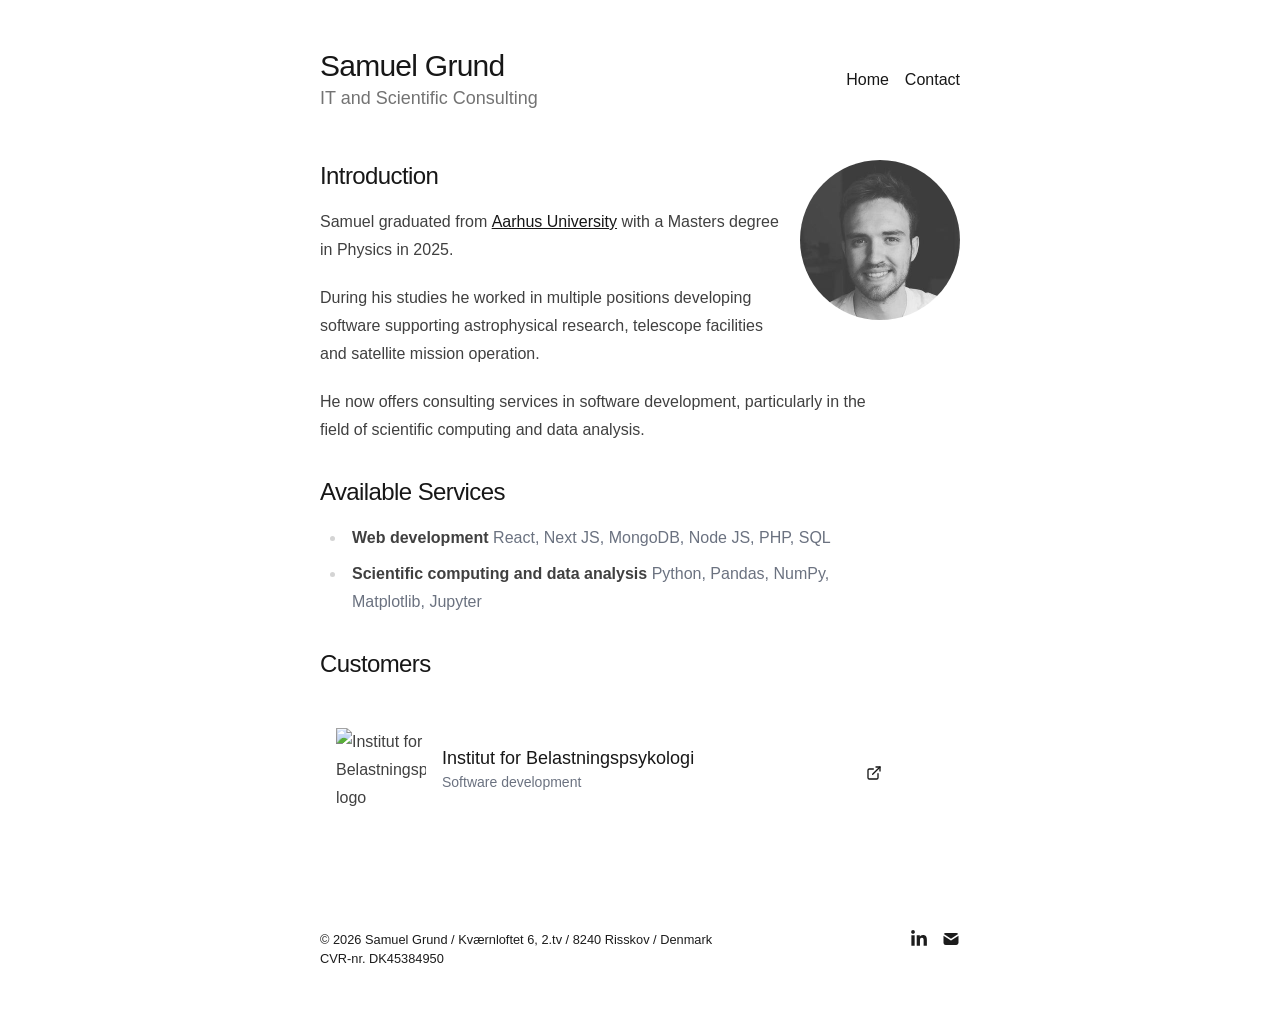
==== index.html @ c56aca06 "First version" ====
<!DOCTYPE html><html lang="en"><head><meta charSet="utf-8"/><meta name="viewport" content="width=device-width, initial-scale=1"/><link rel="preload" href="/_next/static/media/569ce4b8f30dc480-s.p.woff2" as="font" crossorigin="" type="font/woff2"/><link rel="preload" href="/_next/static/media/93f479601ee12b01-s.p.woff2" as="font" crossorigin="" type="font/woff2"/><link rel="preload" as="image" href="/samuelgrund.jpeg"/><link rel="stylesheet" href="/_next/static/css/01d819b910aa99be.css" data-precedence="next"/><link rel="preload" as="script" fetchPriority="low" href="/_next/static/chunks/webpack-6ae88a5c75739f60.js"/><script src="/_next/static/chunks/4bd1b696-20882bf820444624.js" async=""></script><script src="/_next/static/chunks/517-04ff8b3774e454d1.js" async=""></script><script src="/_next/static/chunks/main-app-e9f01d16561dd169.js" async=""></script><script src="/_next/static/chunks/f8025e75-df96240be00c8a7a.js" async=""></script><script src="/_next/static/chunks/53c13509-afe4e9a647f09e7a.js" async=""></script><script src="/_next/static/chunks/655-e9d7785f0b443e2e.js" async=""></script><script src="/_next/static/chunks/app/layout-70d7f255f18f708f.js" async=""></script><script src="/_next/static/chunks/970-c6367657efa6e4dd.js" async=""></script><script src="/_next/static/chunks/app/page-2c5957b5b14bfa6d.js" async=""></script><meta name="next-size-adjust" content=""/><title>Create Next App</title><meta name="description" content="Generated by create next app"/><link rel="icon" href="/favicon.ico" type="image/x-icon" sizes="16x16"/><script src="/_next/static/chunks/polyfills-42372ed130431b0a.js" noModule=""></script></head><body class="__variable_4d318d __variable_ea5f4b antialiased"><div class="max-w-2xl mx-auto px-4"><header><div class="container mx-auto py-12  flex justify-between items-center"><div class="flex flex-col"><h1 class="text-3xl font-medium tracking-tight">Samuel Grund</h1><p class="text-lg text-neutral-500 dark:text-neutral-400">IT and Scientific Consulting</p></div><div class="flex flex-row gap-4 mt-6 md:mt-0 md:ml-auto items-center"><a class="transition-all hover:text-neutral-800 dark:hover:text-neutral-200 flex align-middle relative hover:underline" href="/">Home</a><a class="transition-all hover:text-neutral-800 dark:hover:text-neutral-200 flex align-middle relative hover:underline" href="/contact">Contact</a></div></div></header><section><a target="_blank"><img alt="Profile photo" width="160" height="160" decoding="async" data-nimg="1" class="rounded-full bg-gray-100 block mt-0  mb-10 mx-auto sm:float-right sm:ml-5 sm:mb-5 hover:shadow-lg hover:border-gray-300 dark:hover:border-gray-600 transition-transform hover:scale-105" style="color:transparent" src="/samuelgrund.jpeg"/></a><h1 class="mb-4 text-2xl font-medium tracking-tight">Introduction</h1><div class="prose prose-neutral dark:prose-invert"><p>Samuel graduated from<!-- --> <a href="https://www.au.dk/" target="_blank" rel="noopener noreferrer">Aarhus University</a> <!-- -->with a Masters degree in Physics in 2025.</p><p>During his studies he worked in multiple positions developing software supporting astrophysical research, telescope facilities and satellite mission operation.</p><p>He now offers consulting services in software development, particularly in the field of scientific computing and data analysis.</p></div><h1 class="mt-8 mb-4 text-2xl font-medium tracking-tight">Available Services</h1><div class="prose prose-neutral dark:prose-invert"><ul><li><span class="font-semibold">Web development</span><span> </span><span class="text-gray-500 hover:text-black dark:hover:text-white transition-colors">React<!-- -->, </span><span class="text-gray-500 hover:text-black dark:hover:text-white transition-colors">Next JS<!-- -->, </span><span class="text-gray-500 hover:text-black dark:hover:text-white transition-colors">MongoDB<!-- -->, </span><span class="text-gray-500 hover:text-black dark:hover:text-white transition-colors">Node JS<!-- -->, </span><span class="text-gray-500 hover:text-black dark:hover:text-white transition-colors">PHP<!-- -->, </span><span class="text-gray-500 hover:text-black dark:hover:text-white transition-colors">SQL</span></li><li><span class="font-semibold">Scientific computing and data analysis</span><span> </span><span class="text-gray-500 hover:text-black dark:hover:text-white transition-colors">Python<!-- -->, </span><span class="text-gray-500 hover:text-black dark:hover:text-white transition-colors">Pandas<!-- -->, </span><span class="text-gray-500 hover:text-black dark:hover:text-white transition-colors">NumPy<!-- -->, </span><span class="text-gray-500 hover:text-black dark:hover:text-white transition-colors">Matplotlib<!-- -->, </span><span class="text-gray-500 hover:text-black dark:hover:text-white transition-colors">Jupyter</span></li></ul></div><h1 class="mt-8 text-2xl font-medium tracking-tight">Customers</h1><div class="prose prose-neutral dark:prose-invert w-full"><div class="space-y-4 w-full"><div class="flex flex-row rounded-lg hover:border-gray-300 hover:scale-105 transition-transform  p-4 w-full"><img alt="Institut for Belastningspsykologi logo" loading="lazy" width="90" height="90" decoding="async" data-nimg="1" style="color:transparent" srcSet="/_next/image?url=%2Fifbps.jpg&amp;w=96&amp;q=75 1x, /_next/image?url=%2Fifbps.jpg&amp;w=256&amp;q=75 2x" src="/_next/image?url=%2Fifbps.jpg&amp;w=256&amp;q=75"/><div class="ml-4"><h2 class="text-lg font-medium mb-0 mt-12">Institut for Belastningspsykologi</h2><p class="text-sm text-gray-500">Software development</p></div><a href="https://belastningspsykologi.dk/" target="_blank" rel="noopener noreferrer" class="flex items-center ml-auto"><svg stroke="currentColor" fill="none" stroke-width="2" viewBox="0 0 24 24" stroke-linecap="round" stroke-linejoin="round" height="1em" width="1em" xmlns="http://www.w3.org/2000/svg"><path d="M18 13v6a2 2 0 0 1-2 2H5a2 2 0 0 1-2-2V8a2 2 0 0 1 2-2h6"></path><polyline points="15 3 21 3 21 9"></polyline><line x1="10" y1="14" x2="21" y2="3"></line></svg></a></div></div></div></section><small class="jsx-fbbec1edabbd286e block mt-16 text-[#1C1C1C] dark:text-[#D4D4D4] mb-12"><time class="jsx-fbbec1edabbd286e">© <!-- -->2025</time> <a target="_blank" rel="noopener noreferrer" class="jsx-fbbec1edabbd286e no-underline">Samuel Grund</a><a class="jsx-fbbec1edabbd286e"> / Kværnloftet 6, 2.tv / 8240 Risskov / Denmark</a><div class="flex text-lg gap-3.5 float-right transition-opacity duration-300 hover:opacity-90"><a href="https://www.linkedin.com/in/samuel-grund-s%C3%B8rensen-55712a236/" target="_blank" rel="noopener noreferrer"><svg stroke="currentColor" fill="currentColor" stroke-width="0" viewBox="0 0 448 512" class="hover:text-[#0077B5]" height="1em" width="1em" xmlns="http://www.w3.org/2000/svg"><path d="M100.28 448H7.4V148.9h92.88zM53.79 108.1C24.09 108.1 0 83.5 0 53.8a53.79 53.79 0 0 1 107.58 0c0 29.7-24.1 54.3-53.79 54.3zM447.9 448h-92.68V302.4c0-34.7-.7-79.2-48.29-79.2-48.29 0-55.69 37.7-55.69 76.7V448h-92.78V148.9h89.08v40.8h1.3c12.4-23.5 42.69-48.3 87.88-48.3 94 0 111.28 61.9 111.28 142.3V448z"></path></svg></a><a href="mailto:samuel_grund@hotmail.com" target="_blank" rel="noopener noreferrer"><svg stroke="currentColor" fill="currentColor" stroke-width="0" viewBox="0 0 24 24" class="hover:text-[#0077B5]" height="1em" width="1em" xmlns="http://www.w3.org/2000/svg"><path d="M22 7.535v9.465a3 3 0 0 1 -2.824 2.995l-.176 .005h-14a3 3 0 0 1 -2.995 -2.824l-.005 -.176v-9.465l9.445 6.297l.116 .066a1 1 0 0 0 .878 0l.116 -.066l9.445 -6.297z"></path><path d="M19 4c1.08 0 2.027 .57 2.555 1.427l-9.555 6.37l-9.555 -6.37a2.999 2.999 0 0 1 2.354 -1.42l.201 -.007h14z"></path></svg></a></div><p class="jsx-fbbec1edabbd286e">CVR-nr. DK45384950</p></small></div><script src="/_next/static/chunks/webpack-6ae88a5c75739f60.js" async=""></script><script>(self.__next_f=self.__next_f||[]).push([0])</script><script>self.__next_f.push([1,"1:\"$Sreact.fragment\"\n2:I[8173,[\"897\",\"static/chunks/f8025e75-df96240be00c8a7a.js\",\"446\",\"static/chunks/53c13509-afe4e9a647f09e7a.js\",\"655\",\"static/chunks/655-e9d7785f0b443e2e.js\",\"177\",\"static/chunks/app/layout-70d7f255f18f708f.js\"],\"\"]\n3:I[5244,[],\"\"]\n4:I[3866,[],\"\"]\n5:I[2968,[\"897\",\"static/chunks/f8025e75-df96240be00c8a7a.js\",\"446\",\"static/chunks/53c13509-afe4e9a647f09e7a.js\",\"655\",\"static/chunks/655-e9d7785f0b443e2e.js\",\"177\",\"static/chunks/app/layout-70d7f255f18f708f.js\"],\"default\"]\n6:I[7970,[\"970\",\"static/chunks/970-c6367657efa6e4dd.js\",\"974\",\"static/chunks/app/page-2c5957b5b14bfa6d.js\"],\"Image\"]\n7:I[6213,[],\"OutletBoundary\"]\n9:I[6213,[],\"MetadataBoundary\"]\nb:I[6213,[],\"ViewportBoundary\"]\nd:I[4835,[],\"\"]\n:HL[\"/_next/static/media/569ce4b8f30dc480-s.p.woff2\",\"font\",{\"crossOrigin\":\"\",\"type\":\"font/woff2\"}]\n:HL[\"/_next/static/media/93f479601ee12b01-s.p.woff2\",\"font\",{\"crossOrigin\":\"\",\"type\":\"font/woff2\"}]\n:HL[\"/_next/static/css/01d819b910aa99be.css\",\"style\"]\n"])</script><script>self.__next_f.push([1,"0:{\"P\":null,\"b\":\"tl6Md1iC89PsPCuo1Nm1T\",\"p\":\"\",\"c\":[\"\",\"\"],\"i\":false,\"f\":[[[\"\",{\"children\":[\"__PAGE__\",{}]},\"$undefined\",\"$undefined\",true],[\"\",[\"$\",\"$1\",\"c\",{\"children\":[[[\"$\",\"link\",\"0\",{\"rel\":\"stylesheet\",\"href\":\"/_next/static/css/01d819b910aa99be.css\",\"precedence\":\"next\",\"crossOrigin\":\"$undefined\",\"nonce\":\"$undefined\"}]],[\"$\",\"html\",null,{\"lang\":\"en\",\"children\":[\"$\",\"body\",null,{\"className\":\"__variable_4d318d __variable_ea5f4b antialiased\",\"children\":[\"$\",\"div\",null,{\"className\":\"max-w-2xl mx-auto px-4\",\"children\":[[\"$\",\"header\",null,{\"children\":[\"$\",\"div\",null,{\"className\":\"container mx-auto py-12  flex justify-between items-center\",\"children\":[[\"$\",\"div\",null,{\"className\":\"flex flex-col\",\"children\":[[\"$\",\"h1\",null,{\"className\":\"text-3xl font-medium tracking-tight\",\"children\":\"Samuel Grund\"}],[\"$\",\"p\",null,{\"className\":\"text-lg text-neutral-500 dark:text-neutral-400\",\"children\":\"IT and Scientific Consulting\"}]]}],[\"$\",\"div\",null,{\"className\":\"flex flex-row gap-4 mt-6 md:mt-0 md:ml-auto items-center\",\"children\":[[\"$\",\"$L2\",\"/\",{\"href\":\"/\",\"className\":\"transition-all hover:text-neutral-800 dark:hover:text-neutral-200 flex align-middle relative hover:underline\",\"children\":\"Home\"}],[\"$\",\"$L2\",\"/contact\",{\"href\":\"/contact\",\"className\":\"transition-all hover:text-neutral-800 dark:hover:text-neutral-200 flex align-middle relative hover:underline\",\"children\":\"Contact\"}]]}]]}]}],[\"$\",\"$L3\",null,{\"parallelRouterKey\":\"children\",\"segmentPath\":[\"children\"],\"error\":\"$undefined\",\"errorStyles\":\"$undefined\",\"errorScripts\":\"$undefined\",\"template\":[\"$\",\"$L4\",null,{}],\"templateStyles\":\"$undefined\",\"templateScripts\":\"$undefined\",\"notFound\":[[],[[\"$\",\"title\",null,{\"children\":\"404: This page could not be found.\"}],[\"$\",\"div\",null,{\"style\":{\"fontFamily\":\"system-ui,\\\"Segoe UI\\\",Roboto,Helvetica,Arial,sans-serif,\\\"Apple Color Emoji\\\",\\\"Segoe UI Emoji\\\"\",\"height\":\"100vh\",\"textAlign\":\"center\",\"display\":\"flex\",\"flexDirection\":\"column\",\"alignItems\":\"center\",\"justifyContent\":\"center\"},\"children\":[\"$\",\"div\",null,{\"children\":[[\"$\",\"style\",null,{\"dangerouslySetInnerHTML\":{\"__html\":\"body{color:#000;background:#fff;margin:0}.next-error-h1{border-right:1px solid rgba(0,0,0,.3)}@media (prefers-color-scheme:dark){body{color:#fff;background:#000}.next-error-h1{border-right:1px solid rgba(255,255,255,.3)}}\"}}],[\"$\",\"h1\",null,{\"className\":\"next-error-h1\",\"style\":{\"display\":\"inline-block\",\"margin\":\"0 20px 0 0\",\"padding\":\"0 23px 0 0\",\"fontSize\":24,\"fontWeight\":500,\"verticalAlign\":\"top\",\"lineHeight\":\"49px\"},\"children\":404}],[\"$\",\"div\",null,{\"style\":{\"display\":\"inline-block\"},\"children\":[\"$\",\"h2\",null,{\"style\":{\"fontSize\":14,\"fontWeight\":400,\"lineHeight\":\"49px\",\"margin\":0},\"children\":\"This page could not be found.\"}]}]]}]}]]],\"forbidden\":\"$undefined\",\"unauthorized\":\"$undefined\"}],[\"$\",\"$L5\",null,{}]]}]}]}]]}],{\"children\":[\"__PAGE__\",[\"$\",\"$1\",\"c\",{\"children\":[[\"$\",\"section\",null,{\"children\":[[\"$\",\"a\",null,{\"target\":\"_blank\",\"children\":[\"$\",\"$L6\",null,{\"src\":\"/samuelgrund.jpeg\",\"alt\":\"Profile photo\",\"className\":\"rounded-full bg-gray-100 block mt-0  mb-10 mx-auto sm:float-right sm:ml-5 sm:mb-5 hover:shadow-lg hover:border-gray-300 dark:hover:border-gray-600 transition-transform hover:scale-105\",\"unoptimized\":true,\"width\":160,\"height\":160,\"priority\":true}]}],[\"$\",\"h1\",null,{\"className\":\"mb-4 text-2xl font-medium tracking-tight\",\"children\":\"Introduction\"}],[\"$\",\"div\",null,{\"className\":\"prose prose-neutral dark:prose-invert\",\"children\":[[\"$\",\"p\",null,{\"children\":[\"Samuel graduated from\",\" \",[\"$\",\"a\",null,{\"href\":\"https://www.au.dk/\",\"target\":\"_blank\",\"rel\":\"noopener noreferrer\",\"children\":\"Aarhus University\"}],\" \",\"with a Masters degree in Physics in 2025.\"]}],[\"$\",\"p\",null,{\"children\":\"During his studies he worked in multiple positions developing software supporting astrophysical research, telescope facilities and satellite mission operation.\"}],[\"$\",\"p\",null,{\"children\":\"He now offers consulting services in software development, particularly in the field of scientific computing and data analysis.\"}]]}],[\"$\",\"h1\",null,{\"className\":\"mt-8 mb-4 text-2xl font-medium tracking-tight\",\"children\":\"Available Services\"}],[\"$\",\"div\",null,{\"className\":\"prose prose-neutral dark:prose-invert\",\"children\":[\"$\",\"ul\",null,{\"children\":[[\"$\",\"li\",\"0\",{\"children\":[[\"$\",\"span\",null,{\"className\":\"font-semibold\",\"children\":\"Web development\"}],[\"$\",\"span\",null,{\"children\":\" \"}],[[\"$\",\"span\",\"0\",{\"className\":\"text-gray-500 hover:text-black dark:hover:text-white transition-colors\",\"children\":[\"React\",\", \"]}],[\"$\",\"span\",\"1\",{\"className\":\"text-gray-500 hover:text-black dark:hover:text-white transition-colors\",\"children\":[\"Next JS\",\", \"]}],[\"$\",\"span\",\"2\",{\"className\":\"text-gray-500 hover:text-black dark:hover:text-white transition-colors\",\"children\":[\"MongoDB\",\", \"]}],[\"$\",\"span\",\"3\",{\"className\":\"text-gray-500 hover:text-black dark:hover:text-white transition-colors\",\"children\":[\"Node JS\",\", \"]}],[\"$\",\"span\",\"4\",{\"className\":\"text-gray-500 hover:text-black dark:hover:text-white transition-colors\",\"children\":[\"PHP\",\", \"]}],[\"$\",\"span\",\"5\",{\"className\":\"text-gray-500 hover:text-black dark:hover:text-white transition-colors\",\"children\":[\"SQL\",false]}]]]}],[\"$\",\"li\",\"1\",{\"children\":[[\"$\",\"span\",null,{\"className\":\"font-semibold\",\"children\":\"Scientific computing and data analysis\"}],[\"$\",\"span\",null,{\"children\":\" \"}],[[\"$\",\"span\",\"0\",{\"className\":\"text-gray-500 hover:text-black dark:hover:text-white transition-colors\",\"children\":[\"Python\",\", \"]}],[\"$\",\"span\",\"1\",{\"className\":\"text-gray-500 hover:text-black dark:hover:text-white transition-colors\",\"children\":[\"Pandas\",\", \"]}],[\"$\",\"span\",\"2\",{\"className\":\"text-gray-500 hover:text-black dark:hover:text-white transition-colors\",\"children\":[\"NumPy\",\", \"]}],[\"$\",\"span\",\"3\",{\"className\":\"text-gray-500 hover:text-black dark:hover:text-white transition-colors\",\"children\":[\"Matplotlib\",\", \"]}],[\"$\",\"span\",\"4\",{\"className\":\"text-gray-500 hover:text-black dark:hover:text-white transition-colors\",\"children\":[\"Jupyter\",false]}]]]}]]}]}],[\"$\",\"h1\",null,{\"className\":\"mt-8 text-2xl font-medium tracking-tight\",\"children\":\"Customers\"}],[\"$\",\"div\",null,{\"className\":\"prose prose-neutral dark:prose-invert w-full\",\"children\":[\"$\",\"div\",null,{\"className\":\"space-y-4 w-full\",\"children\":[[\"$\",\"div\",\"Institut for Belastningspsykologi\",{\"className\":\"flex flex-row rounded-lg hover:border-gray-300 hover:scale-105 transition-transform  p-4 w-full\",\"children\":[[\"$\",\"$L6\",null,{\"src\":\"/ifbps.jpg\",\"alt\":\"Institut for Belastningspsykologi logo\",\"height\":90,\"width\":90}],[\"$\",\"div\",null,{\"className\":\"ml-4\",\"children\":[[\"$\",\"h2\",null,{\"className\":\"text-lg font-medium mb-0 mt-12\",\"children\":\"Institut for Belastningspsykologi\"}],[\"$\",\"p\",null,{\"className\":\"text-sm text-gray-500\",\"children\":\"Software development\"}]]}],[\"$\",\"a\",null,{\"href\":\"https://belastningspsykologi.dk/\",\"target\":\"_blank\",\"rel\":\"noopener noreferrer\",\"className\":\"flex items-center ml-auto\",\"children\":[\"$\",\"svg\",null,{\"stroke\":\"currentColor\",\"fill\":\"none\",\"strokeWidth\":\"2\",\"viewBox\":\"0 0 24 24\",\"strokeLinecap\":\"round\",\"strokeLinejoin\":\"round\",\"children\":[\"$undefined\",[[\"$\",\"path\",\"0\",{\"d\":\"M18 13v6a2 2 0 0 1-2 2H5a2 2 0 0 1-2-2V8a2 2 0 0 1 2-2h6\",\"children\":[]}],[\"$\",\"polyline\",\"1\",{\"points\":\"15 3 21 3 21 9\",\"children\":[]}],[\"$\",\"line\",\"2\",{\"x1\":\"10\",\"y1\":\"14\",\"x2\":\"21\",\"y2\":\"3\",\"children\":[]}]]],\"className\":\"$undefined\",\"style\":{\"color\":\"$undefined\"},\"height\":\"1em\",\"width\":\"1em\",\"xmlns\":\"http://www.w3.org/2000/svg\"}]}]]}]]}]}]]}],null,[\"$\",\"$L7\",null,{\"children\":\"$L8\"}]]}],{},null,false]},null,false],[\"$\",\"$1\",\"h\",{\"children\":[null,[\"$\",\"$1\",\"_BF0pEIaMgPqM2kbChtzH\",{\"children\":[[\"$\",\"$L9\",null,{\"children\":\"$La\"}],[\"$\",\"$Lb\",null,{\"children\":\"$Lc\"}],[\"$\",\"meta\",null,{\"name\":\"next-size-adjust\",\"content\":\"\"}]]}]]}],false]],\"m\":\"$undefined\",\"G\":[\"$d\",\"$undefined\"],\"s\":false,\"S\":true}\n"])</script><script>self.__next_f.push([1,"c:[[\"$\",\"meta\",\"0\",{\"name\":\"viewport\",\"content\":\"width=device-width, initial-scale=1\"}]]\na:[[\"$\",\"meta\",\"0\",{\"charSet\":\"utf-8\"}],[\"$\",\"title\",\"1\",{\"children\":\"Create Next App\"}],[\"$\",\"meta\",\"2\",{\"name\":\"description\",\"content\":\"Generated by create next app\"}],[\"$\",\"link\",\"3\",{\"rel\":\"icon\",\"href\":\"/favicon.ico\",\"type\":\"image/x-icon\",\"sizes\":\"16x16\"}]]\n"])</script><script>self.__next_f.push([1,"8:null\n"])</script></body></html>
---- _next/static/css/01d819b910aa99be.css ----
@font-face{font-family:Geist;font-style:normal;font-weight:100 900;font-display:swap;src:url(/_next/static/media/ba015fad6dcf6784-s.woff2) format("woff2");unicode-range:u+0100-02ba,u+02bd-02c5,u+02c7-02cc,u+02ce-02d7,u+02dd-02ff,u+0304,u+0308,u+0329,u+1d00-1dbf,u+1e00-1e9f,u+1ef2-1eff,u+2020,u+20a0-20ab,u+20ad-20c0,u+2113,u+2c60-2c7f,u+a720-a7ff}@font-face{font-family:Geist;font-style:normal;font-weight:100 900;font-display:swap;src:url(/_next/static/media/569ce4b8f30dc480-s.p.woff2) format("woff2");unicode-range:u+00??,u+0131,u+0152-0153,u+02bb-02bc,u+02c6,u+02da,u+02dc,u+0304,u+0308,u+0329,u+2000-206f,u+20ac,u+2122,u+2191,u+2193,u+2212,u+2215,u+feff,u+fffd}@font-face{font-family:Geist Fallback;src:local("Arial");ascent-override:95.94%;descent-override:28.16%;line-gap-override:0.00%;size-adjust:104.76%}.__className_4d318d{font-family:Geist,Geist Fallback;font-style:normal}.__variable_4d318d{--font-geist-sans:"Geist","Geist Fallback"}@font-face{font-family:Geist Mono;font-style:normal;font-weight:100 900;font-display:swap;src:url(/_next/static/media/747892c23ea88013-s.woff2) format("woff2");unicode-range:u+0100-02ba,u+02bd-02c5,u+02c7-02cc,u+02ce-02d7,u+02dd-02ff,u+0304,u+0308,u+0329,u+1d00-1dbf,u+1e00-1e9f,u+1ef2-1eff,u+2020,u+20a0-20ab,u+20ad-20c0,u+2113,u+2c60-2c7f,u+a720-a7ff}@font-face{font-family:Geist Mono;font-style:normal;font-weight:100 900;font-display:swap;src:url(/_next/static/media/93f479601ee12b01-s.p.woff2) format("woff2");unicode-range:u+00??,u+0131,u+0152-0153,u+02bb-02bc,u+02c6,u+02da,u+02dc,u+0304,u+0308,u+0329,u+2000-206f,u+20ac,u+2122,u+2191,u+2193,u+2212,u+2215,u+feff,u+fffd}@font-face{font-family:Geist Mono Fallback;src:local("Arial");ascent-override:74.67%;descent-override:21.92%;line-gap-override:0.00%;size-adjust:134.59%}.__className_ea5f4b{font-family:Geist Mono,Geist Mono Fallback;font-style:normal}.__variable_ea5f4b{--font-geist-mono:"Geist Mono","Geist Mono Fallback"}*,:after,:before{--tw-border-spacing-x:0;--tw-border-spacing-y:0;--tw-translate-x:0;--tw-translate-y:0;--tw-rotate:0;--tw-skew-x:0;--tw-skew-y:0;--tw-scale-x:1;--tw-scale-y:1;--tw-pan-x: ;--tw-pan-y: ;--tw-pinch-zoom: ;--tw-scroll-snap-strictness:proximity;--tw-gradient-from-position: ;--tw-gradient-via-position: ;--tw-gradient-to-position: ;--tw-ordinal: ;--tw-slashed-zero: ;--tw-numeric-figure: ;--tw-numeric-spacing: ;--tw-numeric-fraction: ;--tw-ring-inset: ;--tw-ring-offset-width:0px;--tw-ring-offset-color:#fff;--tw-ring-color:rgba(59,130,246,.5);--tw-ring-offset-shadow:0 0 #0000;--tw-ring-shadow:0 0 #0000;--tw-shadow:0 0 #0000;--tw-shadow-colored:0 0 #0000;--tw-blur: ;--tw-brightness: ;--tw-contrast: ;--tw-grayscale: ;--tw-hue-rotate: ;--tw-invert: ;--tw-saturate: ;--tw-sepia: ;--tw-drop-shadow: ;--tw-backdrop-blur: ;--tw-backdrop-brightness: ;--tw-backdrop-contrast: ;--tw-backdrop-grayscale: ;--tw-backdrop-hue-rotate: ;--tw-backdrop-invert: ;--tw-backdrop-opacity: ;--tw-backdrop-saturate: ;--tw-backdrop-sepia: ;--tw-contain-size: ;--tw-contain-layout: ;--tw-contain-paint: ;--tw-contain-style: }::backdrop{--tw-border-spacing-x:0;--tw-border-spacing-y:0;--tw-translate-x:0;--tw-translate-y:0;--tw-rotate:0;--tw-skew-x:0;--tw-skew-y:0;--tw-scale-x:1;--tw-scale-y:1;--tw-pan-x: ;--tw-pan-y: ;--tw-pinch-zoom: ;--tw-scroll-snap-strictness:proximity;--tw-gradient-from-position: ;--tw-gradient-via-position: ;--tw-gradient-to-position: ;--tw-ordinal: ;--tw-slashed-zero: ;--tw-numeric-figure: ;--tw-numeric-spacing: ;--tw-numeric-fraction: ;--tw-ring-inset: ;--tw-ring-offset-width:0px;--tw-ring-offset-color:#fff;--tw-ring-color:rgba(59,130,246,.5);--tw-ring-offset-shadow:0 0 #0000;--tw-ring-shadow:0 0 #0000;--tw-shadow:0 0 #0000;--tw-shadow-colored:0 0 #0000;--tw-blur: ;--tw-brightness: ;--tw-contrast: ;--tw-grayscale: ;--tw-hue-rotate: ;--tw-invert: ;--tw-saturate: ;--tw-sepia: ;--tw-drop-shadow: ;--tw-backdrop-blur: ;--tw-backdrop-brightness: ;--tw-backdrop-contrast: ;--tw-backdrop-grayscale: ;--tw-backdrop-hue-rotate: ;--tw-backdrop-invert: ;--tw-backdrop-opacity: ;--tw-backdrop-saturate: ;--tw-backdrop-sepia: ;--tw-contain-size: ;--tw-contain-layout: ;--tw-contain-paint: ;--tw-contain-style: }/*
! tailwindcss v3.4.17 | MIT License | https://tailwindcss.com
*/*,:after,:before{box-sizing:border-box;border:0 solid #e5e7eb}:after,:before{--tw-content:""}:host,html{line-height:1.5;-webkit-text-size-adjust:100%;-moz-tab-size:4;tab-size:4;font-family:var(--font-geist-sans);font-feature-settings:normal;font-variation-settings:normal;-webkit-tap-highlight-color:transparent}body{margin:0;line-height:inherit}hr{height:0;color:inherit;border-top-width:1px}abbr:where([title]){text-decoration:underline dotted}h1,h2,h3,h4,h5,h6{font-size:inherit;font-weight:inherit}a{color:inherit;text-decoration:inherit}b,strong{font-weight:bolder}code,kbd,pre,samp{font-family:var(--font-geist-mono);font-feature-settings:normal;font-variation-settings:normal;font-size:1em}small{font-size:80%}sub,sup{font-size:75%;line-height:0;position:relative;vertical-align:baseline}sub{bottom:-.25em}sup{top:-.5em}table{text-indent:0;border-color:inherit;border-collapse:collapse}button,input,optgroup,select,textarea{font-family:inherit;font-feature-settings:inherit;font-variation-settings:inherit;font-size:100%;font-weight:inherit;line-height:inherit;letter-spacing:inherit;color:inherit;margin:0;padding:0}button,select{text-transform:none}button,input:where([type=button]),input:where([type=reset]),input:where([type=submit]){-webkit-appearance:button;background-color:transparent;background-image:none}:-moz-focusring{outline:auto}:-moz-ui-invalid{box-shadow:none}progress{vertical-align:baseline}::-webkit-inner-spin-button,::-webkit-outer-spin-button{height:auto}[type=search]{-webkit-appearance:textfield;outline-offset:-2px}::-webkit-search-decoration{-webkit-appearance:none}::-webkit-file-upload-button{-webkit-appearance:button;font:inherit}summary{display:list-item}blockquote,dd,dl,figure,h1,h2,h3,h4,h5,h6,hr,p,pre{margin:0}fieldset{margin:0}fieldset,legend{padding:0}menu,ol,ul{list-style:none;margin:0;padding:0}dialog{padding:0}textarea{resize:vertical}input::placeholder,textarea::placeholder{opacity:1;color:#9ca3af}[role=button],button{cursor:pointer}:disabled{cursor:default}audio,canvas,embed,iframe,img,object,svg,video{display:block;vertical-align:middle}img,video{max-width:100%;height:auto}[hidden]:where(:not([hidden=until-found])){display:none}.container{width:100%}@media (min-width:640px){.container{max-width:640px}}@media (min-width:768px){.container{max-width:768px}}@media (min-width:1024px){.container{max-width:1024px}}@media (min-width:1280px){.container{max-width:1280px}}@media (min-width:1536px){.container{max-width:1536px}}.prose{color:var(--tw-prose-body);max-width:65ch}.prose :where(p):not(:where([class~=not-prose],[class~=not-prose] *)){margin-top:1.25em;margin-bottom:1.25em}.prose :where([class~=lead]):not(:where([class~=not-prose],[class~=not-prose] *)){color:var(--tw-prose-lead);font-size:1.25em;line-height:1.6;margin-top:1.2em;margin-bottom:1.2em}.prose :where(a):not(:where([class~=not-prose],[class~=not-prose] *)){color:var(--tw-prose-links);text-decoration:underline;font-weight:500}.prose :where(strong):not(:where([class~=not-prose],[class~=not-prose] *)){color:var(--tw-prose-bold);font-weight:600}.prose :where(a strong):not(:where([class~=not-prose],[class~=not-prose] *)){color:inherit}.prose :where(blockquote strong):not(:where([class~=not-prose],[class~=not-prose] *)){color:inherit}.prose :where(thead th strong):not(:where([class~=not-prose],[class~=not-prose] *)){color:inherit}.prose :where(ol):not(:where([class~=not-prose],[class~=not-prose] *)){list-style-type:decimal;margin-top:1.25em;margin-bottom:1.25em;padding-inline-start:1.625em}.prose :where(ol[type=A]):not(:where([class~=not-prose],[class~=not-prose] *)){list-style-type:upper-alpha}.prose :where(ol[type=a]):not(:where([class~=not-prose],[class~=not-prose] *)){list-style-type:lower-alpha}.prose :where(ol[type=A s]):not(:where([class~=not-prose],[class~=not-prose] *)){list-style-type:upper-alpha}.prose :where(ol[type=a s]):not(:where([class~=not-prose],[class~=not-prose] *)){list-style-type:lower-alpha}.prose :where(ol[type=I]):not(:where([class~=not-prose],[class~=not-prose] *)){list-style-type:upper-roman}.prose :where(ol[type=i]):not(:where([class~=not-prose],[class~=not-prose] *)){list-style-type:lower-roman}.prose :where(ol[type=I s]):not(:where([class~=not-prose],[class~=not-prose] *)){list-style-type:upper-roman}.prose :where(ol[type=i s]):not(:where([class~=not-prose],[class~=not-prose] *)){list-style-type:lower-roman}.prose :where(ol[type="1"]):not(:where([class~=not-prose],[class~=not-prose] *)){list-style-type:decimal}.prose :where(ul):not(:where([class~=not-prose],[class~=not-prose] *)){list-style-type:disc;margin-top:1.25em;margin-bottom:1.25em;padding-inline-start:1.625em}.prose :where(ol>li):not(:where([class~=not-prose],[class~=not-prose] *))::marker{font-weight:400;color:var(--tw-prose-counters)}.prose :where(ul>li):not(:where([class~=not-prose],[class~=not-prose] *))::marker{color:var(--tw-prose-bullets)}.prose :where(dt):not(:where([class~=not-prose],[class~=not-prose] *)){color:var(--tw-prose-headings);font-weight:600;margin-top:1.25em}.prose :where(hr):not(:where([class~=not-prose],[class~=not-prose] *)){border-color:var(--tw-prose-hr);border-top-width:1px;margin-top:3em;margin-bottom:3em}.prose :where(blockquote):not(:where([class~=not-prose],[class~=not-prose] *)){font-weight:500;font-style:italic;color:var(--tw-prose-quotes);border-inline-start-width:.25rem;border-inline-start-color:var(--tw-prose-quote-borders);quotes:"\201C""\201D""\2018""\2019";margin-top:1.6em;margin-bottom:1.6em;padding-inline-start:1em}.prose :where(blockquote p:first-of-type):not(:where([class~=not-prose],[class~=not-prose] *)):before{content:open-quote}.prose :where(blockquote p:last-of-type):not(:where([class~=not-prose],[class~=not-prose] *)):after{content:close-quote}.prose :where(h1):not(:where([class~=not-prose],[class~=not-prose] *)){color:var(--tw-prose-headings);font-weight:800;font-size:2.25em;margin-top:0;margin-bottom:.8888889em;line-height:1.1111111}.prose :where(h1 strong):not(:where([class~=not-prose],[class~=not-prose] *)){font-weight:900;color:inherit}.prose :where(h2):not(:where([class~=not-prose],[class~=not-prose] *)){color:var(--tw-prose-headings);font-weight:700;font-size:1.5em;margin-top:2em;margin-bottom:1em;line-height:1.3333333}.prose :where(h2 strong):not(:where([class~=not-prose],[class~=not-prose] *)){font-weight:800;color:inherit}.prose :where(h3):not(:where([class~=not-prose],[class~=not-prose] *)){color:var(--tw-prose-headings);font-weight:600;font-size:1.25em;margin-top:1.6em;margin-bottom:.6em;line-height:1.6}.prose :where(h3 strong):not(:where([class~=not-prose],[class~=not-prose] *)){font-weight:700;color:inherit}.prose :where(h4):not(:where([class~=not-prose],[class~=not-prose] *)){color:var(--tw-prose-headings);font-weight:600;margin-top:1.5em;margin-bottom:.5em;line-height:1.5}.prose :where(h4 strong):not(:where([class~=not-prose],[class~=not-prose] *)){font-weight:700;color:inherit}.prose :where(img):not(:where([class~=not-prose],[class~=not-prose] *)){margin-top:2em;margin-bottom:2em}.prose :where(picture):not(:where([class~=not-prose],[class~=not-prose] *)){display:block;margin-top:2em;margin-bottom:2em}.prose :where(video):not(:where([class~=not-prose],[class~=not-prose] *)){margin-top:2em;margin-bottom:2em}.prose :where(kbd):not(:where([class~=not-prose],[class~=not-prose] *)){font-weight:500;font-family:inherit;color:var(--tw-prose-kbd);box-shadow:0 0 0 1px rgb(var(--tw-prose-kbd-shadows)/10%),0 3px 0 rgb(var(--tw-prose-kbd-shadows)/10%);font-size:.875em;border-radius:.3125rem;padding-top:.1875em;padding-inline-end:.375em;padding-bottom:.1875em;padding-inline-start:.375em}.prose :where(code):not(:where([class~=not-prose],[class~=not-prose] *)){color:var(--tw-prose-code);font-weight:600;font-size:.875em}.prose :where(code):not(:where([class~=not-prose],[class~=not-prose] *)):before{content:"`"}.prose :where(code):not(:where([class~=not-prose],[class~=not-prose] *)):after{content:"`"}.prose :where(a code):not(:where([class~=not-prose],[class~=not-prose] *)){color:inherit}.prose :where(h1 code):not(:where([class~=not-prose],[class~=not-prose] *)){color:inherit}.prose :where(h2 code):not(:where([class~=not-prose],[class~=not-prose] *)){color:inherit;font-size:.875em}.prose :where(h3 code):not(:where([class~=not-prose],[class~=not-prose] *)){color:inherit;font-size:.9em}.prose :where(h4 code):not(:where([class~=not-prose],[class~=not-prose] *)){color:inherit}.prose :where(blockquote code):not(:where([class~=not-prose],[class~=not-prose] *)){color:inherit}.prose :where(thead th code):not(:where([class~=not-prose],[class~=not-prose] *)){color:inherit}.prose :where(pre):not(:where([class~=not-prose],[class~=not-prose] *)){color:var(--tw-prose-pre-code);background-color:var(--tw-prose-pre-bg);overflow-x:auto;font-weight:400;font-size:.875em;line-height:1.7142857;margin-top:1.7142857em;margin-bottom:1.7142857em;border-radius:.375rem;padding-top:.8571429em;padding-inline-end:1.1428571em;padding-bottom:.8571429em;padding-inline-start:1.1428571em}.prose :where(pre code):not(:where([class~=not-prose],[class~=not-prose] *)){background-color:transparent;border-width:0;border-radius:0;padding:0;font-weight:inherit;color:inherit;font-size:inherit;font-family:inherit;line-height:inherit}.prose :where(pre code):not(:where([class~=not-prose],[class~=not-prose] *)):before{content:none}.prose :where(pre code):not(:where([class~=not-prose],[class~=not-prose] *)):after{content:none}.prose :where(table):not(:where([class~=not-prose],[class~=not-prose] *)){width:100%;table-layout:auto;margin-top:2em;margin-bottom:2em;font-size:.875em;line-height:1.7142857}.prose :where(thead):not(:where([class~=not-prose],[class~=not-prose] *)){border-bottom-width:1px;border-bottom-color:var(--tw-prose-th-borders)}.prose :where(thead th):not(:where([class~=not-prose],[class~=not-prose] *)){color:var(--tw-prose-headings);font-weight:600;vertical-align:bottom;padding-inline-end:.5714286em;padding-bottom:.5714286em;padding-inline-start:.5714286em}.prose :where(tbody tr):not(:where([class~=not-prose],[class~=not-prose] *)){border-bottom-width:1px;border-bottom-color:var(--tw-prose-td-borders)}.prose :where(tbody tr:last-child):not(:where([class~=not-prose],[class~=not-prose] *)){border-bottom-width:0}.prose :where(tbody td):not(:where([class~=not-prose],[class~=not-prose] *)){vertical-align:baseline}.prose :where(tfoot):not(:where([class~=not-prose],[class~=not-prose] *)){border-top-width:1px;border-top-color:var(--tw-prose-th-borders)}.prose :where(tfoot td):not(:where([class~=not-prose],[class~=not-prose] *)){vertical-align:top}.prose :where(th,td):not(:where([class~=not-prose],[class~=not-prose] *)){text-align:start}.prose :where(figure>*):not(:where([class~=not-prose],[class~=not-prose] *)){margin-top:0;margin-bottom:0}.prose :where(figcaption):not(:where([class~=not-prose],[class~=not-prose] *)){color:var(--tw-prose-captions);font-size:.875em;line-height:1.4285714;margin-top:.8571429em}.prose{--tw-prose-body:#374151;--tw-prose-headings:#111827;--tw-prose-lead:#4b5563;--tw-prose-links:#111827;--tw-prose-bold:#111827;--tw-prose-counters:#6b7280;--tw-prose-bullets:#d1d5db;--tw-prose-hr:#e5e7eb;--tw-prose-quotes:#111827;--tw-prose-quote-borders:#e5e7eb;--tw-prose-captions:#6b7280;--tw-prose-kbd:#111827;--tw-prose-kbd-shadows:17 24 39;--tw-prose-code:#111827;--tw-prose-pre-code:#e5e7eb;--tw-prose-pre-bg:#1f2937;--tw-prose-th-borders:#d1d5db;--tw-prose-td-borders:#e5e7eb;--tw-prose-invert-body:#d1d5db;--tw-prose-invert-headings:#fff;--tw-prose-invert-lead:#9ca3af;--tw-prose-invert-links:#fff;--tw-prose-invert-bold:#fff;--tw-prose-invert-counters:#9ca3af;--tw-prose-invert-bullets:#4b5563;--tw-prose-invert-hr:#374151;--tw-prose-invert-quotes:#f3f4f6;--tw-prose-invert-quote-borders:#374151;--tw-prose-invert-captions:#9ca3af;--tw-prose-invert-kbd:#fff;--tw-prose-invert-kbd-shadows:255 255 255;--tw-prose-invert-code:#fff;--tw-prose-invert-pre-code:#d1d5db;--tw-prose-invert-pre-bg:rgba(0,0,0,.5);--tw-prose-invert-th-borders:#4b5563;--tw-prose-invert-td-borders:#374151;font-size:1rem;line-height:1.75}.prose :where(picture>img):not(:where([class~=not-prose],[class~=not-prose] *)){margin-top:0;margin-bottom:0}.prose :where(li):not(:where([class~=not-prose],[class~=not-prose] *)){margin-top:.5em;margin-bottom:.5em}.prose :where(ol>li):not(:where([class~=not-prose],[class~=not-prose] *)){padding-inline-start:.375em}.prose :where(ul>li):not(:where([class~=not-prose],[class~=not-prose] *)){padding-inline-start:.375em}.prose :where(.prose>ul>li p):not(:where([class~=not-prose],[class~=not-prose] *)){margin-top:.75em;margin-bottom:.75em}.prose :where(.prose>ul>li>p:first-child):not(:where([class~=not-prose],[class~=not-prose] *)){margin-top:1.25em}.prose :where(.prose>ul>li>p:last-child):not(:where([class~=not-prose],[class~=not-prose] *)){margin-bottom:1.25em}.prose :where(.prose>ol>li>p:first-child):not(:where([class~=not-prose],[class~=not-prose] *)){margin-top:1.25em}.prose :where(.prose>ol>li>p:last-child):not(:where([class~=not-prose],[class~=not-prose] *)){margin-bottom:1.25em}.prose :where(ul ul,ul ol,ol ul,ol ol):not(:where([class~=not-prose],[class~=not-prose] *)){margin-top:.75em;margin-bottom:.75em}.prose :where(dl):not(:where([class~=not-prose],[class~=not-prose] *)){margin-top:1.25em;margin-bottom:1.25em}.prose :where(dd):not(:where([class~=not-prose],[class~=not-prose] *)){margin-top:.5em;padding-inline-start:1.625em}.prose :where(hr+*):not(:where([class~=not-prose],[class~=not-prose] *)){margin-top:0}.prose :where(h2+*):not(:where([class~=not-prose],[class~=not-prose] *)){margin-top:0}.prose :where(h3+*):not(:where([class~=not-prose],[class~=not-prose] *)){margin-top:0}.prose :where(h4+*):not(:where([class~=not-prose],[class~=not-prose] *)){margin-top:0}.prose :where(thead th:first-child):not(:where([class~=not-prose],[class~=not-prose] *)){padding-inline-start:0}.prose :where(thead th:last-child):not(:where([class~=not-prose],[class~=not-prose] *)){padding-inline-end:0}.prose :where(tbody td,tfoot td):not(:where([class~=not-prose],[class~=not-prose] *)){padding-top:.5714286em;padding-inline-end:.5714286em;padding-bottom:.5714286em;padding-inline-start:.5714286em}.prose :where(tbody td:first-child,tfoot td:first-child):not(:where([class~=not-prose],[class~=not-prose] *)){padding-inline-start:0}.prose :where(tbody td:last-child,tfoot td:last-child):not(:where([class~=not-prose],[class~=not-prose] *)){padding-inline-end:0}.prose :where(figure):not(:where([class~=not-prose],[class~=not-prose] *)){margin-top:2em;margin-bottom:2em}.prose :where(.prose>:first-child):not(:where([class~=not-prose],[class~=not-prose] *)){margin-top:0}.prose :where(.prose>:last-child):not(:where([class~=not-prose],[class~=not-prose] *)){margin-bottom:0}.prose-neutral{--tw-prose-body:#404040;--tw-prose-headings:#171717;--tw-prose-lead:#525252;--tw-prose-links:#171717;--tw-prose-bold:#171717;--tw-prose-counters:#737373;--tw-prose-bullets:#d4d4d4;--tw-prose-hr:#e5e5e5;--tw-prose-quotes:#171717;--tw-prose-quote-borders:#e5e5e5;--tw-prose-captions:#737373;--tw-prose-kbd:#171717;--tw-prose-kbd-shadows:23 23 23;--tw-prose-code:#171717;--tw-prose-pre-code:#e5e5e5;--tw-prose-pre-bg:#262626;--tw-prose-th-borders:#d4d4d4;--tw-prose-td-borders:#e5e5e5;--tw-prose-invert-body:#d4d4d4;--tw-prose-invert-headings:#fff;--tw-prose-invert-lead:#a3a3a3;--tw-prose-invert-links:#fff;--tw-prose-invert-bold:#fff;--tw-prose-invert-counters:#a3a3a3;--tw-prose-invert-bullets:#525252;--tw-prose-invert-hr:#404040;--tw-prose-invert-quotes:#f5f5f5;--tw-prose-invert-quote-borders:#404040;--tw-prose-invert-captions:#a3a3a3;--tw-prose-invert-kbd:#fff;--tw-prose-invert-kbd-shadows:255 255 255;--tw-prose-invert-code:#fff;--tw-prose-invert-pre-code:#d4d4d4;--tw-prose-invert-pre-bg:rgba(0,0,0,.5);--tw-prose-invert-th-borders:#525252;--tw-prose-invert-td-borders:#404040}.relative{position:relative}.float-right{float:right}.mx-auto{margin-left:auto;margin-right:auto}.mb-0{margin-bottom:0}.mb-10{margin-bottom:2.5rem}.mb-12{margin-bottom:3rem}.mb-4{margin-bottom:1rem}.mb-8{margin-bottom:2rem}.ml-4{margin-left:1rem}.ml-auto{margin-left:auto}.mt-0{margin-top:0}.mt-12{margin-top:3rem}.mt-16{margin-top:4rem}.mt-6{margin-top:1.5rem}.mt-8{margin-top:2rem}.block{display:block}.flex{display:flex}.w-full{width:100%}.max-w-2xl{max-width:42rem}.flex-row{flex-direction:row}.flex-col{flex-direction:column}.items-center{align-items:center}.justify-between{justify-content:space-between}.gap-3\.5{gap:.875rem}.gap-4{gap:1rem}.space-y-4>:not([hidden])~:not([hidden]){--tw-space-y-reverse:0;margin-top:calc(1rem * calc(1 - var(--tw-space-y-reverse)));margin-bottom:calc(1rem * var(--tw-space-y-reverse))}.rounded-full{border-radius:9999px}.rounded-lg{border-radius:.5rem}.bg-gray-100{--tw-bg-opacity:1;background-color:rgb(243 244 246/var(--tw-bg-opacity,1))}.p-4{padding:1rem}.px-4{padding-left:1rem;padding-right:1rem}.py-12{padding-top:3rem;padding-bottom:3rem}.align-middle{vertical-align:middle}.text-2xl{font-size:1.5rem;line-height:2rem}.text-3xl{font-size:1.875rem;line-height:2.25rem}.text-lg{font-size:1.125rem;line-height:1.75rem}.text-sm{font-size:.875rem;line-height:1.25rem}.font-medium{font-weight:500}.font-semibold{font-weight:600}.tracking-tight{letter-spacing:-.025em}.text-\[\#1C1C1C\]{--tw-text-opacity:1;color:rgb(28 28 28/var(--tw-text-opacity,1))}.text-gray-500{--tw-text-opacity:1;color:rgb(107 114 128/var(--tw-text-opacity,1))}.text-neutral-500{--tw-text-opacity:1;color:rgb(115 115 115/var(--tw-text-opacity,1))}.no-underline{text-decoration-line:none}.antialiased{-webkit-font-smoothing:antialiased;-moz-osx-font-smoothing:grayscale}.transition-all{transition-property:all;transition-timing-function:cubic-bezier(.4,0,.2,1);transition-duration:.15s}.transition-colors{transition-property:color,background-color,border-color,text-decoration-color,fill,stroke;transition-timing-function:cubic-bezier(.4,0,.2,1);transition-duration:.15s}.transition-opacity{transition-property:opacity;transition-timing-function:cubic-bezier(.4,0,.2,1);transition-duration:.15s}.transition-transform{transition-property:transform;transition-timing-function:cubic-bezier(.4,0,.2,1);transition-duration:.15s}.duration-300{transition-duration:.3s}:root{--background:#fff;--foreground:#171717}@media (prefers-color-scheme:dark){:root{--background:#0a0a0a;--foreground:#ededed}}body{color:var(--foreground);background:var(--background);font-family:Arial,Helvetica,sans-serif}.dark\:prose-invert:is(.dark *){--tw-prose-body:var(--tw-prose-invert-body);--tw-prose-headings:var(--tw-prose-invert-headings);--tw-prose-lead:var(--tw-prose-invert-lead);--tw-prose-links:var(--tw-prose-invert-links);--tw-prose-bold:var(--tw-prose-invert-bold);--tw-prose-counters:var(--tw-prose-invert-counters);--tw-prose-bullets:var(--tw-prose-invert-bullets);--tw-prose-hr:var(--tw-prose-invert-hr);--tw-prose-quotes:var(--tw-prose-invert-quotes);--tw-prose-quote-borders:var(--tw-prose-invert-quote-borders);--tw-prose-captions:var(--tw-prose-invert-captions);--tw-prose-kbd:var(--tw-prose-invert-kbd);--tw-prose-kbd-shadows:var(--tw-prose-invert-kbd-shadows);--tw-prose-code:var(--tw-prose-invert-code);--tw-prose-pre-code:var(--tw-prose-invert-pre-code);--tw-prose-pre-bg:var(--tw-prose-invert-pre-bg);--tw-prose-th-borders:var(--tw-prose-invert-th-borders);--tw-prose-td-borders:var(--tw-prose-invert-td-borders)}.hover\:scale-105:hover{--tw-scale-x:1.05;--tw-scale-y:1.05;transform:translate(var(--tw-translate-x),var(--tw-translate-y)) rotate(var(--tw-rotate)) skewX(var(--tw-skew-x)) skewY(var(--tw-skew-y)) scaleX(var(--tw-scale-x)) scaleY(var(--tw-scale-y))}.hover\:border-gray-300:hover{--tw-border-opacity:1;border-color:rgb(209 213 219/var(--tw-border-opacity,1))}.hover\:text-\[\#0077B5\]:hover{--tw-text-opacity:1;color:rgb(0 119 181/var(--tw-text-opacity,1))}.hover\:text-black:hover{--tw-text-opacity:1;color:rgb(0 0 0/var(--tw-text-opacity,1))}.hover\:text-neutral-800:hover{--tw-text-opacity:1;color:rgb(38 38 38/var(--tw-text-opacity,1))}.hover\:underline:hover{text-decoration-line:underline}.hover\:opacity-90:hover{opacity:.9}.hover\:shadow-lg:hover{--tw-shadow:0 10px 15px -3px rgba(0,0,0,.1),0 4px 6px -4px rgba(0,0,0,.1);--tw-shadow-colored:0 10px 15px -3px var(--tw-shadow-color),0 4px 6px -4px var(--tw-shadow-color);box-shadow:var(--tw-ring-offset-shadow,0 0 #0000),var(--tw-ring-shadow,0 0 #0000),var(--tw-shadow)}.dark\:text-\[\#D4D4D4\]:is(.dark *){--tw-text-opacity:1;color:rgb(212 212 212/var(--tw-text-opacity,1))}.dark\:text-neutral-400:is(.dark *){--tw-text-opacity:1;color:rgb(163 163 163/var(--tw-text-opacity,1))}.dark\:hover\:border-gray-600:hover:is(.dark *){--tw-border-opacity:1;border-color:rgb(75 85 99/var(--tw-border-opacity,1))}.dark\:hover\:text-neutral-200:hover:is(.dark *){--tw-text-opacity:1;color:rgb(229 229 229/var(--tw-text-opacity,1))}.dark\:hover\:text-white:hover:is(.dark *){--tw-text-opacity:1;color:rgb(255 255 255/var(--tw-text-opacity,1))}@media (min-width:640px){.sm\:float-right{float:right}.sm\:mb-5{margin-bottom:1.25rem}.sm\:ml-5{margin-left:1.25rem}}@media (min-width:768px){.md\:ml-auto{margin-left:auto}.md\:mt-0{margin-top:0}}
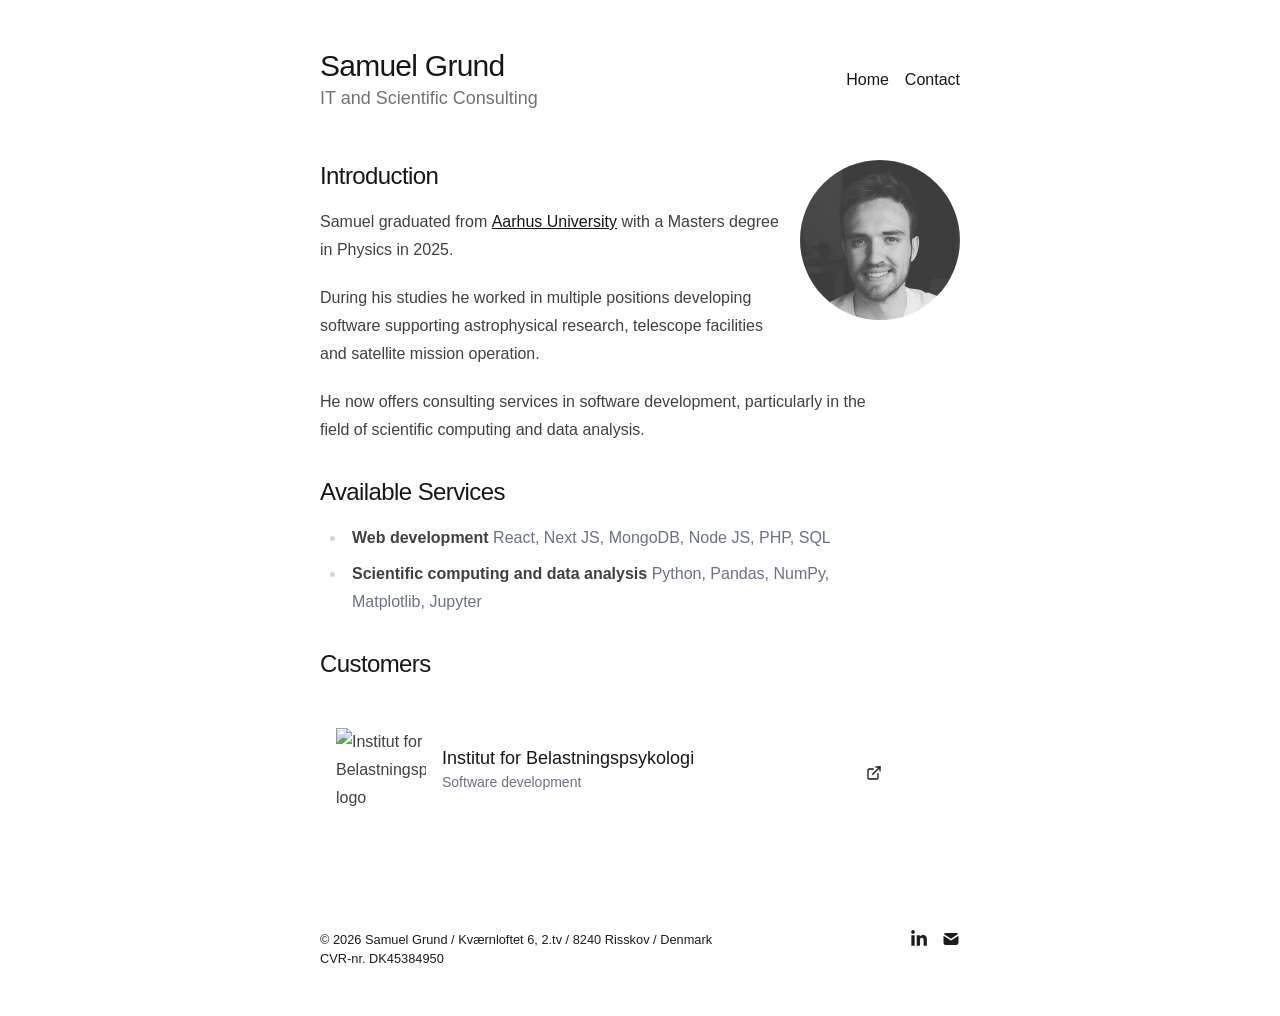
==== commit 6c026ec5: "Tweaks" ====
--- a/index.html
+++ b/index.html
@@ -1 +1 @@
-<!DOCTYPE html><html lang="en"><head><meta charSet="utf-8"/><meta name="viewport" content="width=device-width, initial-scale=1"/><link rel="preload" href="/_next/static/media/569ce4b8f30dc480-s.p.woff2" as="font" crossorigin="" type="font/woff2"/><link rel="preload" href="/_next/static/media/93f479601ee12b01-s.p.woff2" as="font" crossorigin="" type="font/woff2"/><link rel="preload" as="image" href="/samuelgrund.jpeg"/><link rel="stylesheet" href="/_next/static/css/01d819b910aa99be.css" data-precedence="next"/><link rel="preload" as="script" fetchPriority="low" href="/_next/static/chunks/webpack-6ae88a5c75739f60.js"/><script src="/_next/static/chunks/4bd1b696-20882bf820444624.js" async=""></script><script src="/_next/static/chunks/517-04ff8b3774e454d1.js" async=""></script><script src="/_next/static/chunks/main-app-e9f01d16561dd169.js" async=""></script><script src="/_next/static/chunks/f8025e75-df96240be00c8a7a.js" async=""></script><script src="/_next/static/chunks/53c13509-afe4e9a647f09e7a.js" async=""></script><script src="/_next/static/chunks/655-e9d7785f0b443e2e.js" async=""></script><script src="/_next/static/chunks/app/layout-70d7f255f18f708f.js" async=""></script><script src="/_next/static/chunks/970-c6367657efa6e4dd.js" async=""></script><script src="/_next/static/chunks/app/page-2c5957b5b14bfa6d.js" async=""></script><meta name="next-size-adjust" content=""/><title>Create Next App</title><meta name="description" content="Generated by create next app"/><link rel="icon" href="/favicon.ico" type="image/x-icon" sizes="16x16"/><script src="/_next/static/chunks/polyfills-42372ed130431b0a.js" noModule=""></script></head><body class="__variable_4d318d __variable_ea5f4b antialiased"><div class="max-w-2xl mx-auto px-4"><header><div class="container mx-auto py-12  flex justify-between items-center"><div class="flex flex-col"><h1 class="text-3xl font-medium tracking-tight">Samuel Grund</h1><p class="text-lg text-neutral-500 dark:text-neutral-400">IT and Scientific Consulting</p></div><div class="flex flex-row gap-4 mt-6 md:mt-0 md:ml-auto items-center"><a class="transition-all hover:text-neutral-800 dark:hover:text-neutral-200 flex align-middle relative hover:underline" href="/">Home</a><a class="transition-all hover:text-neutral-800 dark:hover:text-neutral-200 flex align-middle relative hover:underline" href="/contact">Contact</a></div></div></header><section><a target="_blank"><img alt="Profile photo" width="160" height="160" decoding="async" data-nimg="1" class="rounded-full bg-gray-100 block mt-0  mb-10 mx-auto sm:float-right sm:ml-5 sm:mb-5 hover:shadow-lg hover:border-gray-300 dark:hover:border-gray-600 transition-transform hover:scale-105" style="color:transparent" src="/samuelgrund.jpeg"/></a><h1 class="mb-4 text-2xl font-medium tracking-tight">Introduction</h1><div class="prose prose-neutral dark:prose-invert"><p>Samuel graduated from<!-- --> <a href="https://www.au.dk/" target="_blank" rel="noopener noreferrer">Aarhus University</a> <!-- -->with a Masters degree in Physics in 2025.</p><p>During his studies he worked in multiple positions developing software supporting astrophysical research, telescope facilities and satellite mission operation.</p><p>He now offers consulting services in software development, particularly in the field of scientific computing and data analysis.</p></div><h1 class="mt-8 mb-4 text-2xl font-medium tracking-tight">Available Services</h1><div class="prose prose-neutral dark:prose-invert"><ul><li><span class="font-semibold">Web development</span><span> </span><span class="text-gray-500 hover:text-black dark:hover:text-white transition-colors">React<!-- -->, </span><span class="text-gray-500 hover:text-black dark:hover:text-white transition-colors">Next JS<!-- -->, </span><span class="text-gray-500 hover:text-black dark:hover:text-white transition-colors">MongoDB<!-- -->, </span><span class="text-gray-500 hover:text-black dark:hover:text-white transition-colors">Node JS<!-- -->, </span><span class="text-gray-500 hover:text-black dark:hover:text-white transition-colors">PHP<!-- -->, </span><span class="text-gray-500 hover:text-black dark:hover:text-white transition-colors">SQL</span></li><li><span class="font-semibold">Scientific computing and data analysis</span><span> </span><span class="text-gray-500 hover:text-black dark:hover:text-white transition-colors">Python<!-- -->, </span><span class="text-gray-500 hover:text-black dark:hover:text-white transition-colors">Pandas<!-- -->, </span><span class="text-gray-500 hover:text-black dark:hover:text-white transition-colors">NumPy<!-- -->, </span><span class="text-gray-500 hover:text-black dark:hover:text-white transition-colors">Matplotlib<!-- -->, </span><span class="text-gray-500 hover:text-black dark:hover:text-white transition-colors">Jupyter</span></li></ul></div><h1 class="mt-8 text-2xl font-medium tracking-tight">Customers</h1><div class="prose prose-neutral dark:prose-invert w-full"><div class="space-y-4 w-full"><div class="flex flex-row rounded-lg hover:border-gray-300 hover:scale-105 transition-transform  p-4 w-full"><img alt="Institut for Belastningspsykologi logo" loading="lazy" width="90" height="90" decoding="async" data-nimg="1" style="color:transparent" srcSet="/_next/image?url=%2Fifbps.jpg&amp;w=96&amp;q=75 1x, /_next/image?url=%2Fifbps.jpg&amp;w=256&amp;q=75 2x" src="/_next/image?url=%2Fifbps.jpg&amp;w=256&amp;q=75"/><div class="ml-4"><h2 class="text-lg font-medium mb-0 mt-12">Institut for Belastningspsykologi</h2><p class="text-sm text-gray-500">Software development</p></div><a href="https://belastningspsykologi.dk/" target="_blank" rel="noopener noreferrer" class="flex items-center ml-auto"><svg stroke="currentColor" fill="none" stroke-width="2" viewBox="0 0 24 24" stroke-linecap="round" stroke-linejoin="round" height="1em" width="1em" xmlns="http://www.w3.org/2000/svg"><path d="M18 13v6a2 2 0 0 1-2 2H5a2 2 0 0 1-2-2V8a2 2 0 0 1 2-2h6"></path><polyline points="15 3 21 3 21 9"></polyline><line x1="10" y1="14" x2="21" y2="3"></line></svg></a></div></div></div></section><small class="jsx-fbbec1edabbd286e block mt-16 text-[#1C1C1C] dark:text-[#D4D4D4] mb-12"><time class="jsx-fbbec1edabbd286e">© <!-- -->2025</time> <a target="_blank" rel="noopener noreferrer" class="jsx-fbbec1edabbd286e no-underline">Samuel Grund</a><a class="jsx-fbbec1edabbd286e"> / Kværnloftet 6, 2.tv / 8240 Risskov / Denmark</a><div class="flex text-lg gap-3.5 float-right transition-opacity duration-300 hover:opacity-90"><a href="https://www.linkedin.com/in/samuel-grund-s%C3%B8rensen-55712a236/" target="_blank" rel="noopener noreferrer"><svg stroke="currentColor" fill="currentColor" stroke-width="0" viewBox="0 0 448 512" class="hover:text-[#0077B5]" height="1em" width="1em" xmlns="http://www.w3.org/2000/svg"><path d="M100.28 448H7.4V148.9h92.88zM53.79 108.1C24.09 108.1 0 83.5 0 53.8a53.79 53.79 0 0 1 107.58 0c0 29.7-24.1 54.3-53.79 54.3zM447.9 448h-92.68V302.4c0-34.7-.7-79.2-48.29-79.2-48.29 0-55.69 37.7-55.69 76.7V448h-92.78V148.9h89.08v40.8h1.3c12.4-23.5 42.69-48.3 87.88-48.3 94 0 111.28 61.9 111.28 142.3V448z"></path></svg></a><a href="mailto:samuel_grund@hotmail.com" target="_blank" rel="noopener noreferrer"><svg stroke="currentColor" fill="currentColor" stroke-width="0" viewBox="0 0 24 24" class="hover:text-[#0077B5]" height="1em" width="1em" xmlns="http://www.w3.org/2000/svg"><path d="M22 7.535v9.465a3 3 0 0 1 -2.824 2.995l-.176 .005h-14a3 3 0 0 1 -2.995 -2.824l-.005 -.176v-9.465l9.445 6.297l.116 .066a1 1 0 0 0 .878 0l.116 -.066l9.445 -6.297z"></path><path d="M19 4c1.08 0 2.027 .57 2.555 1.427l-9.555 6.37l-9.555 -6.37a2.999 2.999 0 0 1 2.354 -1.42l.201 -.007h14z"></path></svg></a></div><p class="jsx-fbbec1edabbd286e">CVR-nr. DK45384950</p></small></div><script src="/_next/static/chunks/webpack-6ae88a5c75739f60.js" async=""></script><script>(self.__next_f=self.__next_f||[]).push([0])</script><script>self.__next_f.push([1,"1:\"$Sreact.fragment\"\n2:I[8173,[\"897\",\"static/chunks/f8025e75-df96240be00c8a7a.js\",\"446\",\"static/chunks/53c13509-afe4e9a647f09e7a.js\",\"655\",\"static/chunks/655-e9d7785f0b443e2e.js\",\"177\",\"static/chunks/app/layout-70d7f255f18f708f.js\"],\"\"]\n3:I[5244,[],\"\"]\n4:I[3866,[],\"\"]\n5:I[2968,[\"897\",\"static/chunks/f8025e75-df96240be00c8a7a.js\",\"446\",\"static/chunks/53c13509-afe4e9a647f09e7a.js\",\"655\",\"static/chunks/655-e9d7785f0b443e2e.js\",\"177\",\"static/chunks/app/layout-70d7f255f18f708f.js\"],\"default\"]\n6:I[7970,[\"970\",\"static/chunks/970-c6367657efa6e4dd.js\",\"974\",\"static/chunks/app/page-2c5957b5b14bfa6d.js\"],\"Image\"]\n7:I[6213,[],\"OutletBoundary\"]\n9:I[6213,[],\"MetadataBoundary\"]\nb:I[6213,[],\"ViewportBoundary\"]\nd:I[4835,[],\"\"]\n:HL[\"/_next/static/media/569ce4b8f30dc480-s.p.woff2\",\"font\",{\"crossOrigin\":\"\",\"type\":\"font/woff2\"}]\n:HL[\"/_next/static/media/93f479601ee12b01-s.p.woff2\",\"font\",{\"crossOrigin\":\"\",\"type\":\"font/woff2\"}]\n:HL[\"/_next/static/css/01d819b910aa99be.css\",\"style\"]\n"])</script><script>self.__next_f.push([1,"0:{\"P\":null,\"b\":\"tl6Md1iC89PsPCuo1Nm1T\",\"p\":\"\",\"c\":[\"\",\"\"],\"i\":false,\"f\":[[[\"\",{\"children\":[\"__PAGE__\",{}]},\"$undefined\",\"$undefined\",true],[\"\",[\"$\",\"$1\",\"c\",{\"children\":[[[\"$\",\"link\",\"0\",{\"rel\":\"stylesheet\",\"href\":\"/_next/static/css/01d819b910aa99be.css\",\"precedence\":\"next\",\"crossOrigin\":\"$undefined\",\"nonce\":\"$undefined\"}]],[\"$\",\"html\",null,{\"lang\":\"en\",\"children\":[\"$\",\"body\",null,{\"className\":\"__variable_4d318d __variable_ea5f4b antialiased\",\"children\":[\"$\",\"div\",null,{\"className\":\"max-w-2xl mx-auto px-4\",\"children\":[[\"$\",\"header\",null,{\"children\":[\"$\",\"div\",null,{\"className\":\"container mx-auto py-12  flex justify-between items-center\",\"children\":[[\"$\",\"div\",null,{\"className\":\"flex flex-col\",\"children\":[[\"$\",\"h1\",null,{\"className\":\"text-3xl font-medium tracking-tight\",\"children\":\"Samuel Grund\"}],[\"$\",\"p\",null,{\"className\":\"text-lg text-neutral-500 dark:text-neutral-400\",\"children\":\"IT and Scientific Consulting\"}]]}],[\"$\",\"div\",null,{\"className\":\"flex flex-row gap-4 mt-6 md:mt-0 md:ml-auto items-center\",\"children\":[[\"$\",\"$L2\",\"/\",{\"href\":\"/\",\"className\":\"transition-all hover:text-neutral-800 dark:hover:text-neutral-200 flex align-middle relative hover:underline\",\"children\":\"Home\"}],[\"$\",\"$L2\",\"/contact\",{\"href\":\"/contact\",\"className\":\"transition-all hover:text-neutral-800 dark:hover:text-neutral-200 flex align-middle relative hover:underline\",\"children\":\"Contact\"}]]}]]}]}],[\"$\",\"$L3\",null,{\"parallelRouterKey\":\"children\",\"segmentPath\":[\"children\"],\"error\":\"$undefined\",\"errorStyles\":\"$undefined\",\"errorScripts\":\"$undefined\",\"template\":[\"$\",\"$L4\",null,{}],\"templateStyles\":\"$undefined\",\"templateScripts\":\"$undefined\",\"notFound\":[[],[[\"$\",\"title\",null,{\"children\":\"404: This page could not be found.\"}],[\"$\",\"div\",null,{\"style\":{\"fontFamily\":\"system-ui,\\\"Segoe UI\\\",Roboto,Helvetica,Arial,sans-serif,\\\"Apple Color Emoji\\\",\\\"Segoe UI Emoji\\\"\",\"height\":\"100vh\",\"textAlign\":\"center\",\"display\":\"flex\",\"flexDirection\":\"column\",\"alignItems\":\"center\",\"justifyContent\":\"center\"},\"children\":[\"$\",\"div\",null,{\"children\":[[\"$\",\"style\",null,{\"dangerouslySetInnerHTML\":{\"__html\":\"body{color:#000;background:#fff;margin:0}.next-error-h1{border-right:1px solid rgba(0,0,0,.3)}@media (prefers-color-scheme:dark){body{color:#fff;background:#000}.next-error-h1{border-right:1px solid rgba(255,255,255,.3)}}\"}}],[\"$\",\"h1\",null,{\"className\":\"next-error-h1\",\"style\":{\"display\":\"inline-block\",\"margin\":\"0 20px 0 0\",\"padding\":\"0 23px 0 0\",\"fontSize\":24,\"fontWeight\":500,\"verticalAlign\":\"top\",\"lineHeight\":\"49px\"},\"children\":404}],[\"$\",\"div\",null,{\"style\":{\"display\":\"inline-block\"},\"children\":[\"$\",\"h2\",null,{\"style\":{\"fontSize\":14,\"fontWeight\":400,\"lineHeight\":\"49px\",\"margin\":0},\"children\":\"This page could not be found.\"}]}]]}]}]]],\"forbidden\":\"$undefined\",\"unauthorized\":\"$undefined\"}],[\"$\",\"$L5\",null,{}]]}]}]}]]}],{\"children\":[\"__PAGE__\",[\"$\",\"$1\",\"c\",{\"children\":[[\"$\",\"section\",null,{\"children\":[[\"$\",\"a\",null,{\"target\":\"_blank\",\"children\":[\"$\",\"$L6\",null,{\"src\":\"/samuelgrund.jpeg\",\"alt\":\"Profile photo\",\"className\":\"rounded-full bg-gray-100 block mt-0  mb-10 mx-auto sm:float-right sm:ml-5 sm:mb-5 hover:shadow-lg hover:border-gray-300 dark:hover:border-gray-600 transition-transform hover:scale-105\",\"unoptimized\":true,\"width\":160,\"height\":160,\"priority\":true}]}],[\"$\",\"h1\",null,{\"className\":\"mb-4 text-2xl font-medium tracking-tight\",\"children\":\"Introduction\"}],[\"$\",\"div\",null,{\"className\":\"prose prose-neutral dark:prose-invert\",\"children\":[[\"$\",\"p\",null,{\"children\":[\"Samuel graduated from\",\" \",[\"$\",\"a\",null,{\"href\":\"https://www.au.dk/\",\"target\":\"_blank\",\"rel\":\"noopener noreferrer\",\"children\":\"Aarhus University\"}],\" \",\"with a Masters degree in Physics in 2025.\"]}],[\"$\",\"p\",null,{\"children\":\"During his studies he worked in multiple positions developing software supporting astrophysical research, telescope facilities and satellite mission operation.\"}],[\"$\",\"p\",null,{\"children\":\"He now offers consulting services in software development, particularly in the field of scientific computing and data analysis.\"}]]}],[\"$\",\"h1\",null,{\"className\":\"mt-8 mb-4 text-2xl font-medium tracking-tight\",\"children\":\"Available Services\"}],[\"$\",\"div\",null,{\"className\":\"prose prose-neutral dark:prose-invert\",\"children\":[\"$\",\"ul\",null,{\"children\":[[\"$\",\"li\",\"0\",{\"children\":[[\"$\",\"span\",null,{\"className\":\"font-semibold\",\"children\":\"Web development\"}],[\"$\",\"span\",null,{\"children\":\" \"}],[[\"$\",\"span\",\"0\",{\"className\":\"text-gray-500 hover:text-black dark:hover:text-white transition-colors\",\"children\":[\"React\",\", \"]}],[\"$\",\"span\",\"1\",{\"className\":\"text-gray-500 hover:text-black dark:hover:text-white transition-colors\",\"children\":[\"Next JS\",\", \"]}],[\"$\",\"span\",\"2\",{\"className\":\"text-gray-500 hover:text-black dark:hover:text-white transition-colors\",\"children\":[\"MongoDB\",\", \"]}],[\"$\",\"span\",\"3\",{\"className\":\"text-gray-500 hover:text-black dark:hover:text-white transition-colors\",\"children\":[\"Node JS\",\", \"]}],[\"$\",\"span\",\"4\",{\"className\":\"text-gray-500 hover:text-black dark:hover:text-white transition-colors\",\"children\":[\"PHP\",\", \"]}],[\"$\",\"span\",\"5\",{\"className\":\"text-gray-500 hover:text-black dark:hover:text-white transition-colors\",\"children\":[\"SQL\",false]}]]]}],[\"$\",\"li\",\"1\",{\"children\":[[\"$\",\"span\",null,{\"className\":\"font-semibold\",\"children\":\"Scientific computing and data analysis\"}],[\"$\",\"span\",null,{\"children\":\" \"}],[[\"$\",\"span\",\"0\",{\"className\":\"text-gray-500 hover:text-black dark:hover:text-white transition-colors\",\"children\":[\"Python\",\", \"]}],[\"$\",\"span\",\"1\",{\"className\":\"text-gray-500 hover:text-black dark:hover:text-white transition-colors\",\"children\":[\"Pandas\",\", \"]}],[\"$\",\"span\",\"2\",{\"className\":\"text-gray-500 hover:text-black dark:hover:text-white transition-colors\",\"children\":[\"NumPy\",\", \"]}],[\"$\",\"span\",\"3\",{\"className\":\"text-gray-500 hover:text-black dark:hover:text-white transition-colors\",\"children\":[\"Matplotlib\",\", \"]}],[\"$\",\"span\",\"4\",{\"className\":\"text-gray-500 hover:text-black dark:hover:text-white transition-colors\",\"children\":[\"Jupyter\",false]}]]]}]]}]}],[\"$\",\"h1\",null,{\"className\":\"mt-8 text-2xl font-medium tracking-tight\",\"children\":\"Customers\"}],[\"$\",\"div\",null,{\"className\":\"prose prose-neutral dark:prose-invert w-full\",\"children\":[\"$\",\"div\",null,{\"className\":\"space-y-4 w-full\",\"children\":[[\"$\",\"div\",\"Institut for Belastningspsykologi\",{\"className\":\"flex flex-row rounded-lg hover:border-gray-300 hover:scale-105 transition-transform  p-4 w-full\",\"children\":[[\"$\",\"$L6\",null,{\"src\":\"/ifbps.jpg\",\"alt\":\"Institut for Belastningspsykologi logo\",\"height\":90,\"width\":90}],[\"$\",\"div\",null,{\"className\":\"ml-4\",\"children\":[[\"$\",\"h2\",null,{\"className\":\"text-lg font-medium mb-0 mt-12\",\"children\":\"Institut for Belastningspsykologi\"}],[\"$\",\"p\",null,{\"className\":\"text-sm text-gray-500\",\"children\":\"Software development\"}]]}],[\"$\",\"a\",null,{\"href\":\"https://belastningspsykologi.dk/\",\"target\":\"_blank\",\"rel\":\"noopener noreferrer\",\"className\":\"flex items-center ml-auto\",\"children\":[\"$\",\"svg\",null,{\"stroke\":\"currentColor\",\"fill\":\"none\",\"strokeWidth\":\"2\",\"viewBox\":\"0 0 24 24\",\"strokeLinecap\":\"round\",\"strokeLinejoin\":\"round\",\"children\":[\"$undefined\",[[\"$\",\"path\",\"0\",{\"d\":\"M18 13v6a2 2 0 0 1-2 2H5a2 2 0 0 1-2-2V8a2 2 0 0 1 2-2h6\",\"children\":[]}],[\"$\",\"polyline\",\"1\",{\"points\":\"15 3 21 3 21 9\",\"children\":[]}],[\"$\",\"line\",\"2\",{\"x1\":\"10\",\"y1\":\"14\",\"x2\":\"21\",\"y2\":\"3\",\"children\":[]}]]],\"className\":\"$undefined\",\"style\":{\"color\":\"$undefined\"},\"height\":\"1em\",\"width\":\"1em\",\"xmlns\":\"http://www.w3.org/2000/svg\"}]}]]}]]}]}]]}],null,[\"$\",\"$L7\",null,{\"children\":\"$L8\"}]]}],{},null,false]},null,false],[\"$\",\"$1\",\"h\",{\"children\":[null,[\"$\",\"$1\",\"_BF0pEIaMgPqM2kbChtzH\",{\"children\":[[\"$\",\"$L9\",null,{\"children\":\"$La\"}],[\"$\",\"$Lb\",null,{\"children\":\"$Lc\"}],[\"$\",\"meta\",null,{\"name\":\"next-size-adjust\",\"content\":\"\"}]]}]]}],false]],\"m\":\"$undefined\",\"G\":[\"$d\",\"$undefined\"],\"s\":false,\"S\":true}\n"])</script><script>self.__next_f.push([1,"c:[[\"$\",\"meta\",\"0\",{\"name\":\"viewport\",\"content\":\"width=device-width, initial-scale=1\"}]]\na:[[\"$\",\"meta\",\"0\",{\"charSet\":\"utf-8\"}],[\"$\",\"title\",\"1\",{\"children\":\"Create Next App\"}],[\"$\",\"meta\",\"2\",{\"name\":\"description\",\"content\":\"Generated by create next app\"}],[\"$\",\"link\",\"3\",{\"rel\":\"icon\",\"href\":\"/favicon.ico\",\"type\":\"image/x-icon\",\"sizes\":\"16x16\"}]]\n"])</script><script>self.__next_f.push([1,"8:null\n"])</script></body></html>+<!DOCTYPE html><html lang="en"><head><meta charSet="utf-8"/><meta name="viewport" content="width=device-width, initial-scale=1"/><link rel="preload" href="/_next/static/media/569ce4b8f30dc480-s.p.woff2" as="font" crossorigin="" type="font/woff2"/><link rel="preload" href="/_next/static/media/93f479601ee12b01-s.p.woff2" as="font" crossorigin="" type="font/woff2"/><link rel="preload" as="image" href="/samuelgrund.jpeg"/><link rel="stylesheet" href="/_next/static/css/01d819b910aa99be.css" data-precedence="next"/><link rel="preload" as="script" fetchPriority="low" href="/_next/static/chunks/webpack-6ae88a5c75739f60.js"/><script src="/_next/static/chunks/4bd1b696-20882bf820444624.js" async=""></script><script src="/_next/static/chunks/517-04ff8b3774e454d1.js" async=""></script><script src="/_next/static/chunks/main-app-e9f01d16561dd169.js" async=""></script><script src="/_next/static/chunks/f8025e75-df96240be00c8a7a.js" async=""></script><script src="/_next/static/chunks/53c13509-afe4e9a647f09e7a.js" async=""></script><script src="/_next/static/chunks/655-e9d7785f0b443e2e.js" async=""></script><script src="/_next/static/chunks/app/layout-70d7f255f18f708f.js" async=""></script><script src="/_next/static/chunks/970-c6367657efa6e4dd.js" async=""></script><script src="/_next/static/chunks/app/page-2c5957b5b14bfa6d.js" async=""></script><meta name="next-size-adjust" content=""/><title>Samuel Grund PMV</title><meta name="description" content="Portfolio website for Samuel Grund"/><link rel="icon" href="/favicon.ico" type="image/x-icon" sizes="16x16"/><script src="/_next/static/chunks/polyfills-42372ed130431b0a.js" noModule=""></script></head><body class="__variable_4d318d __variable_ea5f4b antialiased"><div class="max-w-2xl mx-auto px-4"><header><div class="container mx-auto py-12  flex justify-between items-center"><div class="flex flex-col"><h1 class="text-3xl font-medium tracking-tight">Samuel Grund</h1><p class="text-lg text-neutral-500 dark:text-neutral-400">IT and Scientific Consulting</p></div><div class="flex flex-row gap-4 mt-6 md:mt-0 md:ml-auto items-center"><a class="transition-all hover:text-neutral-800 dark:hover:text-neutral-200 flex align-middle relative hover:underline" href="/">Home</a><a class="transition-all hover:text-neutral-800 dark:hover:text-neutral-200 flex align-middle relative hover:underline" href="/contact">Contact</a></div></div></header><section><a target="_blank"><img alt="Profile photo" width="160" height="160" decoding="async" data-nimg="1" class="rounded-full bg-gray-100 block mt-0  mb-10 mx-auto sm:float-right sm:ml-5 sm:mb-5 hover:shadow-lg hover:border-gray-300 dark:hover:border-gray-600 transition-transform hover:scale-105" style="color:transparent" src="/samuelgrund.jpeg"/></a><h1 class="mb-4 text-2xl font-medium tracking-tight">Introduction</h1><div class="prose prose-neutral dark:prose-invert"><p>Samuel graduated from<!-- --> <a href="https://www.au.dk/" target="_blank" rel="noopener noreferrer">Aarhus University</a> <!-- -->with a Masters degree in Physics in 2025.</p><p>During his studies he worked in multiple positions developing software supporting astrophysical research, telescope facilities and satellite mission operation.</p><p>He now offers consulting services in software development, particularly in the field of scientific computing and data analysis.</p></div><h1 class="mt-8 mb-4 text-2xl font-medium tracking-tight">Available Services</h1><div class="prose prose-neutral dark:prose-invert"><ul><li><span class="font-semibold">Web development</span><span> </span><span class="text-gray-500 hover:text-black dark:hover:text-white transition-colors">React<!-- -->, </span><span class="text-gray-500 hover:text-black dark:hover:text-white transition-colors">Next JS<!-- -->, </span><span class="text-gray-500 hover:text-black dark:hover:text-white transition-colors">MongoDB<!-- -->, </span><span class="text-gray-500 hover:text-black dark:hover:text-white transition-colors">Node JS<!-- -->, </span><span class="text-gray-500 hover:text-black dark:hover:text-white transition-colors">PHP<!-- -->, </span><span class="text-gray-500 hover:text-black dark:hover:text-white transition-colors">SQL</span></li><li><span class="font-semibold">Scientific computing and data analysis</span><span> </span><span class="text-gray-500 hover:text-black dark:hover:text-white transition-colors">Python<!-- -->, </span><span class="text-gray-500 hover:text-black dark:hover:text-white transition-colors">Pandas<!-- -->, </span><span class="text-gray-500 hover:text-black dark:hover:text-white transition-colors">NumPy<!-- -->, </span><span class="text-gray-500 hover:text-black dark:hover:text-white transition-colors">Matplotlib<!-- -->, </span><span class="text-gray-500 hover:text-black dark:hover:text-white transition-colors">Jupyter</span></li></ul></div><h1 class="mt-8 text-2xl font-medium tracking-tight">Customers</h1><div class="prose prose-neutral dark:prose-invert w-full"><div class="space-y-4 w-full"><div class="flex flex-row rounded-lg hover:border-gray-300 hover:scale-105 transition-transform  p-4 w-full"><img alt="Institut for Belastningspsykologi logo" loading="lazy" width="90" height="90" decoding="async" data-nimg="1" style="color:transparent" srcSet="/_next/image?url=%2Fifbps.jpg&amp;w=96&amp;q=75 1x, /_next/image?url=%2Fifbps.jpg&amp;w=256&amp;q=75 2x" src="/_next/image?url=%2Fifbps.jpg&amp;w=256&amp;q=75"/><div class="ml-4"><h2 class="text-lg font-medium mb-0 mt-12">Institut for Belastningspsykologi</h2><p class="text-sm text-gray-500">Software development</p></div><a href="https://belastningspsykologi.dk/" target="_blank" rel="noopener noreferrer" class="flex items-center ml-auto"><svg stroke="currentColor" fill="none" stroke-width="2" viewBox="0 0 24 24" stroke-linecap="round" stroke-linejoin="round" height="1em" width="1em" xmlns="http://www.w3.org/2000/svg"><path d="M18 13v6a2 2 0 0 1-2 2H5a2 2 0 0 1-2-2V8a2 2 0 0 1 2-2h6"></path><polyline points="15 3 21 3 21 9"></polyline><line x1="10" y1="14" x2="21" y2="3"></line></svg></a></div></div></div></section><small class="jsx-fbbec1edabbd286e block mt-16 text-[#1C1C1C] dark:text-[#D4D4D4] mb-12"><time class="jsx-fbbec1edabbd286e">© <!-- -->2025</time> <a target="_blank" rel="noopener noreferrer" class="jsx-fbbec1edabbd286e no-underline">Samuel Grund</a><a class="jsx-fbbec1edabbd286e"> / Kværnloftet 6, 2.tv / 8240 Risskov / Denmark</a><div class="flex text-lg gap-3.5 float-right transition-opacity duration-300 hover:opacity-90"><a href="https://www.linkedin.com/in/samuel-grund-s%C3%B8rensen-55712a236/" target="_blank" rel="noopener noreferrer"><svg stroke="currentColor" fill="currentColor" stroke-width="0" viewBox="0 0 448 512" class="hover:text-[#0077B5]" height="1em" width="1em" xmlns="http://www.w3.org/2000/svg"><path d="M100.28 448H7.4V148.9h92.88zM53.79 108.1C24.09 108.1 0 83.5 0 53.8a53.79 53.79 0 0 1 107.58 0c0 29.7-24.1 54.3-53.79 54.3zM447.9 448h-92.68V302.4c0-34.7-.7-79.2-48.29-79.2-48.29 0-55.69 37.7-55.69 76.7V448h-92.78V148.9h89.08v40.8h1.3c12.4-23.5 42.69-48.3 87.88-48.3 94 0 111.28 61.9 111.28 142.3V448z"></path></svg></a><a href="mailto:samuel_grund@hotmail.com" target="_blank" rel="noopener noreferrer"><svg stroke="currentColor" fill="currentColor" stroke-width="0" viewBox="0 0 24 24" class="hover:text-[#0077B5]" height="1em" width="1em" xmlns="http://www.w3.org/2000/svg"><path d="M22 7.535v9.465a3 3 0 0 1 -2.824 2.995l-.176 .005h-14a3 3 0 0 1 -2.995 -2.824l-.005 -.176v-9.465l9.445 6.297l.116 .066a1 1 0 0 0 .878 0l.116 -.066l9.445 -6.297z"></path><path d="M19 4c1.08 0 2.027 .57 2.555 1.427l-9.555 6.37l-9.555 -6.37a2.999 2.999 0 0 1 2.354 -1.42l.201 -.007h14z"></path></svg></a></div><p class="jsx-fbbec1edabbd286e">CVR-nr. DK45384950</p></small></div><script src="/_next/static/chunks/webpack-6ae88a5c75739f60.js" async=""></script><script>(self.__next_f=self.__next_f||[]).push([0])</script><script>self.__next_f.push([1,"1:\"$Sreact.fragment\"\n2:I[8173,[\"897\",\"static/chunks/f8025e75-df96240be00c8a7a.js\",\"446\",\"static/chunks/53c13509-afe4e9a647f09e7a.js\",\"655\",\"static/chunks/655-e9d7785f0b443e2e.js\",\"177\",\"static/chunks/app/layout-70d7f255f18f708f.js\"],\"\"]\n3:I[5244,[],\"\"]\n4:I[3866,[],\"\"]\n5:I[2968,[\"897\",\"static/chunks/f8025e75-df96240be00c8a7a.js\",\"446\",\"static/chunks/53c13509-afe4e9a647f09e7a.js\",\"655\",\"static/chunks/655-e9d7785f0b443e2e.js\",\"177\",\"static/chunks/app/layout-70d7f255f18f708f.js\"],\"default\"]\n6:I[7970,[\"970\",\"static/chunks/970-c6367657efa6e4dd.js\",\"974\",\"static/chunks/app/page-2c5957b5b14bfa6d.js\"],\"Image\"]\n7:I[6213,[],\"OutletBoundary\"]\n9:I[6213,[],\"MetadataBoundary\"]\nb:I[6213,[],\"ViewportBoundary\"]\nd:I[4835,[],\"\"]\n:HL[\"/_next/static/media/569ce4b8f30dc480-s.p.woff2\",\"font\",{\"crossOrigin\":\"\",\"type\":\"font/woff2\"}]\n:HL[\"/_next/static/media/93f479601ee12b01-s.p.woff2\",\"font\",{\"crossOrigin\":\"\",\"type\":\"font/woff2\"}]\n:HL[\"/_next/static/css/01d819b910aa99be.css\",\"style\"]\n"])</script><script>self.__next_f.push([1,"0:{\"P\":null,\"b\":\"w1TJOift81nmPVLm4eQYM\",\"p\":\"\",\"c\":[\"\",\"\"],\"i\":false,\"f\":[[[\"\",{\"children\":[\"__PAGE__\",{}]},\"$undefined\",\"$undefined\",true],[\"\",[\"$\",\"$1\",\"c\",{\"children\":[[[\"$\",\"link\",\"0\",{\"rel\":\"stylesheet\",\"href\":\"/_next/static/css/01d819b910aa99be.css\",\"precedence\":\"next\",\"crossOrigin\":\"$undefined\",\"nonce\":\"$undefined\"}]],[\"$\",\"html\",null,{\"lang\":\"en\",\"children\":[\"$\",\"body\",null,{\"className\":\"__variable_4d318d __variable_ea5f4b antialiased\",\"children\":[\"$\",\"div\",null,{\"className\":\"max-w-2xl mx-auto px-4\",\"children\":[[\"$\",\"header\",null,{\"children\":[\"$\",\"div\",null,{\"className\":\"container mx-auto py-12  flex justify-between items-center\",\"children\":[[\"$\",\"div\",null,{\"className\":\"flex flex-col\",\"children\":[[\"$\",\"h1\",null,{\"className\":\"text-3xl font-medium tracking-tight\",\"children\":\"Samuel Grund\"}],[\"$\",\"p\",null,{\"className\":\"text-lg text-neutral-500 dark:text-neutral-400\",\"children\":\"IT and Scientific Consulting\"}]]}],[\"$\",\"div\",null,{\"className\":\"flex flex-row gap-4 mt-6 md:mt-0 md:ml-auto items-center\",\"children\":[[\"$\",\"$L2\",\"/\",{\"href\":\"/\",\"className\":\"transition-all hover:text-neutral-800 dark:hover:text-neutral-200 flex align-middle relative hover:underline\",\"children\":\"Home\"}],[\"$\",\"$L2\",\"/contact\",{\"href\":\"/contact\",\"className\":\"transition-all hover:text-neutral-800 dark:hover:text-neutral-200 flex align-middle relative hover:underline\",\"children\":\"Contact\"}]]}]]}]}],[\"$\",\"$L3\",null,{\"parallelRouterKey\":\"children\",\"segmentPath\":[\"children\"],\"error\":\"$undefined\",\"errorStyles\":\"$undefined\",\"errorScripts\":\"$undefined\",\"template\":[\"$\",\"$L4\",null,{}],\"templateStyles\":\"$undefined\",\"templateScripts\":\"$undefined\",\"notFound\":[[],[[\"$\",\"title\",null,{\"children\":\"404: This page could not be found.\"}],[\"$\",\"div\",null,{\"style\":{\"fontFamily\":\"system-ui,\\\"Segoe UI\\\",Roboto,Helvetica,Arial,sans-serif,\\\"Apple Color Emoji\\\",\\\"Segoe UI Emoji\\\"\",\"height\":\"100vh\",\"textAlign\":\"center\",\"display\":\"flex\",\"flexDirection\":\"column\",\"alignItems\":\"center\",\"justifyContent\":\"center\"},\"children\":[\"$\",\"div\",null,{\"children\":[[\"$\",\"style\",null,{\"dangerouslySetInnerHTML\":{\"__html\":\"body{color:#000;background:#fff;margin:0}.next-error-h1{border-right:1px solid rgba(0,0,0,.3)}@media (prefers-color-scheme:dark){body{color:#fff;background:#000}.next-error-h1{border-right:1px solid rgba(255,255,255,.3)}}\"}}],[\"$\",\"h1\",null,{\"className\":\"next-error-h1\",\"style\":{\"display\":\"inline-block\",\"margin\":\"0 20px 0 0\",\"padding\":\"0 23px 0 0\",\"fontSize\":24,\"fontWeight\":500,\"verticalAlign\":\"top\",\"lineHeight\":\"49px\"},\"children\":404}],[\"$\",\"div\",null,{\"style\":{\"display\":\"inline-block\"},\"children\":[\"$\",\"h2\",null,{\"style\":{\"fontSize\":14,\"fontWeight\":400,\"lineHeight\":\"49px\",\"margin\":0},\"children\":\"This page could not be found.\"}]}]]}]}]]],\"forbidden\":\"$undefined\",\"unauthorized\":\"$undefined\"}],[\"$\",\"$L5\",null,{}]]}]}]}]]}],{\"children\":[\"__PAGE__\",[\"$\",\"$1\",\"c\",{\"children\":[[\"$\",\"section\",null,{\"children\":[[\"$\",\"a\",null,{\"target\":\"_blank\",\"children\":[\"$\",\"$L6\",null,{\"src\":\"/samuelgrund.jpeg\",\"alt\":\"Profile photo\",\"className\":\"rounded-full bg-gray-100 block mt-0  mb-10 mx-auto sm:float-right sm:ml-5 sm:mb-5 hover:shadow-lg hover:border-gray-300 dark:hover:border-gray-600 transition-transform hover:scale-105\",\"unoptimized\":true,\"width\":160,\"height\":160,\"priority\":true}]}],[\"$\",\"h1\",null,{\"className\":\"mb-4 text-2xl font-medium tracking-tight\",\"children\":\"Introduction\"}],[\"$\",\"div\",null,{\"className\":\"prose prose-neutral dark:prose-invert\",\"children\":[[\"$\",\"p\",null,{\"children\":[\"Samuel graduated from\",\" \",[\"$\",\"a\",null,{\"href\":\"https://www.au.dk/\",\"target\":\"_blank\",\"rel\":\"noopener noreferrer\",\"children\":\"Aarhus University\"}],\" \",\"with a Masters degree in Physics in 2025.\"]}],[\"$\",\"p\",null,{\"children\":\"During his studies he worked in multiple positions developing software supporting astrophysical research, telescope facilities and satellite mission operation.\"}],[\"$\",\"p\",null,{\"children\":\"He now offers consulting services in software development, particularly in the field of scientific computing and data analysis.\"}]]}],[\"$\",\"h1\",null,{\"className\":\"mt-8 mb-4 text-2xl font-medium tracking-tight\",\"children\":\"Available Services\"}],[\"$\",\"div\",null,{\"className\":\"prose prose-neutral dark:prose-invert\",\"children\":[\"$\",\"ul\",null,{\"children\":[[\"$\",\"li\",\"0\",{\"children\":[[\"$\",\"span\",null,{\"className\":\"font-semibold\",\"children\":\"Web development\"}],[\"$\",\"span\",null,{\"children\":\" \"}],[[\"$\",\"span\",\"0\",{\"className\":\"text-gray-500 hover:text-black dark:hover:text-white transition-colors\",\"children\":[\"React\",\", \"]}],[\"$\",\"span\",\"1\",{\"className\":\"text-gray-500 hover:text-black dark:hover:text-white transition-colors\",\"children\":[\"Next JS\",\", \"]}],[\"$\",\"span\",\"2\",{\"className\":\"text-gray-500 hover:text-black dark:hover:text-white transition-colors\",\"children\":[\"MongoDB\",\", \"]}],[\"$\",\"span\",\"3\",{\"className\":\"text-gray-500 hover:text-black dark:hover:text-white transition-colors\",\"children\":[\"Node JS\",\", \"]}],[\"$\",\"span\",\"4\",{\"className\":\"text-gray-500 hover:text-black dark:hover:text-white transition-colors\",\"children\":[\"PHP\",\", \"]}],[\"$\",\"span\",\"5\",{\"className\":\"text-gray-500 hover:text-black dark:hover:text-white transition-colors\",\"children\":[\"SQL\",false]}]]]}],[\"$\",\"li\",\"1\",{\"children\":[[\"$\",\"span\",null,{\"className\":\"font-semibold\",\"children\":\"Scientific computing and data analysis\"}],[\"$\",\"span\",null,{\"children\":\" \"}],[[\"$\",\"span\",\"0\",{\"className\":\"text-gray-500 hover:text-black dark:hover:text-white transition-colors\",\"children\":[\"Python\",\", \"]}],[\"$\",\"span\",\"1\",{\"className\":\"text-gray-500 hover:text-black dark:hover:text-white transition-colors\",\"children\":[\"Pandas\",\", \"]}],[\"$\",\"span\",\"2\",{\"className\":\"text-gray-500 hover:text-black dark:hover:text-white transition-colors\",\"children\":[\"NumPy\",\", \"]}],[\"$\",\"span\",\"3\",{\"className\":\"text-gray-500 hover:text-black dark:hover:text-white transition-colors\",\"children\":[\"Matplotlib\",\", \"]}],[\"$\",\"span\",\"4\",{\"className\":\"text-gray-500 hover:text-black dark:hover:text-white transition-colors\",\"children\":[\"Jupyter\",false]}]]]}]]}]}],[\"$\",\"h1\",null,{\"className\":\"mt-8 text-2xl font-medium tracking-tight\",\"children\":\"Customers\"}],[\"$\",\"div\",null,{\"className\":\"prose prose-neutral dark:prose-invert w-full\",\"children\":[\"$\",\"div\",null,{\"className\":\"space-y-4 w-full\",\"children\":[[\"$\",\"div\",\"Institut for Belastningspsykologi\",{\"className\":\"flex flex-row rounded-lg hover:border-gray-300 hover:scale-105 transition-transform  p-4 w-full\",\"children\":[[\"$\",\"$L6\",null,{\"src\":\"/ifbps.jpg\",\"alt\":\"Institut for Belastningspsykologi logo\",\"height\":90,\"width\":90}],[\"$\",\"div\",null,{\"className\":\"ml-4\",\"children\":[[\"$\",\"h2\",null,{\"className\":\"text-lg font-medium mb-0 mt-12\",\"children\":\"Institut for Belastningspsykologi\"}],[\"$\",\"p\",null,{\"className\":\"text-sm text-gray-500\",\"children\":\"Software development\"}]]}],[\"$\",\"a\",null,{\"href\":\"https://belastningspsykologi.dk/\",\"target\":\"_blank\",\"rel\":\"noopener noreferrer\",\"className\":\"flex items-center ml-auto\",\"children\":[\"$\",\"svg\",null,{\"stroke\":\"currentColor\",\"fill\":\"none\",\"strokeWidth\":\"2\",\"viewBox\":\"0 0 24 24\",\"strokeLinecap\":\"round\",\"strokeLinejoin\":\"round\",\"children\":[\"$undefined\",[[\"$\",\"path\",\"0\",{\"d\":\"M18 13v6a2 2 0 0 1-2 2H5a2 2 0 0 1-2-2V8a2 2 0 0 1 2-2h6\",\"children\":[]}],[\"$\",\"polyline\",\"1\",{\"points\":\"15 3 21 3 21 9\",\"children\":[]}],[\"$\",\"line\",\"2\",{\"x1\":\"10\",\"y1\":\"14\",\"x2\":\"21\",\"y2\":\"3\",\"children\":[]}]]],\"className\":\"$undefined\",\"style\":{\"color\":\"$undefined\"},\"height\":\"1em\",\"width\":\"1em\",\"xmlns\":\"http://www.w3.org/2000/svg\"}]}]]}]]}]}]]}],null,[\"$\",\"$L7\",null,{\"children\":\"$L8\"}]]}],{},null,false]},null,false],[\"$\",\"$1\",\"h\",{\"children\":[null,[\"$\",\"$1\",\"YvEpArmGHR6n64v8OKGMl\",{\"children\":[[\"$\",\"$L9\",null,{\"children\":\"$La\"}],[\"$\",\"$Lb\",null,{\"children\":\"$Lc\"}],[\"$\",\"meta\",null,{\"name\":\"next-size-adjust\",\"content\":\"\"}]]}]]}],false]],\"m\":\"$undefined\",\"G\":[\"$d\",\"$undefined\"],\"s\":false,\"S\":true}\n"])</script><script>self.__next_f.push([1,"c:[[\"$\",\"meta\",\"0\",{\"name\":\"viewport\",\"content\":\"width=device-width, initial-scale=1\"}]]\na:[[\"$\",\"meta\",\"0\",{\"charSet\":\"utf-8\"}],[\"$\",\"title\",\"1\",{\"children\":\"Samuel Grund PMV\"}],[\"$\",\"meta\",\"2\",{\"name\":\"description\",\"content\":\"Portfolio website for Samuel Grund\"}],[\"$\",\"link\",\"3\",{\"rel\":\"icon\",\"href\":\"/favicon.ico\",\"type\":\"image/x-icon\",\"sizes\":\"16x16\"}]]\n"])</script><script>self.__next_f.push([1,"8:null\n"])</script></body></html>
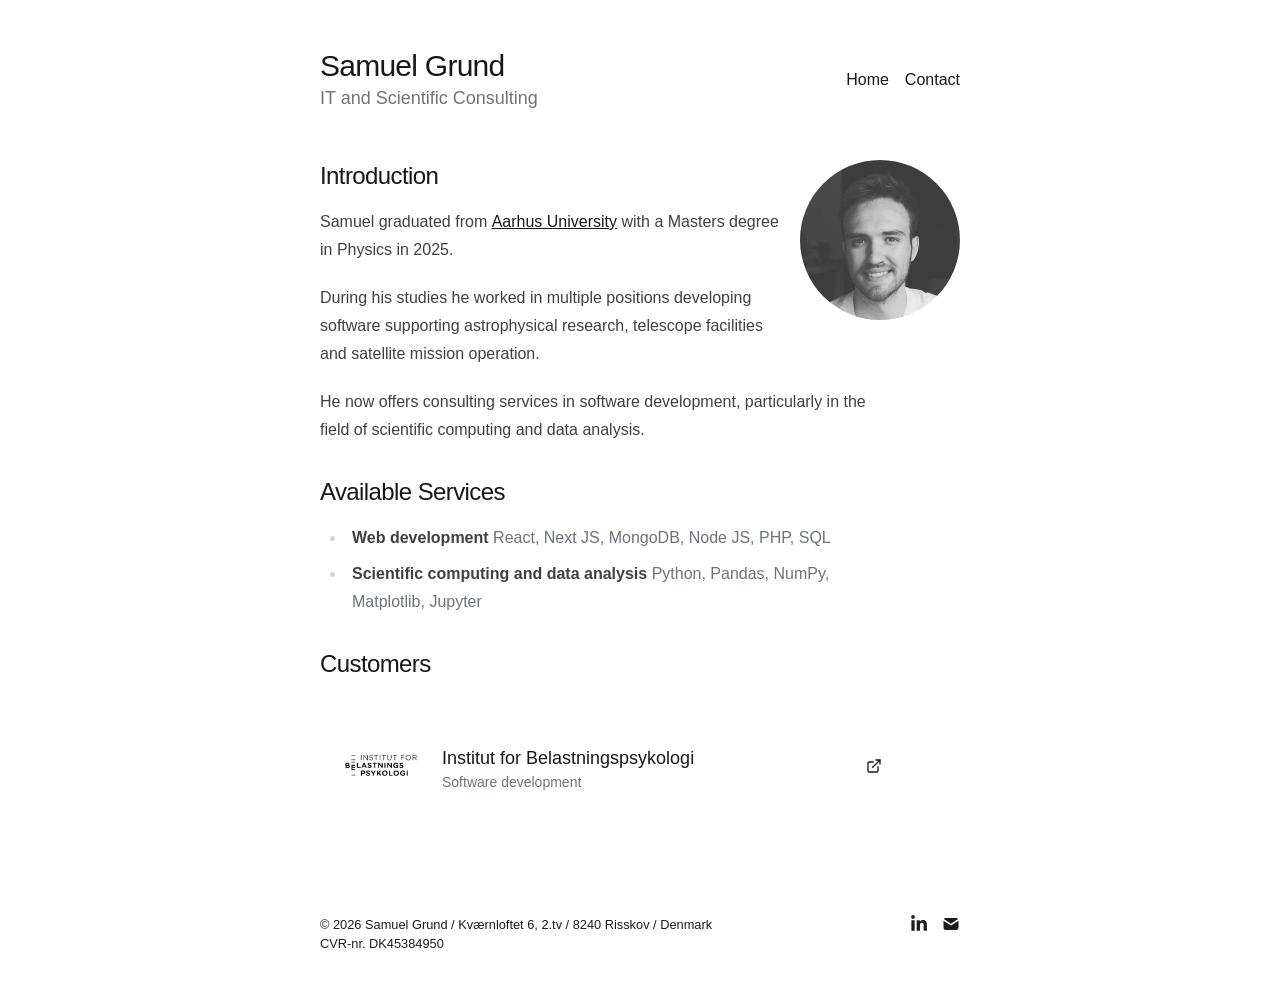
==== commit f4e98dfb: "Tweaks" ====
--- a/index.html
+++ b/index.html
@@ -1 +1 @@
-<!DOCTYPE html><html lang="en"><head><meta charSet="utf-8"/><meta name="viewport" content="width=device-width, initial-scale=1"/><link rel="preload" href="/_next/static/media/569ce4b8f30dc480-s.p.woff2" as="font" crossorigin="" type="font/woff2"/><link rel="preload" href="/_next/static/media/93f479601ee12b01-s.p.woff2" as="font" crossorigin="" type="font/woff2"/><link rel="preload" as="image" href="/samuelgrund.jpeg"/><link rel="stylesheet" href="/_next/static/css/01d819b910aa99be.css" data-precedence="next"/><link rel="preload" as="script" fetchPriority="low" href="/_next/static/chunks/webpack-6ae88a5c75739f60.js"/><script src="/_next/static/chunks/4bd1b696-20882bf820444624.js" async=""></script><script src="/_next/static/chunks/517-04ff8b3774e454d1.js" async=""></script><script src="/_next/static/chunks/main-app-e9f01d16561dd169.js" async=""></script><script src="/_next/static/chunks/f8025e75-df96240be00c8a7a.js" async=""></script><script src="/_next/static/chunks/53c13509-afe4e9a647f09e7a.js" async=""></script><script src="/_next/static/chunks/655-e9d7785f0b443e2e.js" async=""></script><script src="/_next/static/chunks/app/layout-70d7f255f18f708f.js" async=""></script><script src="/_next/static/chunks/970-c6367657efa6e4dd.js" async=""></script><script src="/_next/static/chunks/app/page-2c5957b5b14bfa6d.js" async=""></script><meta name="next-size-adjust" content=""/><title>Samuel Grund PMV</title><meta name="description" content="Portfolio website for Samuel Grund"/><link rel="icon" href="/favicon.ico" type="image/x-icon" sizes="16x16"/><script src="/_next/static/chunks/polyfills-42372ed130431b0a.js" noModule=""></script></head><body class="__variable_4d318d __variable_ea5f4b antialiased"><div class="max-w-2xl mx-auto px-4"><header><div class="container mx-auto py-12  flex justify-between items-center"><div class="flex flex-col"><h1 class="text-3xl font-medium tracking-tight">Samuel Grund</h1><p class="text-lg text-neutral-500 dark:text-neutral-400">IT and Scientific Consulting</p></div><div class="flex flex-row gap-4 mt-6 md:mt-0 md:ml-auto items-center"><a class="transition-all hover:text-neutral-800 dark:hover:text-neutral-200 flex align-middle relative hover:underline" href="/">Home</a><a class="transition-all hover:text-neutral-800 dark:hover:text-neutral-200 flex align-middle relative hover:underline" href="/contact">Contact</a></div></div></header><section><a target="_blank"><img alt="Profile photo" width="160" height="160" decoding="async" data-nimg="1" class="rounded-full bg-gray-100 block mt-0  mb-10 mx-auto sm:float-right sm:ml-5 sm:mb-5 hover:shadow-lg hover:border-gray-300 dark:hover:border-gray-600 transition-transform hover:scale-105" style="color:transparent" src="/samuelgrund.jpeg"/></a><h1 class="mb-4 text-2xl font-medium tracking-tight">Introduction</h1><div class="prose prose-neutral dark:prose-invert"><p>Samuel graduated from<!-- --> <a href="https://www.au.dk/" target="_blank" rel="noopener noreferrer">Aarhus University</a> <!-- -->with a Masters degree in Physics in 2025.</p><p>During his studies he worked in multiple positions developing software supporting astrophysical research, telescope facilities and satellite mission operation.</p><p>He now offers consulting services in software development, particularly in the field of scientific computing and data analysis.</p></div><h1 class="mt-8 mb-4 text-2xl font-medium tracking-tight">Available Services</h1><div class="prose prose-neutral dark:prose-invert"><ul><li><span class="font-semibold">Web development</span><span> </span><span class="text-gray-500 hover:text-black dark:hover:text-white transition-colors">React<!-- -->, </span><span class="text-gray-500 hover:text-black dark:hover:text-white transition-colors">Next JS<!-- -->, </span><span class="text-gray-500 hover:text-black dark:hover:text-white transition-colors">MongoDB<!-- -->, </span><span class="text-gray-500 hover:text-black dark:hover:text-white transition-colors">Node JS<!-- -->, </span><span class="text-gray-500 hover:text-black dark:hover:text-white transition-colors">PHP<!-- -->, </span><span class="text-gray-500 hover:text-black dark:hover:text-white transition-colors">SQL</span></li><li><span class="font-semibold">Scientific computing and data analysis</span><span> </span><span class="text-gray-500 hover:text-black dark:hover:text-white transition-colors">Python<!-- -->, </span><span class="text-gray-500 hover:text-black dark:hover:text-white transition-colors">Pandas<!-- -->, </span><span class="text-gray-500 hover:text-black dark:hover:text-white transition-colors">NumPy<!-- -->, </span><span class="text-gray-500 hover:text-black dark:hover:text-white transition-colors">Matplotlib<!-- -->, </span><span class="text-gray-500 hover:text-black dark:hover:text-white transition-colors">Jupyter</span></li></ul></div><h1 class="mt-8 text-2xl font-medium tracking-tight">Customers</h1><div class="prose prose-neutral dark:prose-invert w-full"><div class="space-y-4 w-full"><div class="flex flex-row rounded-lg hover:border-gray-300 hover:scale-105 transition-transform  p-4 w-full"><img alt="Institut for Belastningspsykologi logo" loading="lazy" width="90" height="90" decoding="async" data-nimg="1" style="color:transparent" srcSet="/_next/image?url=%2Fifbps.jpg&amp;w=96&amp;q=75 1x, /_next/image?url=%2Fifbps.jpg&amp;w=256&amp;q=75 2x" src="/_next/image?url=%2Fifbps.jpg&amp;w=256&amp;q=75"/><div class="ml-4"><h2 class="text-lg font-medium mb-0 mt-12">Institut for Belastningspsykologi</h2><p class="text-sm text-gray-500">Software development</p></div><a href="https://belastningspsykologi.dk/" target="_blank" rel="noopener noreferrer" class="flex items-center ml-auto"><svg stroke="currentColor" fill="none" stroke-width="2" viewBox="0 0 24 24" stroke-linecap="round" stroke-linejoin="round" height="1em" width="1em" xmlns="http://www.w3.org/2000/svg"><path d="M18 13v6a2 2 0 0 1-2 2H5a2 2 0 0 1-2-2V8a2 2 0 0 1 2-2h6"></path><polyline points="15 3 21 3 21 9"></polyline><line x1="10" y1="14" x2="21" y2="3"></line></svg></a></div></div></div></section><small class="jsx-fbbec1edabbd286e block mt-16 text-[#1C1C1C] dark:text-[#D4D4D4] mb-12"><time class="jsx-fbbec1edabbd286e">© <!-- -->2025</time> <a target="_blank" rel="noopener noreferrer" class="jsx-fbbec1edabbd286e no-underline">Samuel Grund</a><a class="jsx-fbbec1edabbd286e"> / Kværnloftet 6, 2.tv / 8240 Risskov / Denmark</a><div class="flex text-lg gap-3.5 float-right transition-opacity duration-300 hover:opacity-90"><a href="https://www.linkedin.com/in/samuel-grund-s%C3%B8rensen-55712a236/" target="_blank" rel="noopener noreferrer"><svg stroke="currentColor" fill="currentColor" stroke-width="0" viewBox="0 0 448 512" class="hover:text-[#0077B5]" height="1em" width="1em" xmlns="http://www.w3.org/2000/svg"><path d="M100.28 448H7.4V148.9h92.88zM53.79 108.1C24.09 108.1 0 83.5 0 53.8a53.79 53.79 0 0 1 107.58 0c0 29.7-24.1 54.3-53.79 54.3zM447.9 448h-92.68V302.4c0-34.7-.7-79.2-48.29-79.2-48.29 0-55.69 37.7-55.69 76.7V448h-92.78V148.9h89.08v40.8h1.3c12.4-23.5 42.69-48.3 87.88-48.3 94 0 111.28 61.9 111.28 142.3V448z"></path></svg></a><a href="mailto:samuel_grund@hotmail.com" target="_blank" rel="noopener noreferrer"><svg stroke="currentColor" fill="currentColor" stroke-width="0" viewBox="0 0 24 24" class="hover:text-[#0077B5]" height="1em" width="1em" xmlns="http://www.w3.org/2000/svg"><path d="M22 7.535v9.465a3 3 0 0 1 -2.824 2.995l-.176 .005h-14a3 3 0 0 1 -2.995 -2.824l-.005 -.176v-9.465l9.445 6.297l.116 .066a1 1 0 0 0 .878 0l.116 -.066l9.445 -6.297z"></path><path d="M19 4c1.08 0 2.027 .57 2.555 1.427l-9.555 6.37l-9.555 -6.37a2.999 2.999 0 0 1 2.354 -1.42l.201 -.007h14z"></path></svg></a></div><p class="jsx-fbbec1edabbd286e">CVR-nr. DK45384950</p></small></div><script src="/_next/static/chunks/webpack-6ae88a5c75739f60.js" async=""></script><script>(self.__next_f=self.__next_f||[]).push([0])</script><script>self.__next_f.push([1,"1:\"$Sreact.fragment\"\n2:I[8173,[\"897\",\"static/chunks/f8025e75-df96240be00c8a7a.js\",\"446\",\"static/chunks/53c13509-afe4e9a647f09e7a.js\",\"655\",\"static/chunks/655-e9d7785f0b443e2e.js\",\"177\",\"static/chunks/app/layout-70d7f255f18f708f.js\"],\"\"]\n3:I[5244,[],\"\"]\n4:I[3866,[],\"\"]\n5:I[2968,[\"897\",\"static/chunks/f8025e75-df96240be00c8a7a.js\",\"446\",\"static/chunks/53c13509-afe4e9a647f09e7a.js\",\"655\",\"static/chunks/655-e9d7785f0b443e2e.js\",\"177\",\"static/chunks/app/layout-70d7f255f18f708f.js\"],\"default\"]\n6:I[7970,[\"970\",\"static/chunks/970-c6367657efa6e4dd.js\",\"974\",\"static/chunks/app/page-2c5957b5b14bfa6d.js\"],\"Image\"]\n7:I[6213,[],\"OutletBoundary\"]\n9:I[6213,[],\"MetadataBoundary\"]\nb:I[6213,[],\"ViewportBoundary\"]\nd:I[4835,[],\"\"]\n:HL[\"/_next/static/media/569ce4b8f30dc480-s.p.woff2\",\"font\",{\"crossOrigin\":\"\",\"type\":\"font/woff2\"}]\n:HL[\"/_next/static/media/93f479601ee12b01-s.p.woff2\",\"font\",{\"crossOrigin\":\"\",\"type\":\"font/woff2\"}]\n:HL[\"/_next/static/css/01d819b910aa99be.css\",\"style\"]\n"])</script><script>self.__next_f.push([1,"0:{\"P\":null,\"b\":\"w1TJOift81nmPVLm4eQYM\",\"p\":\"\",\"c\":[\"\",\"\"],\"i\":false,\"f\":[[[\"\",{\"children\":[\"__PAGE__\",{}]},\"$undefined\",\"$undefined\",true],[\"\",[\"$\",\"$1\",\"c\",{\"children\":[[[\"$\",\"link\",\"0\",{\"rel\":\"stylesheet\",\"href\":\"/_next/static/css/01d819b910aa99be.css\",\"precedence\":\"next\",\"crossOrigin\":\"$undefined\",\"nonce\":\"$undefined\"}]],[\"$\",\"html\",null,{\"lang\":\"en\",\"children\":[\"$\",\"body\",null,{\"className\":\"__variable_4d318d __variable_ea5f4b antialiased\",\"children\":[\"$\",\"div\",null,{\"className\":\"max-w-2xl mx-auto px-4\",\"children\":[[\"$\",\"header\",null,{\"children\":[\"$\",\"div\",null,{\"className\":\"container mx-auto py-12  flex justify-between items-center\",\"children\":[[\"$\",\"div\",null,{\"className\":\"flex flex-col\",\"children\":[[\"$\",\"h1\",null,{\"className\":\"text-3xl font-medium tracking-tight\",\"children\":\"Samuel Grund\"}],[\"$\",\"p\",null,{\"className\":\"text-lg text-neutral-500 dark:text-neutral-400\",\"children\":\"IT and Scientific Consulting\"}]]}],[\"$\",\"div\",null,{\"className\":\"flex flex-row gap-4 mt-6 md:mt-0 md:ml-auto items-center\",\"children\":[[\"$\",\"$L2\",\"/\",{\"href\":\"/\",\"className\":\"transition-all hover:text-neutral-800 dark:hover:text-neutral-200 flex align-middle relative hover:underline\",\"children\":\"Home\"}],[\"$\",\"$L2\",\"/contact\",{\"href\":\"/contact\",\"className\":\"transition-all hover:text-neutral-800 dark:hover:text-neutral-200 flex align-middle relative hover:underline\",\"children\":\"Contact\"}]]}]]}]}],[\"$\",\"$L3\",null,{\"parallelRouterKey\":\"children\",\"segmentPath\":[\"children\"],\"error\":\"$undefined\",\"errorStyles\":\"$undefined\",\"errorScripts\":\"$undefined\",\"template\":[\"$\",\"$L4\",null,{}],\"templateStyles\":\"$undefined\",\"templateScripts\":\"$undefined\",\"notFound\":[[],[[\"$\",\"title\",null,{\"children\":\"404: This page could not be found.\"}],[\"$\",\"div\",null,{\"style\":{\"fontFamily\":\"system-ui,\\\"Segoe UI\\\",Roboto,Helvetica,Arial,sans-serif,\\\"Apple Color Emoji\\\",\\\"Segoe UI Emoji\\\"\",\"height\":\"100vh\",\"textAlign\":\"center\",\"display\":\"flex\",\"flexDirection\":\"column\",\"alignItems\":\"center\",\"justifyContent\":\"center\"},\"children\":[\"$\",\"div\",null,{\"children\":[[\"$\",\"style\",null,{\"dangerouslySetInnerHTML\":{\"__html\":\"body{color:#000;background:#fff;margin:0}.next-error-h1{border-right:1px solid rgba(0,0,0,.3)}@media (prefers-color-scheme:dark){body{color:#fff;background:#000}.next-error-h1{border-right:1px solid rgba(255,255,255,.3)}}\"}}],[\"$\",\"h1\",null,{\"className\":\"next-error-h1\",\"style\":{\"display\":\"inline-block\",\"margin\":\"0 20px 0 0\",\"padding\":\"0 23px 0 0\",\"fontSize\":24,\"fontWeight\":500,\"verticalAlign\":\"top\",\"lineHeight\":\"49px\"},\"children\":404}],[\"$\",\"div\",null,{\"style\":{\"display\":\"inline-block\"},\"children\":[\"$\",\"h2\",null,{\"style\":{\"fontSize\":14,\"fontWeight\":400,\"lineHeight\":\"49px\",\"margin\":0},\"children\":\"This page could not be found.\"}]}]]}]}]]],\"forbidden\":\"$undefined\",\"unauthorized\":\"$undefined\"}],[\"$\",\"$L5\",null,{}]]}]}]}]]}],{\"children\":[\"__PAGE__\",[\"$\",\"$1\",\"c\",{\"children\":[[\"$\",\"section\",null,{\"children\":[[\"$\",\"a\",null,{\"target\":\"_blank\",\"children\":[\"$\",\"$L6\",null,{\"src\":\"/samuelgrund.jpeg\",\"alt\":\"Profile photo\",\"className\":\"rounded-full bg-gray-100 block mt-0  mb-10 mx-auto sm:float-right sm:ml-5 sm:mb-5 hover:shadow-lg hover:border-gray-300 dark:hover:border-gray-600 transition-transform hover:scale-105\",\"unoptimized\":true,\"width\":160,\"height\":160,\"priority\":true}]}],[\"$\",\"h1\",null,{\"className\":\"mb-4 text-2xl font-medium tracking-tight\",\"children\":\"Introduction\"}],[\"$\",\"div\",null,{\"className\":\"prose prose-neutral dark:prose-invert\",\"children\":[[\"$\",\"p\",null,{\"children\":[\"Samuel graduated from\",\" \",[\"$\",\"a\",null,{\"href\":\"https://www.au.dk/\",\"target\":\"_blank\",\"rel\":\"noopener noreferrer\",\"children\":\"Aarhus University\"}],\" \",\"with a Masters degree in Physics in 2025.\"]}],[\"$\",\"p\",null,{\"children\":\"During his studies he worked in multiple positions developing software supporting astrophysical research, telescope facilities and satellite mission operation.\"}],[\"$\",\"p\",null,{\"children\":\"He now offers consulting services in software development, particularly in the field of scientific computing and data analysis.\"}]]}],[\"$\",\"h1\",null,{\"className\":\"mt-8 mb-4 text-2xl font-medium tracking-tight\",\"children\":\"Available Services\"}],[\"$\",\"div\",null,{\"className\":\"prose prose-neutral dark:prose-invert\",\"children\":[\"$\",\"ul\",null,{\"children\":[[\"$\",\"li\",\"0\",{\"children\":[[\"$\",\"span\",null,{\"className\":\"font-semibold\",\"children\":\"Web development\"}],[\"$\",\"span\",null,{\"children\":\" \"}],[[\"$\",\"span\",\"0\",{\"className\":\"text-gray-500 hover:text-black dark:hover:text-white transition-colors\",\"children\":[\"React\",\", \"]}],[\"$\",\"span\",\"1\",{\"className\":\"text-gray-500 hover:text-black dark:hover:text-white transition-colors\",\"children\":[\"Next JS\",\", \"]}],[\"$\",\"span\",\"2\",{\"className\":\"text-gray-500 hover:text-black dark:hover:text-white transition-colors\",\"children\":[\"MongoDB\",\", \"]}],[\"$\",\"span\",\"3\",{\"className\":\"text-gray-500 hover:text-black dark:hover:text-white transition-colors\",\"children\":[\"Node JS\",\", \"]}],[\"$\",\"span\",\"4\",{\"className\":\"text-gray-500 hover:text-black dark:hover:text-white transition-colors\",\"children\":[\"PHP\",\", \"]}],[\"$\",\"span\",\"5\",{\"className\":\"text-gray-500 hover:text-black dark:hover:text-white transition-colors\",\"children\":[\"SQL\",false]}]]]}],[\"$\",\"li\",\"1\",{\"children\":[[\"$\",\"span\",null,{\"className\":\"font-semibold\",\"children\":\"Scientific computing and data analysis\"}],[\"$\",\"span\",null,{\"children\":\" \"}],[[\"$\",\"span\",\"0\",{\"className\":\"text-gray-500 hover:text-black dark:hover:text-white transition-colors\",\"children\":[\"Python\",\", \"]}],[\"$\",\"span\",\"1\",{\"className\":\"text-gray-500 hover:text-black dark:hover:text-white transition-colors\",\"children\":[\"Pandas\",\", \"]}],[\"$\",\"span\",\"2\",{\"className\":\"text-gray-500 hover:text-black dark:hover:text-white transition-colors\",\"children\":[\"NumPy\",\", \"]}],[\"$\",\"span\",\"3\",{\"className\":\"text-gray-500 hover:text-black dark:hover:text-white transition-colors\",\"children\":[\"Matplotlib\",\", \"]}],[\"$\",\"span\",\"4\",{\"className\":\"text-gray-500 hover:text-black dark:hover:text-white transition-colors\",\"children\":[\"Jupyter\",false]}]]]}]]}]}],[\"$\",\"h1\",null,{\"className\":\"mt-8 text-2xl font-medium tracking-tight\",\"children\":\"Customers\"}],[\"$\",\"div\",null,{\"className\":\"prose prose-neutral dark:prose-invert w-full\",\"children\":[\"$\",\"div\",null,{\"className\":\"space-y-4 w-full\",\"children\":[[\"$\",\"div\",\"Institut for Belastningspsykologi\",{\"className\":\"flex flex-row rounded-lg hover:border-gray-300 hover:scale-105 transition-transform  p-4 w-full\",\"children\":[[\"$\",\"$L6\",null,{\"src\":\"/ifbps.jpg\",\"alt\":\"Institut for Belastningspsykologi logo\",\"height\":90,\"width\":90}],[\"$\",\"div\",null,{\"className\":\"ml-4\",\"children\":[[\"$\",\"h2\",null,{\"className\":\"text-lg font-medium mb-0 mt-12\",\"children\":\"Institut for Belastningspsykologi\"}],[\"$\",\"p\",null,{\"className\":\"text-sm text-gray-500\",\"children\":\"Software development\"}]]}],[\"$\",\"a\",null,{\"href\":\"https://belastningspsykologi.dk/\",\"target\":\"_blank\",\"rel\":\"noopener noreferrer\",\"className\":\"flex items-center ml-auto\",\"children\":[\"$\",\"svg\",null,{\"stroke\":\"currentColor\",\"fill\":\"none\",\"strokeWidth\":\"2\",\"viewBox\":\"0 0 24 24\",\"strokeLinecap\":\"round\",\"strokeLinejoin\":\"round\",\"children\":[\"$undefined\",[[\"$\",\"path\",\"0\",{\"d\":\"M18 13v6a2 2 0 0 1-2 2H5a2 2 0 0 1-2-2V8a2 2 0 0 1 2-2h6\",\"children\":[]}],[\"$\",\"polyline\",\"1\",{\"points\":\"15 3 21 3 21 9\",\"children\":[]}],[\"$\",\"line\",\"2\",{\"x1\":\"10\",\"y1\":\"14\",\"x2\":\"21\",\"y2\":\"3\",\"children\":[]}]]],\"className\":\"$undefined\",\"style\":{\"color\":\"$undefined\"},\"height\":\"1em\",\"width\":\"1em\",\"xmlns\":\"http://www.w3.org/2000/svg\"}]}]]}]]}]}]]}],null,[\"$\",\"$L7\",null,{\"children\":\"$L8\"}]]}],{},null,false]},null,false],[\"$\",\"$1\",\"h\",{\"children\":[null,[\"$\",\"$1\",\"YvEpArmGHR6n64v8OKGMl\",{\"children\":[[\"$\",\"$L9\",null,{\"children\":\"$La\"}],[\"$\",\"$Lb\",null,{\"children\":\"$Lc\"}],[\"$\",\"meta\",null,{\"name\":\"next-size-adjust\",\"content\":\"\"}]]}]]}],false]],\"m\":\"$undefined\",\"G\":[\"$d\",\"$undefined\"],\"s\":false,\"S\":true}\n"])</script><script>self.__next_f.push([1,"c:[[\"$\",\"meta\",\"0\",{\"name\":\"viewport\",\"content\":\"width=device-width, initial-scale=1\"}]]\na:[[\"$\",\"meta\",\"0\",{\"charSet\":\"utf-8\"}],[\"$\",\"title\",\"1\",{\"children\":\"Samuel Grund PMV\"}],[\"$\",\"meta\",\"2\",{\"name\":\"description\",\"content\":\"Portfolio website for Samuel Grund\"}],[\"$\",\"link\",\"3\",{\"rel\":\"icon\",\"href\":\"/favicon.ico\",\"type\":\"image/x-icon\",\"sizes\":\"16x16\"}]]\n"])</script><script>self.__next_f.push([1,"8:null\n"])</script></body></html>+<!DOCTYPE html><html lang="en"><head><meta charSet="utf-8"/><meta name="viewport" content="width=device-width, initial-scale=1"/><link rel="preload" href="/_next/static/media/569ce4b8f30dc480-s.p.woff2" as="font" crossorigin="" type="font/woff2"/><link rel="preload" href="/_next/static/media/93f479601ee12b01-s.p.woff2" as="font" crossorigin="" type="font/woff2"/><link rel="preload" as="image" href="/samuelgrund.jpeg"/><link rel="stylesheet" href="/_next/static/css/01d819b910aa99be.css" data-precedence="next"/><link rel="preload" as="script" fetchPriority="low" href="/_next/static/chunks/webpack-6ae88a5c75739f60.js"/><script src="/_next/static/chunks/4bd1b696-20882bf820444624.js" async=""></script><script src="/_next/static/chunks/517-04ff8b3774e454d1.js" async=""></script><script src="/_next/static/chunks/main-app-e9f01d16561dd169.js" async=""></script><script src="/_next/static/chunks/f8025e75-df96240be00c8a7a.js" async=""></script><script src="/_next/static/chunks/53c13509-afe4e9a647f09e7a.js" async=""></script><script src="/_next/static/chunks/655-e9d7785f0b443e2e.js" async=""></script><script src="/_next/static/chunks/app/layout-70d7f255f18f708f.js" async=""></script><script src="/_next/static/chunks/970-6d0ca86ffde0ea52.js" async=""></script><script src="/_next/static/chunks/app/page-2c5957b5b14bfa6d.js" async=""></script><meta name="next-size-adjust" content=""/><title>Samuel Grund PMV</title><meta name="description" content="Portfolio website for Samuel Grund"/><link rel="icon" href="/favicon.ico" type="image/x-icon" sizes="32x32"/><script src="/_next/static/chunks/polyfills-42372ed130431b0a.js" noModule=""></script></head><body class="__variable_4d318d __variable_ea5f4b antialiased"><div class="max-w-2xl mx-auto px-4"><header><div class="container mx-auto py-12  flex justify-between items-center"><div class="flex flex-col"><h1 class="text-3xl font-medium tracking-tight">Samuel Grund</h1><p class="text-lg text-neutral-500 dark:text-neutral-400">IT and Scientific Consulting</p></div><div class="flex flex-row gap-4 mt-6 md:mt-0 md:ml-auto items-center"><a class="transition-all hover:text-neutral-800 dark:hover:text-neutral-200 flex align-middle relative hover:underline" href="/">Home</a><a class="transition-all hover:text-neutral-800 dark:hover:text-neutral-200 flex align-middle relative hover:underline" href="/contact">Contact</a></div></div></header><section><a target="_blank"><img alt="Profile photo" width="160" height="160" decoding="async" data-nimg="1" class="rounded-full bg-gray-100 block mt-0  mb-10 mx-auto sm:float-right sm:ml-5 sm:mb-5 hover:shadow-lg hover:border-gray-300 dark:hover:border-gray-600 transition-transform hover:scale-105" style="color:transparent" src="/samuelgrund.jpeg"/></a><h1 class="mb-4 text-2xl font-medium tracking-tight">Introduction</h1><div class="prose prose-neutral dark:prose-invert"><p>Samuel graduated from<!-- --> <a href="https://www.au.dk/" target="_blank" rel="noopener noreferrer">Aarhus University</a> <!-- -->with a Masters degree in Physics in 2025.</p><p>During his studies he worked in multiple positions developing software supporting astrophysical research, telescope facilities and satellite mission operation.</p><p>He now offers consulting services in software development, particularly in the field of scientific computing and data analysis.</p></div><h1 class="mt-8 mb-4 text-2xl font-medium tracking-tight">Available Services</h1><div class="prose prose-neutral dark:prose-invert"><ul><li><span class="font-semibold">Web development</span><span> </span><span class="text-gray-500 hover:text-black dark:hover:text-white transition-colors">React<!-- -->, </span><span class="text-gray-500 hover:text-black dark:hover:text-white transition-colors">Next JS<!-- -->, </span><span class="text-gray-500 hover:text-black dark:hover:text-white transition-colors">MongoDB<!-- -->, </span><span class="text-gray-500 hover:text-black dark:hover:text-white transition-colors">Node JS<!-- -->, </span><span class="text-gray-500 hover:text-black dark:hover:text-white transition-colors">PHP<!-- -->, </span><span class="text-gray-500 hover:text-black dark:hover:text-white transition-colors">SQL</span></li><li><span class="font-semibold">Scientific computing and data analysis</span><span> </span><span class="text-gray-500 hover:text-black dark:hover:text-white transition-colors">Python<!-- -->, </span><span class="text-gray-500 hover:text-black dark:hover:text-white transition-colors">Pandas<!-- -->, </span><span class="text-gray-500 hover:text-black dark:hover:text-white transition-colors">NumPy<!-- -->, </span><span class="text-gray-500 hover:text-black dark:hover:text-white transition-colors">Matplotlib<!-- -->, </span><span class="text-gray-500 hover:text-black dark:hover:text-white transition-colors">Jupyter</span></li></ul></div><h1 class="mt-8 text-2xl font-medium tracking-tight">Customers</h1><div class="prose prose-neutral dark:prose-invert w-full"><div class="space-y-4 w-full"><div class="flex flex-row rounded-lg hover:border-gray-300 hover:scale-105 transition-transform  p-4 w-full"><img alt="Institut for Belastningspsykologi logo" loading="lazy" width="90" height="90" decoding="async" data-nimg="1" style="color:transparent" src="/ifbps.jpg"/><div class="ml-4"><h2 class="text-lg font-medium mb-0 mt-12">Institut for Belastningspsykologi</h2><p class="text-sm text-gray-500">Software development</p></div><a href="https://belastningspsykologi.dk/" target="_blank" rel="noopener noreferrer" class="flex items-center ml-auto"><svg stroke="currentColor" fill="none" stroke-width="2" viewBox="0 0 24 24" stroke-linecap="round" stroke-linejoin="round" height="1em" width="1em" xmlns="http://www.w3.org/2000/svg"><path d="M18 13v6a2 2 0 0 1-2 2H5a2 2 0 0 1-2-2V8a2 2 0 0 1 2-2h6"></path><polyline points="15 3 21 3 21 9"></polyline><line x1="10" y1="14" x2="21" y2="3"></line></svg></a></div></div></div></section><small class="jsx-fbbec1edabbd286e block mt-16 text-[#1C1C1C] dark:text-[#D4D4D4] mb-12"><time class="jsx-fbbec1edabbd286e">© <!-- -->2025</time> <a target="_blank" rel="noopener noreferrer" class="jsx-fbbec1edabbd286e no-underline">Samuel Grund</a><a class="jsx-fbbec1edabbd286e"> / Kværnloftet 6, 2.tv / 8240 Risskov / Denmark</a><div class="flex text-lg gap-3.5 float-right transition-opacity duration-300 hover:opacity-90"><a href="https://www.linkedin.com/in/samuel-grund-s%C3%B8rensen-55712a236/" target="_blank" rel="noopener noreferrer"><svg stroke="currentColor" fill="currentColor" stroke-width="0" viewBox="0 0 448 512" class="hover:text-[#0077B5]" height="1em" width="1em" xmlns="http://www.w3.org/2000/svg"><path d="M100.28 448H7.4V148.9h92.88zM53.79 108.1C24.09 108.1 0 83.5 0 53.8a53.79 53.79 0 0 1 107.58 0c0 29.7-24.1 54.3-53.79 54.3zM447.9 448h-92.68V302.4c0-34.7-.7-79.2-48.29-79.2-48.29 0-55.69 37.7-55.69 76.7V448h-92.78V148.9h89.08v40.8h1.3c12.4-23.5 42.69-48.3 87.88-48.3 94 0 111.28 61.9 111.28 142.3V448z"></path></svg></a><a href="mailto:samuel_grund@hotmail.com" target="_blank" rel="noopener noreferrer"><svg stroke="currentColor" fill="currentColor" stroke-width="0" viewBox="0 0 24 24" class="hover:text-[#0077B5]" height="1em" width="1em" xmlns="http://www.w3.org/2000/svg"><path d="M22 7.535v9.465a3 3 0 0 1 -2.824 2.995l-.176 .005h-14a3 3 0 0 1 -2.995 -2.824l-.005 -.176v-9.465l9.445 6.297l.116 .066a1 1 0 0 0 .878 0l.116 -.066l9.445 -6.297z"></path><path d="M19 4c1.08 0 2.027 .57 2.555 1.427l-9.555 6.37l-9.555 -6.37a2.999 2.999 0 0 1 2.354 -1.42l.201 -.007h14z"></path></svg></a></div><p class="jsx-fbbec1edabbd286e">CVR-nr. DK45384950</p></small></div><script src="/_next/static/chunks/webpack-6ae88a5c75739f60.js" async=""></script><script>(self.__next_f=self.__next_f||[]).push([0])</script><script>self.__next_f.push([1,"1:\"$Sreact.fragment\"\n2:I[8173,[\"897\",\"static/chunks/f8025e75-df96240be00c8a7a.js\",\"446\",\"static/chunks/53c13509-afe4e9a647f09e7a.js\",\"655\",\"static/chunks/655-e9d7785f0b443e2e.js\",\"177\",\"static/chunks/app/layout-70d7f255f18f708f.js\"],\"\"]\n3:I[5244,[],\"\"]\n4:I[3866,[],\"\"]\n5:I[2968,[\"897\",\"static/chunks/f8025e75-df96240be00c8a7a.js\",\"446\",\"static/chunks/53c13509-afe4e9a647f09e7a.js\",\"655\",\"static/chunks/655-e9d7785f0b443e2e.js\",\"177\",\"static/chunks/app/layout-70d7f255f18f708f.js\"],\"default\"]\n6:I[7970,[\"970\",\"static/chunks/970-6d0ca86ffde0ea52.js\",\"974\",\"static/chunks/app/page-2c5957b5b14bfa6d.js\"],\"Image\"]\n7:I[6213,[],\"OutletBoundary\"]\n9:I[6213,[],\"MetadataBoundary\"]\nb:I[6213,[],\"ViewportBoundary\"]\nd:I[4835,[],\"\"]\n:HL[\"/_next/static/media/569ce4b8f30dc480-s.p.woff2\",\"font\",{\"crossOrigin\":\"\",\"type\":\"font/woff2\"}]\n:HL[\"/_next/static/media/93f479601ee12b01-s.p.woff2\",\"font\",{\"crossOrigin\":\"\",\"type\":\"font/woff2\"}]\n:HL[\"/_next/static/css/01d819b910aa99be.css\",\"style\"]\n"])</script><script>self.__next_f.push([1,"0:{\"P\":null,\"b\":\"-MRA1li_Galf06oaC0Un2\",\"p\":\"\",\"c\":[\"\",\"\"],\"i\":false,\"f\":[[[\"\",{\"children\":[\"__PAGE__\",{}]},\"$undefined\",\"$undefined\",true],[\"\",[\"$\",\"$1\",\"c\",{\"children\":[[[\"$\",\"link\",\"0\",{\"rel\":\"stylesheet\",\"href\":\"/_next/static/css/01d819b910aa99be.css\",\"precedence\":\"next\",\"crossOrigin\":\"$undefined\",\"nonce\":\"$undefined\"}]],[\"$\",\"html\",null,{\"lang\":\"en\",\"children\":[\"$\",\"body\",null,{\"className\":\"__variable_4d318d __variable_ea5f4b antialiased\",\"children\":[\"$\",\"div\",null,{\"className\":\"max-w-2xl mx-auto px-4\",\"children\":[[\"$\",\"header\",null,{\"children\":[\"$\",\"div\",null,{\"className\":\"container mx-auto py-12  flex justify-between items-center\",\"children\":[[\"$\",\"div\",null,{\"className\":\"flex flex-col\",\"children\":[[\"$\",\"h1\",null,{\"className\":\"text-3xl font-medium tracking-tight\",\"children\":\"Samuel Grund\"}],[\"$\",\"p\",null,{\"className\":\"text-lg text-neutral-500 dark:text-neutral-400\",\"children\":\"IT and Scientific Consulting\"}]]}],[\"$\",\"div\",null,{\"className\":\"flex flex-row gap-4 mt-6 md:mt-0 md:ml-auto items-center\",\"children\":[[\"$\",\"$L2\",\"/\",{\"href\":\"/\",\"className\":\"transition-all hover:text-neutral-800 dark:hover:text-neutral-200 flex align-middle relative hover:underline\",\"children\":\"Home\"}],[\"$\",\"$L2\",\"/contact\",{\"href\":\"/contact\",\"className\":\"transition-all hover:text-neutral-800 dark:hover:text-neutral-200 flex align-middle relative hover:underline\",\"children\":\"Contact\"}]]}]]}]}],[\"$\",\"$L3\",null,{\"parallelRouterKey\":\"children\",\"segmentPath\":[\"children\"],\"error\":\"$undefined\",\"errorStyles\":\"$undefined\",\"errorScripts\":\"$undefined\",\"template\":[\"$\",\"$L4\",null,{}],\"templateStyles\":\"$undefined\",\"templateScripts\":\"$undefined\",\"notFound\":[[],[[\"$\",\"title\",null,{\"children\":\"404: This page could not be found.\"}],[\"$\",\"div\",null,{\"style\":{\"fontFamily\":\"system-ui,\\\"Segoe UI\\\",Roboto,Helvetica,Arial,sans-serif,\\\"Apple Color Emoji\\\",\\\"Segoe UI Emoji\\\"\",\"height\":\"100vh\",\"textAlign\":\"center\",\"display\":\"flex\",\"flexDirection\":\"column\",\"alignItems\":\"center\",\"justifyContent\":\"center\"},\"children\":[\"$\",\"div\",null,{\"children\":[[\"$\",\"style\",null,{\"dangerouslySetInnerHTML\":{\"__html\":\"body{color:#000;background:#fff;margin:0}.next-error-h1{border-right:1px solid rgba(0,0,0,.3)}@media (prefers-color-scheme:dark){body{color:#fff;background:#000}.next-error-h1{border-right:1px solid rgba(255,255,255,.3)}}\"}}],[\"$\",\"h1\",null,{\"className\":\"next-error-h1\",\"style\":{\"display\":\"inline-block\",\"margin\":\"0 20px 0 0\",\"padding\":\"0 23px 0 0\",\"fontSize\":24,\"fontWeight\":500,\"verticalAlign\":\"top\",\"lineHeight\":\"49px\"},\"children\":404}],[\"$\",\"div\",null,{\"style\":{\"display\":\"inline-block\"},\"children\":[\"$\",\"h2\",null,{\"style\":{\"fontSize\":14,\"fontWeight\":400,\"lineHeight\":\"49px\",\"margin\":0},\"children\":\"This page could not be found.\"}]}]]}]}]]],\"forbidden\":\"$undefined\",\"unauthorized\":\"$undefined\"}],[\"$\",\"$L5\",null,{}]]}]}]}]]}],{\"children\":[\"__PAGE__\",[\"$\",\"$1\",\"c\",{\"children\":[[\"$\",\"section\",null,{\"children\":[[\"$\",\"a\",null,{\"target\":\"_blank\",\"children\":[\"$\",\"$L6\",null,{\"src\":\"/samuelgrund.jpeg\",\"alt\":\"Profile photo\",\"className\":\"rounded-full bg-gray-100 block mt-0  mb-10 mx-auto sm:float-right sm:ml-5 sm:mb-5 hover:shadow-lg hover:border-gray-300 dark:hover:border-gray-600 transition-transform hover:scale-105\",\"unoptimized\":true,\"width\":160,\"height\":160,\"priority\":true}]}],[\"$\",\"h1\",null,{\"className\":\"mb-4 text-2xl font-medium tracking-tight\",\"children\":\"Introduction\"}],[\"$\",\"div\",null,{\"className\":\"prose prose-neutral dark:prose-invert\",\"children\":[[\"$\",\"p\",null,{\"children\":[\"Samuel graduated from\",\" \",[\"$\",\"a\",null,{\"href\":\"https://www.au.dk/\",\"target\":\"_blank\",\"rel\":\"noopener noreferrer\",\"children\":\"Aarhus University\"}],\" \",\"with a Masters degree in Physics in 2025.\"]}],[\"$\",\"p\",null,{\"children\":\"During his studies he worked in multiple positions developing software supporting astrophysical research, telescope facilities and satellite mission operation.\"}],[\"$\",\"p\",null,{\"children\":\"He now offers consulting services in software development, particularly in the field of scientific computing and data analysis.\"}]]}],[\"$\",\"h1\",null,{\"className\":\"mt-8 mb-4 text-2xl font-medium tracking-tight\",\"children\":\"Available Services\"}],[\"$\",\"div\",null,{\"className\":\"prose prose-neutral dark:prose-invert\",\"children\":[\"$\",\"ul\",null,{\"children\":[[\"$\",\"li\",\"0\",{\"children\":[[\"$\",\"span\",null,{\"className\":\"font-semibold\",\"children\":\"Web development\"}],[\"$\",\"span\",null,{\"children\":\" \"}],[[\"$\",\"span\",\"0\",{\"className\":\"text-gray-500 hover:text-black dark:hover:text-white transition-colors\",\"children\":[\"React\",\", \"]}],[\"$\",\"span\",\"1\",{\"className\":\"text-gray-500 hover:text-black dark:hover:text-white transition-colors\",\"children\":[\"Next JS\",\", \"]}],[\"$\",\"span\",\"2\",{\"className\":\"text-gray-500 hover:text-black dark:hover:text-white transition-colors\",\"children\":[\"MongoDB\",\", \"]}],[\"$\",\"span\",\"3\",{\"className\":\"text-gray-500 hover:text-black dark:hover:text-white transition-colors\",\"children\":[\"Node JS\",\", \"]}],[\"$\",\"span\",\"4\",{\"className\":\"text-gray-500 hover:text-black dark:hover:text-white transition-colors\",\"children\":[\"PHP\",\", \"]}],[\"$\",\"span\",\"5\",{\"className\":\"text-gray-500 hover:text-black dark:hover:text-white transition-colors\",\"children\":[\"SQL\",false]}]]]}],[\"$\",\"li\",\"1\",{\"children\":[[\"$\",\"span\",null,{\"className\":\"font-semibold\",\"children\":\"Scientific computing and data analysis\"}],[\"$\",\"span\",null,{\"children\":\" \"}],[[\"$\",\"span\",\"0\",{\"className\":\"text-gray-500 hover:text-black dark:hover:text-white transition-colors\",\"children\":[\"Python\",\", \"]}],[\"$\",\"span\",\"1\",{\"className\":\"text-gray-500 hover:text-black dark:hover:text-white transition-colors\",\"children\":[\"Pandas\",\", \"]}],[\"$\",\"span\",\"2\",{\"className\":\"text-gray-500 hover:text-black dark:hover:text-white transition-colors\",\"children\":[\"NumPy\",\", \"]}],[\"$\",\"span\",\"3\",{\"className\":\"text-gray-500 hover:text-black dark:hover:text-white transition-colors\",\"children\":[\"Matplotlib\",\", \"]}],[\"$\",\"span\",\"4\",{\"className\":\"text-gray-500 hover:text-black dark:hover:text-white transition-colors\",\"children\":[\"Jupyter\",false]}]]]}]]}]}],[\"$\",\"h1\",null,{\"className\":\"mt-8 text-2xl font-medium tracking-tight\",\"children\":\"Customers\"}],[\"$\",\"div\",null,{\"className\":\"prose prose-neutral dark:prose-invert w-full\",\"children\":[\"$\",\"div\",null,{\"className\":\"space-y-4 w-full\",\"children\":[[\"$\",\"div\",\"Institut for Belastningspsykologi\",{\"className\":\"flex flex-row rounded-lg hover:border-gray-300 hover:scale-105 transition-transform  p-4 w-full\",\"children\":[[\"$\",\"$L6\",null,{\"src\":\"/ifbps.jpg\",\"alt\":\"Institut for Belastningspsykologi logo\",\"height\":90,\"width\":90}],[\"$\",\"div\",null,{\"className\":\"ml-4\",\"children\":[[\"$\",\"h2\",null,{\"className\":\"text-lg font-medium mb-0 mt-12\",\"children\":\"Institut for Belastningspsykologi\"}],[\"$\",\"p\",null,{\"className\":\"text-sm text-gray-500\",\"children\":\"Software development\"}]]}],[\"$\",\"a\",null,{\"href\":\"https://belastningspsykologi.dk/\",\"target\":\"_blank\",\"rel\":\"noopener noreferrer\",\"className\":\"flex items-center ml-auto\",\"children\":[\"$\",\"svg\",null,{\"stroke\":\"currentColor\",\"fill\":\"none\",\"strokeWidth\":\"2\",\"viewBox\":\"0 0 24 24\",\"strokeLinecap\":\"round\",\"strokeLinejoin\":\"round\",\"children\":[\"$undefined\",[[\"$\",\"path\",\"0\",{\"d\":\"M18 13v6a2 2 0 0 1-2 2H5a2 2 0 0 1-2-2V8a2 2 0 0 1 2-2h6\",\"children\":[]}],[\"$\",\"polyline\",\"1\",{\"points\":\"15 3 21 3 21 9\",\"children\":[]}],[\"$\",\"line\",\"2\",{\"x1\":\"10\",\"y1\":\"14\",\"x2\":\"21\",\"y2\":\"3\",\"children\":[]}]]],\"className\":\"$undefined\",\"style\":{\"color\":\"$undefined\"},\"height\":\"1em\",\"width\":\"1em\",\"xmlns\":\"http://www.w3.org/2000/svg\"}]}]]}]]}]}]]}],null,[\"$\",\"$L7\",null,{\"children\":\"$L8\"}]]}],{},null,false]},null,false],[\"$\",\"$1\",\"h\",{\"children\":[null,[\"$\",\"$1\",\"hR7165hJDL9t6KVFKe9gD\",{\"children\":[[\"$\",\"$L9\",null,{\"children\":\"$La\"}],[\"$\",\"$Lb\",null,{\"children\":\"$Lc\"}],[\"$\",\"meta\",null,{\"name\":\"next-size-adjust\",\"content\":\"\"}]]}]]}],false]],\"m\":\"$undefined\",\"G\":[\"$d\",\"$undefined\"],\"s\":false,\"S\":true}\n"])</script><script>self.__next_f.push([1,"c:[[\"$\",\"meta\",\"0\",{\"name\":\"viewport\",\"content\":\"width=device-width, initial-scale=1\"}]]\na:[[\"$\",\"meta\",\"0\",{\"charSet\":\"utf-8\"}],[\"$\",\"title\",\"1\",{\"children\":\"Samuel Grund PMV\"}],[\"$\",\"meta\",\"2\",{\"name\":\"description\",\"content\":\"Portfolio website for Samuel Grund\"}],[\"$\",\"link\",\"3\",{\"rel\":\"icon\",\"href\":\"/favicon.ico\",\"type\":\"image/x-icon\",\"sizes\":\"32x32\"}]]\n"])</script><script>self.__next_f.push([1,"8:null\n"])</script></body></html>
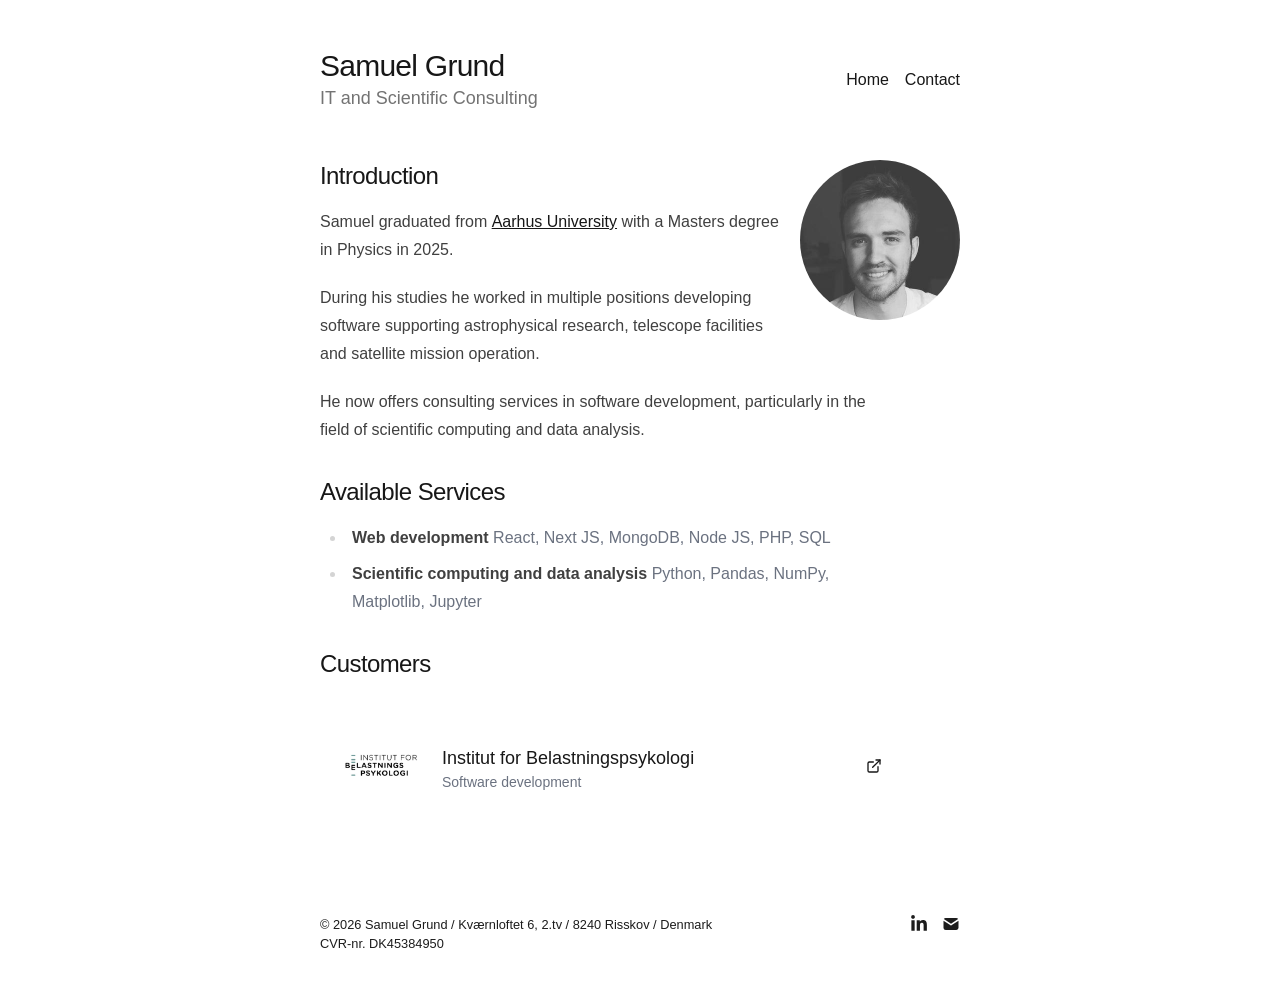
==== commit 52ae4d47: "Tweaks" ====
--- a/index.html
+++ b/index.html
@@ -1 +1 @@
-<!DOCTYPE html><html lang="en"><head><meta charSet="utf-8"/><meta name="viewport" content="width=device-width, initial-scale=1"/><link rel="preload" href="/_next/static/media/569ce4b8f30dc480-s.p.woff2" as="font" crossorigin="" type="font/woff2"/><link rel="preload" href="/_next/static/media/93f479601ee12b01-s.p.woff2" as="font" crossorigin="" type="font/woff2"/><link rel="preload" as="image" href="/samuelgrund.jpeg"/><link rel="stylesheet" href="/_next/static/css/01d819b910aa99be.css" data-precedence="next"/><link rel="preload" as="script" fetchPriority="low" href="/_next/static/chunks/webpack-6ae88a5c75739f60.js"/><script src="/_next/static/chunks/4bd1b696-20882bf820444624.js" async=""></script><script src="/_next/static/chunks/517-04ff8b3774e454d1.js" async=""></script><script src="/_next/static/chunks/main-app-e9f01d16561dd169.js" async=""></script><script src="/_next/static/chunks/f8025e75-df96240be00c8a7a.js" async=""></script><script src="/_next/static/chunks/53c13509-afe4e9a647f09e7a.js" async=""></script><script src="/_next/static/chunks/655-e9d7785f0b443e2e.js" async=""></script><script src="/_next/static/chunks/app/layout-70d7f255f18f708f.js" async=""></script><script src="/_next/static/chunks/970-6d0ca86ffde0ea52.js" async=""></script><script src="/_next/static/chunks/app/page-2c5957b5b14bfa6d.js" async=""></script><meta name="next-size-adjust" content=""/><title>Samuel Grund PMV</title><meta name="description" content="Portfolio website for Samuel Grund"/><link rel="icon" href="/favicon.ico" type="image/x-icon" sizes="32x32"/><script src="/_next/static/chunks/polyfills-42372ed130431b0a.js" noModule=""></script></head><body class="__variable_4d318d __variable_ea5f4b antialiased"><div class="max-w-2xl mx-auto px-4"><header><div class="container mx-auto py-12  flex justify-between items-center"><div class="flex flex-col"><h1 class="text-3xl font-medium tracking-tight">Samuel Grund</h1><p class="text-lg text-neutral-500 dark:text-neutral-400">IT and Scientific Consulting</p></div><div class="flex flex-row gap-4 mt-6 md:mt-0 md:ml-auto items-center"><a class="transition-all hover:text-neutral-800 dark:hover:text-neutral-200 flex align-middle relative hover:underline" href="/">Home</a><a class="transition-all hover:text-neutral-800 dark:hover:text-neutral-200 flex align-middle relative hover:underline" href="/contact">Contact</a></div></div></header><section><a target="_blank"><img alt="Profile photo" width="160" height="160" decoding="async" data-nimg="1" class="rounded-full bg-gray-100 block mt-0  mb-10 mx-auto sm:float-right sm:ml-5 sm:mb-5 hover:shadow-lg hover:border-gray-300 dark:hover:border-gray-600 transition-transform hover:scale-105" style="color:transparent" src="/samuelgrund.jpeg"/></a><h1 class="mb-4 text-2xl font-medium tracking-tight">Introduction</h1><div class="prose prose-neutral dark:prose-invert"><p>Samuel graduated from<!-- --> <a href="https://www.au.dk/" target="_blank" rel="noopener noreferrer">Aarhus University</a> <!-- -->with a Masters degree in Physics in 2025.</p><p>During his studies he worked in multiple positions developing software supporting astrophysical research, telescope facilities and satellite mission operation.</p><p>He now offers consulting services in software development, particularly in the field of scientific computing and data analysis.</p></div><h1 class="mt-8 mb-4 text-2xl font-medium tracking-tight">Available Services</h1><div class="prose prose-neutral dark:prose-invert"><ul><li><span class="font-semibold">Web development</span><span> </span><span class="text-gray-500 hover:text-black dark:hover:text-white transition-colors">React<!-- -->, </span><span class="text-gray-500 hover:text-black dark:hover:text-white transition-colors">Next JS<!-- -->, </span><span class="text-gray-500 hover:text-black dark:hover:text-white transition-colors">MongoDB<!-- -->, </span><span class="text-gray-500 hover:text-black dark:hover:text-white transition-colors">Node JS<!-- -->, </span><span class="text-gray-500 hover:text-black dark:hover:text-white transition-colors">PHP<!-- -->, </span><span class="text-gray-500 hover:text-black dark:hover:text-white transition-colors">SQL</span></li><li><span class="font-semibold">Scientific computing and data analysis</span><span> </span><span class="text-gray-500 hover:text-black dark:hover:text-white transition-colors">Python<!-- -->, </span><span class="text-gray-500 hover:text-black dark:hover:text-white transition-colors">Pandas<!-- -->, </span><span class="text-gray-500 hover:text-black dark:hover:text-white transition-colors">NumPy<!-- -->, </span><span class="text-gray-500 hover:text-black dark:hover:text-white transition-colors">Matplotlib<!-- -->, </span><span class="text-gray-500 hover:text-black dark:hover:text-white transition-colors">Jupyter</span></li></ul></div><h1 class="mt-8 text-2xl font-medium tracking-tight">Customers</h1><div class="prose prose-neutral dark:prose-invert w-full"><div class="space-y-4 w-full"><div class="flex flex-row rounded-lg hover:border-gray-300 hover:scale-105 transition-transform  p-4 w-full"><img alt="Institut for Belastningspsykologi logo" loading="lazy" width="90" height="90" decoding="async" data-nimg="1" style="color:transparent" src="/ifbps.jpg"/><div class="ml-4"><h2 class="text-lg font-medium mb-0 mt-12">Institut for Belastningspsykologi</h2><p class="text-sm text-gray-500">Software development</p></div><a href="https://belastningspsykologi.dk/" target="_blank" rel="noopener noreferrer" class="flex items-center ml-auto"><svg stroke="currentColor" fill="none" stroke-width="2" viewBox="0 0 24 24" stroke-linecap="round" stroke-linejoin="round" height="1em" width="1em" xmlns="http://www.w3.org/2000/svg"><path d="M18 13v6a2 2 0 0 1-2 2H5a2 2 0 0 1-2-2V8a2 2 0 0 1 2-2h6"></path><polyline points="15 3 21 3 21 9"></polyline><line x1="10" y1="14" x2="21" y2="3"></line></svg></a></div></div></div></section><small class="jsx-fbbec1edabbd286e block mt-16 text-[#1C1C1C] dark:text-[#D4D4D4] mb-12"><time class="jsx-fbbec1edabbd286e">© <!-- -->2025</time> <a target="_blank" rel="noopener noreferrer" class="jsx-fbbec1edabbd286e no-underline">Samuel Grund</a><a class="jsx-fbbec1edabbd286e"> / Kværnloftet 6, 2.tv / 8240 Risskov / Denmark</a><div class="flex text-lg gap-3.5 float-right transition-opacity duration-300 hover:opacity-90"><a href="https://www.linkedin.com/in/samuel-grund-s%C3%B8rensen-55712a236/" target="_blank" rel="noopener noreferrer"><svg stroke="currentColor" fill="currentColor" stroke-width="0" viewBox="0 0 448 512" class="hover:text-[#0077B5]" height="1em" width="1em" xmlns="http://www.w3.org/2000/svg"><path d="M100.28 448H7.4V148.9h92.88zM53.79 108.1C24.09 108.1 0 83.5 0 53.8a53.79 53.79 0 0 1 107.58 0c0 29.7-24.1 54.3-53.79 54.3zM447.9 448h-92.68V302.4c0-34.7-.7-79.2-48.29-79.2-48.29 0-55.69 37.7-55.69 76.7V448h-92.78V148.9h89.08v40.8h1.3c12.4-23.5 42.69-48.3 87.88-48.3 94 0 111.28 61.9 111.28 142.3V448z"></path></svg></a><a href="mailto:samuel_grund@hotmail.com" target="_blank" rel="noopener noreferrer"><svg stroke="currentColor" fill="currentColor" stroke-width="0" viewBox="0 0 24 24" class="hover:text-[#0077B5]" height="1em" width="1em" xmlns="http://www.w3.org/2000/svg"><path d="M22 7.535v9.465a3 3 0 0 1 -2.824 2.995l-.176 .005h-14a3 3 0 0 1 -2.995 -2.824l-.005 -.176v-9.465l9.445 6.297l.116 .066a1 1 0 0 0 .878 0l.116 -.066l9.445 -6.297z"></path><path d="M19 4c1.08 0 2.027 .57 2.555 1.427l-9.555 6.37l-9.555 -6.37a2.999 2.999 0 0 1 2.354 -1.42l.201 -.007h14z"></path></svg></a></div><p class="jsx-fbbec1edabbd286e">CVR-nr. DK45384950</p></small></div><script src="/_next/static/chunks/webpack-6ae88a5c75739f60.js" async=""></script><script>(self.__next_f=self.__next_f||[]).push([0])</script><script>self.__next_f.push([1,"1:\"$Sreact.fragment\"\n2:I[8173,[\"897\",\"static/chunks/f8025e75-df96240be00c8a7a.js\",\"446\",\"static/chunks/53c13509-afe4e9a647f09e7a.js\",\"655\",\"static/chunks/655-e9d7785f0b443e2e.js\",\"177\",\"static/chunks/app/layout-70d7f255f18f708f.js\"],\"\"]\n3:I[5244,[],\"\"]\n4:I[3866,[],\"\"]\n5:I[2968,[\"897\",\"static/chunks/f8025e75-df96240be00c8a7a.js\",\"446\",\"static/chunks/53c13509-afe4e9a647f09e7a.js\",\"655\",\"static/chunks/655-e9d7785f0b443e2e.js\",\"177\",\"static/chunks/app/layout-70d7f255f18f708f.js\"],\"default\"]\n6:I[7970,[\"970\",\"static/chunks/970-6d0ca86ffde0ea52.js\",\"974\",\"static/chunks/app/page-2c5957b5b14bfa6d.js\"],\"Image\"]\n7:I[6213,[],\"OutletBoundary\"]\n9:I[6213,[],\"MetadataBoundary\"]\nb:I[6213,[],\"ViewportBoundary\"]\nd:I[4835,[],\"\"]\n:HL[\"/_next/static/media/569ce4b8f30dc480-s.p.woff2\",\"font\",{\"crossOrigin\":\"\",\"type\":\"font/woff2\"}]\n:HL[\"/_next/static/media/93f479601ee12b01-s.p.woff2\",\"font\",{\"crossOrigin\":\"\",\"type\":\"font/woff2\"}]\n:HL[\"/_next/static/css/01d819b910aa99be.css\",\"style\"]\n"])</script><script>self.__next_f.push([1,"0:{\"P\":null,\"b\":\"-MRA1li_Galf06oaC0Un2\",\"p\":\"\",\"c\":[\"\",\"\"],\"i\":false,\"f\":[[[\"\",{\"children\":[\"__PAGE__\",{}]},\"$undefined\",\"$undefined\",true],[\"\",[\"$\",\"$1\",\"c\",{\"children\":[[[\"$\",\"link\",\"0\",{\"rel\":\"stylesheet\",\"href\":\"/_next/static/css/01d819b910aa99be.css\",\"precedence\":\"next\",\"crossOrigin\":\"$undefined\",\"nonce\":\"$undefined\"}]],[\"$\",\"html\",null,{\"lang\":\"en\",\"children\":[\"$\",\"body\",null,{\"className\":\"__variable_4d318d __variable_ea5f4b antialiased\",\"children\":[\"$\",\"div\",null,{\"className\":\"max-w-2xl mx-auto px-4\",\"children\":[[\"$\",\"header\",null,{\"children\":[\"$\",\"div\",null,{\"className\":\"container mx-auto py-12  flex justify-between items-center\",\"children\":[[\"$\",\"div\",null,{\"className\":\"flex flex-col\",\"children\":[[\"$\",\"h1\",null,{\"className\":\"text-3xl font-medium tracking-tight\",\"children\":\"Samuel Grund\"}],[\"$\",\"p\",null,{\"className\":\"text-lg text-neutral-500 dark:text-neutral-400\",\"children\":\"IT and Scientific Consulting\"}]]}],[\"$\",\"div\",null,{\"className\":\"flex flex-row gap-4 mt-6 md:mt-0 md:ml-auto items-center\",\"children\":[[\"$\",\"$L2\",\"/\",{\"href\":\"/\",\"className\":\"transition-all hover:text-neutral-800 dark:hover:text-neutral-200 flex align-middle relative hover:underline\",\"children\":\"Home\"}],[\"$\",\"$L2\",\"/contact\",{\"href\":\"/contact\",\"className\":\"transition-all hover:text-neutral-800 dark:hover:text-neutral-200 flex align-middle relative hover:underline\",\"children\":\"Contact\"}]]}]]}]}],[\"$\",\"$L3\",null,{\"parallelRouterKey\":\"children\",\"segmentPath\":[\"children\"],\"error\":\"$undefined\",\"errorStyles\":\"$undefined\",\"errorScripts\":\"$undefined\",\"template\":[\"$\",\"$L4\",null,{}],\"templateStyles\":\"$undefined\",\"templateScripts\":\"$undefined\",\"notFound\":[[],[[\"$\",\"title\",null,{\"children\":\"404: This page could not be found.\"}],[\"$\",\"div\",null,{\"style\":{\"fontFamily\":\"system-ui,\\\"Segoe UI\\\",Roboto,Helvetica,Arial,sans-serif,\\\"Apple Color Emoji\\\",\\\"Segoe UI Emoji\\\"\",\"height\":\"100vh\",\"textAlign\":\"center\",\"display\":\"flex\",\"flexDirection\":\"column\",\"alignItems\":\"center\",\"justifyContent\":\"center\"},\"children\":[\"$\",\"div\",null,{\"children\":[[\"$\",\"style\",null,{\"dangerouslySetInnerHTML\":{\"__html\":\"body{color:#000;background:#fff;margin:0}.next-error-h1{border-right:1px solid rgba(0,0,0,.3)}@media (prefers-color-scheme:dark){body{color:#fff;background:#000}.next-error-h1{border-right:1px solid rgba(255,255,255,.3)}}\"}}],[\"$\",\"h1\",null,{\"className\":\"next-error-h1\",\"style\":{\"display\":\"inline-block\",\"margin\":\"0 20px 0 0\",\"padding\":\"0 23px 0 0\",\"fontSize\":24,\"fontWeight\":500,\"verticalAlign\":\"top\",\"lineHeight\":\"49px\"},\"children\":404}],[\"$\",\"div\",null,{\"style\":{\"display\":\"inline-block\"},\"children\":[\"$\",\"h2\",null,{\"style\":{\"fontSize\":14,\"fontWeight\":400,\"lineHeight\":\"49px\",\"margin\":0},\"children\":\"This page could not be found.\"}]}]]}]}]]],\"forbidden\":\"$undefined\",\"unauthorized\":\"$undefined\"}],[\"$\",\"$L5\",null,{}]]}]}]}]]}],{\"children\":[\"__PAGE__\",[\"$\",\"$1\",\"c\",{\"children\":[[\"$\",\"section\",null,{\"children\":[[\"$\",\"a\",null,{\"target\":\"_blank\",\"children\":[\"$\",\"$L6\",null,{\"src\":\"/samuelgrund.jpeg\",\"alt\":\"Profile photo\",\"className\":\"rounded-full bg-gray-100 block mt-0  mb-10 mx-auto sm:float-right sm:ml-5 sm:mb-5 hover:shadow-lg hover:border-gray-300 dark:hover:border-gray-600 transition-transform hover:scale-105\",\"unoptimized\":true,\"width\":160,\"height\":160,\"priority\":true}]}],[\"$\",\"h1\",null,{\"className\":\"mb-4 text-2xl font-medium tracking-tight\",\"children\":\"Introduction\"}],[\"$\",\"div\",null,{\"className\":\"prose prose-neutral dark:prose-invert\",\"children\":[[\"$\",\"p\",null,{\"children\":[\"Samuel graduated from\",\" \",[\"$\",\"a\",null,{\"href\":\"https://www.au.dk/\",\"target\":\"_blank\",\"rel\":\"noopener noreferrer\",\"children\":\"Aarhus University\"}],\" \",\"with a Masters degree in Physics in 2025.\"]}],[\"$\",\"p\",null,{\"children\":\"During his studies he worked in multiple positions developing software supporting astrophysical research, telescope facilities and satellite mission operation.\"}],[\"$\",\"p\",null,{\"children\":\"He now offers consulting services in software development, particularly in the field of scientific computing and data analysis.\"}]]}],[\"$\",\"h1\",null,{\"className\":\"mt-8 mb-4 text-2xl font-medium tracking-tight\",\"children\":\"Available Services\"}],[\"$\",\"div\",null,{\"className\":\"prose prose-neutral dark:prose-invert\",\"children\":[\"$\",\"ul\",null,{\"children\":[[\"$\",\"li\",\"0\",{\"children\":[[\"$\",\"span\",null,{\"className\":\"font-semibold\",\"children\":\"Web development\"}],[\"$\",\"span\",null,{\"children\":\" \"}],[[\"$\",\"span\",\"0\",{\"className\":\"text-gray-500 hover:text-black dark:hover:text-white transition-colors\",\"children\":[\"React\",\", \"]}],[\"$\",\"span\",\"1\",{\"className\":\"text-gray-500 hover:text-black dark:hover:text-white transition-colors\",\"children\":[\"Next JS\",\", \"]}],[\"$\",\"span\",\"2\",{\"className\":\"text-gray-500 hover:text-black dark:hover:text-white transition-colors\",\"children\":[\"MongoDB\",\", \"]}],[\"$\",\"span\",\"3\",{\"className\":\"text-gray-500 hover:text-black dark:hover:text-white transition-colors\",\"children\":[\"Node JS\",\", \"]}],[\"$\",\"span\",\"4\",{\"className\":\"text-gray-500 hover:text-black dark:hover:text-white transition-colors\",\"children\":[\"PHP\",\", \"]}],[\"$\",\"span\",\"5\",{\"className\":\"text-gray-500 hover:text-black dark:hover:text-white transition-colors\",\"children\":[\"SQL\",false]}]]]}],[\"$\",\"li\",\"1\",{\"children\":[[\"$\",\"span\",null,{\"className\":\"font-semibold\",\"children\":\"Scientific computing and data analysis\"}],[\"$\",\"span\",null,{\"children\":\" \"}],[[\"$\",\"span\",\"0\",{\"className\":\"text-gray-500 hover:text-black dark:hover:text-white transition-colors\",\"children\":[\"Python\",\", \"]}],[\"$\",\"span\",\"1\",{\"className\":\"text-gray-500 hover:text-black dark:hover:text-white transition-colors\",\"children\":[\"Pandas\",\", \"]}],[\"$\",\"span\",\"2\",{\"className\":\"text-gray-500 hover:text-black dark:hover:text-white transition-colors\",\"children\":[\"NumPy\",\", \"]}],[\"$\",\"span\",\"3\",{\"className\":\"text-gray-500 hover:text-black dark:hover:text-white transition-colors\",\"children\":[\"Matplotlib\",\", \"]}],[\"$\",\"span\",\"4\",{\"className\":\"text-gray-500 hover:text-black dark:hover:text-white transition-colors\",\"children\":[\"Jupyter\",false]}]]]}]]}]}],[\"$\",\"h1\",null,{\"className\":\"mt-8 text-2xl font-medium tracking-tight\",\"children\":\"Customers\"}],[\"$\",\"div\",null,{\"className\":\"prose prose-neutral dark:prose-invert w-full\",\"children\":[\"$\",\"div\",null,{\"className\":\"space-y-4 w-full\",\"children\":[[\"$\",\"div\",\"Institut for Belastningspsykologi\",{\"className\":\"flex flex-row rounded-lg hover:border-gray-300 hover:scale-105 transition-transform  p-4 w-full\",\"children\":[[\"$\",\"$L6\",null,{\"src\":\"/ifbps.jpg\",\"alt\":\"Institut for Belastningspsykologi logo\",\"height\":90,\"width\":90}],[\"$\",\"div\",null,{\"className\":\"ml-4\",\"children\":[[\"$\",\"h2\",null,{\"className\":\"text-lg font-medium mb-0 mt-12\",\"children\":\"Institut for Belastningspsykologi\"}],[\"$\",\"p\",null,{\"className\":\"text-sm text-gray-500\",\"children\":\"Software development\"}]]}],[\"$\",\"a\",null,{\"href\":\"https://belastningspsykologi.dk/\",\"target\":\"_blank\",\"rel\":\"noopener noreferrer\",\"className\":\"flex items-center ml-auto\",\"children\":[\"$\",\"svg\",null,{\"stroke\":\"currentColor\",\"fill\":\"none\",\"strokeWidth\":\"2\",\"viewBox\":\"0 0 24 24\",\"strokeLinecap\":\"round\",\"strokeLinejoin\":\"round\",\"children\":[\"$undefined\",[[\"$\",\"path\",\"0\",{\"d\":\"M18 13v6a2 2 0 0 1-2 2H5a2 2 0 0 1-2-2V8a2 2 0 0 1 2-2h6\",\"children\":[]}],[\"$\",\"polyline\",\"1\",{\"points\":\"15 3 21 3 21 9\",\"children\":[]}],[\"$\",\"line\",\"2\",{\"x1\":\"10\",\"y1\":\"14\",\"x2\":\"21\",\"y2\":\"3\",\"children\":[]}]]],\"className\":\"$undefined\",\"style\":{\"color\":\"$undefined\"},\"height\":\"1em\",\"width\":\"1em\",\"xmlns\":\"http://www.w3.org/2000/svg\"}]}]]}]]}]}]]}],null,[\"$\",\"$L7\",null,{\"children\":\"$L8\"}]]}],{},null,false]},null,false],[\"$\",\"$1\",\"h\",{\"children\":[null,[\"$\",\"$1\",\"hR7165hJDL9t6KVFKe9gD\",{\"children\":[[\"$\",\"$L9\",null,{\"children\":\"$La\"}],[\"$\",\"$Lb\",null,{\"children\":\"$Lc\"}],[\"$\",\"meta\",null,{\"name\":\"next-size-adjust\",\"content\":\"\"}]]}]]}],false]],\"m\":\"$undefined\",\"G\":[\"$d\",\"$undefined\"],\"s\":false,\"S\":true}\n"])</script><script>self.__next_f.push([1,"c:[[\"$\",\"meta\",\"0\",{\"name\":\"viewport\",\"content\":\"width=device-width, initial-scale=1\"}]]\na:[[\"$\",\"meta\",\"0\",{\"charSet\":\"utf-8\"}],[\"$\",\"title\",\"1\",{\"children\":\"Samuel Grund PMV\"}],[\"$\",\"meta\",\"2\",{\"name\":\"description\",\"content\":\"Portfolio website for Samuel Grund\"}],[\"$\",\"link\",\"3\",{\"rel\":\"icon\",\"href\":\"/favicon.ico\",\"type\":\"image/x-icon\",\"sizes\":\"32x32\"}]]\n"])</script><script>self.__next_f.push([1,"8:null\n"])</script></body></html>+<!DOCTYPE html><html lang="en"><head><meta charSet="utf-8"/><meta name="viewport" content="width=device-width, initial-scale=1"/><link rel="preload" href="/_next/static/media/569ce4b8f30dc480-s.p.woff2" as="font" crossorigin="" type="font/woff2"/><link rel="preload" href="/_next/static/media/93f479601ee12b01-s.p.woff2" as="font" crossorigin="" type="font/woff2"/><link rel="preload" as="image" href="/samuelgrund.jpeg"/><link rel="stylesheet" href="/_next/static/css/01d819b910aa99be.css" data-precedence="next"/><link rel="preload" as="script" fetchPriority="low" href="/_next/static/chunks/webpack-6ae88a5c75739f60.js"/><script src="/_next/static/chunks/4bd1b696-20882bf820444624.js" async=""></script><script src="/_next/static/chunks/517-04ff8b3774e454d1.js" async=""></script><script src="/_next/static/chunks/main-app-e9f01d16561dd169.js" async=""></script><script src="/_next/static/chunks/f8025e75-df96240be00c8a7a.js" async=""></script><script src="/_next/static/chunks/53c13509-afe4e9a647f09e7a.js" async=""></script><script src="/_next/static/chunks/655-e9d7785f0b443e2e.js" async=""></script><script src="/_next/static/chunks/app/layout-70d7f255f18f708f.js" async=""></script><script src="/_next/static/chunks/970-6d0ca86ffde0ea52.js" async=""></script><script src="/_next/static/chunks/app/page-2c5957b5b14bfa6d.js" async=""></script><meta name="next-size-adjust" content=""/><title>Samuel Grund PMV</title><meta name="description" content="Portfolio website for Samuel Grund"/><link rel="icon" href="/favicon.ico" type="image/x-icon" sizes="32x32"/><script src="/_next/static/chunks/polyfills-42372ed130431b0a.js" noModule=""></script></head><body class="__variable_4d318d __variable_ea5f4b antialiased"><div class="max-w-2xl mx-auto px-4"><header><div class="container mx-auto py-12  flex justify-between items-center"><div class="flex flex-col"><h1 class="text-3xl font-medium tracking-tight">Samuel Grund</h1><p class="text-lg text-neutral-500 dark:text-neutral-400">IT and Scientific Consulting</p></div><div class="flex flex-row gap-4 mt-6 md:mt-0 md:ml-auto items-center"><a class="transition-all hover:text-neutral-800 dark:hover:text-neutral-200 flex align-middle relative hover:underline" href="/">Home</a><a class="transition-all hover:text-neutral-800 dark:hover:text-neutral-200 flex align-middle relative hover:underline" href="/contact">Contact</a></div></div></header><section><a target="_blank"><img alt="Profile photo" width="160" height="160" decoding="async" data-nimg="1" class="rounded-full bg-gray-100 block mt-0  mb-10 mx-auto sm:float-right sm:ml-5 sm:mb-5 hover:shadow-lg hover:border-gray-300 dark:hover:border-gray-600 transition-transform hover:scale-105" style="color:transparent" src="/samuelgrund.jpeg"/></a><h1 class="mb-4 text-2xl font-medium tracking-tight">Introduction</h1><div class="prose prose-neutral dark:prose-invert"><p>Samuel graduated from<!-- --> <a href="https://www.au.dk/" target="_blank" rel="noopener noreferrer">Aarhus University</a> <!-- -->with a Masters degree in Physics in 2025.</p><p>During his studies he worked in multiple positions developing software supporting astrophysical research, telescope facilities and satellite mission operation.</p><p>He now offers consulting services in software development, particularly in the field of scientific computing and data analysis.</p></div><h1 class="mt-8 mb-4 text-2xl font-medium tracking-tight">Available Services</h1><div class="prose prose-neutral dark:prose-invert"><ul><li><span class="font-semibold">Web development</span><span> </span><span class="text-gray-500 hover:text-black dark:hover:text-white transition-colors">React<!-- -->, </span><span class="text-gray-500 hover:text-black dark:hover:text-white transition-colors">Next JS<!-- -->, </span><span class="text-gray-500 hover:text-black dark:hover:text-white transition-colors">MongoDB<!-- -->, </span><span class="text-gray-500 hover:text-black dark:hover:text-white transition-colors">Node JS<!-- -->, </span><span class="text-gray-500 hover:text-black dark:hover:text-white transition-colors">PHP<!-- -->, </span><span class="text-gray-500 hover:text-black dark:hover:text-white transition-colors">SQL</span></li><li><span class="font-semibold">Scientific computing and data analysis</span><span> </span><span class="text-gray-500 hover:text-black dark:hover:text-white transition-colors">Python<!-- -->, </span><span class="text-gray-500 hover:text-black dark:hover:text-white transition-colors">Pandas<!-- -->, </span><span class="text-gray-500 hover:text-black dark:hover:text-white transition-colors">NumPy<!-- -->, </span><span class="text-gray-500 hover:text-black dark:hover:text-white transition-colors">Matplotlib<!-- -->, </span><span class="text-gray-500 hover:text-black dark:hover:text-white transition-colors">Jupyter</span></li></ul></div><h1 class="mt-8 text-2xl font-medium tracking-tight">Customers</h1><div class="prose prose-neutral dark:prose-invert w-full"><div class="space-y-4 w-full"><div class="flex flex-row rounded-lg hover:border-gray-300 hover:scale-105 transition-transform  p-4 w-full"><img alt="Institut for Belastningspsykologi logo" loading="lazy" width="90" height="90" decoding="async" data-nimg="1" style="color:transparent" src="/ifbps.jpg"/><div class="ml-4"><h2 class="text-lg font-medium mb-0 mt-12">Institut for Belastningspsykologi</h2><p class="text-sm text-gray-500">Software development</p></div><a href="https://belastningspsykologi.dk/" target="_blank" rel="noopener noreferrer" class="flex items-center ml-auto"><svg stroke="currentColor" fill="none" stroke-width="2" viewBox="0 0 24 24" stroke-linecap="round" stroke-linejoin="round" height="1em" width="1em" xmlns="http://www.w3.org/2000/svg"><path d="M18 13v6a2 2 0 0 1-2 2H5a2 2 0 0 1-2-2V8a2 2 0 0 1 2-2h6"></path><polyline points="15 3 21 3 21 9"></polyline><line x1="10" y1="14" x2="21" y2="3"></line></svg></a></div></div></div></section><small class="jsx-fbbec1edabbd286e block mt-16 text-[#1C1C1C] dark:text-[#D4D4D4] mb-12"><time class="jsx-fbbec1edabbd286e">© <!-- -->2025</time> <a target="_blank" rel="noopener noreferrer" class="jsx-fbbec1edabbd286e no-underline">Samuel Grund</a><a class="jsx-fbbec1edabbd286e"> / Kværnloftet 6, 2.tv / 8240 Risskov / Denmark</a><div class="flex text-lg gap-3.5 float-right transition-opacity duration-300 hover:opacity-90"><a href="https://www.linkedin.com/in/samuel-grund-s%C3%B8rensen-55712a236/" target="_blank" rel="noopener noreferrer"><svg stroke="currentColor" fill="currentColor" stroke-width="0" viewBox="0 0 448 512" class="hover:text-[#0077B5]" height="1em" width="1em" xmlns="http://www.w3.org/2000/svg"><path d="M100.28 448H7.4V148.9h92.88zM53.79 108.1C24.09 108.1 0 83.5 0 53.8a53.79 53.79 0 0 1 107.58 0c0 29.7-24.1 54.3-53.79 54.3zM447.9 448h-92.68V302.4c0-34.7-.7-79.2-48.29-79.2-48.29 0-55.69 37.7-55.69 76.7V448h-92.78V148.9h89.08v40.8h1.3c12.4-23.5 42.69-48.3 87.88-48.3 94 0 111.28 61.9 111.28 142.3V448z"></path></svg></a><a href="mailto:samuel_grund@hotmail.com" target="_blank" rel="noopener noreferrer"><svg stroke="currentColor" fill="currentColor" stroke-width="0" viewBox="0 0 24 24" class="hover:text-[#0077B5]" height="1em" width="1em" xmlns="http://www.w3.org/2000/svg"><path d="M22 7.535v9.465a3 3 0 0 1 -2.824 2.995l-.176 .005h-14a3 3 0 0 1 -2.995 -2.824l-.005 -.176v-9.465l9.445 6.297l.116 .066a1 1 0 0 0 .878 0l.116 -.066l9.445 -6.297z"></path><path d="M19 4c1.08 0 2.027 .57 2.555 1.427l-9.555 6.37l-9.555 -6.37a2.999 2.999 0 0 1 2.354 -1.42l.201 -.007h14z"></path></svg></a></div><p class="jsx-fbbec1edabbd286e">CVR-nr. DK45384950</p></small></div><script src="/_next/static/chunks/webpack-6ae88a5c75739f60.js" async=""></script><script>(self.__next_f=self.__next_f||[]).push([0])</script><script>self.__next_f.push([1,"1:\"$Sreact.fragment\"\n2:I[8173,[\"897\",\"static/chunks/f8025e75-df96240be00c8a7a.js\",\"446\",\"static/chunks/53c13509-afe4e9a647f09e7a.js\",\"655\",\"static/chunks/655-e9d7785f0b443e2e.js\",\"177\",\"static/chunks/app/layout-70d7f255f18f708f.js\"],\"\"]\n3:I[5244,[],\"\"]\n4:I[3866,[],\"\"]\n5:I[2968,[\"897\",\"static/chunks/f8025e75-df96240be00c8a7a.js\",\"446\",\"static/chunks/53c13509-afe4e9a647f09e7a.js\",\"655\",\"static/chunks/655-e9d7785f0b443e2e.js\",\"177\",\"static/chunks/app/layout-70d7f255f18f708f.js\"],\"default\"]\n6:I[7970,[\"970\",\"static/chunks/970-6d0ca86ffde0ea52.js\",\"974\",\"static/chunks/app/page-2c5957b5b14bfa6d.js\"],\"Image\"]\n7:I[6213,[],\"OutletBoundary\"]\n9:I[6213,[],\"MetadataBoundary\"]\nb:I[6213,[],\"ViewportBoundary\"]\nd:I[4835,[],\"\"]\n:HL[\"/_next/static/media/569ce4b8f30dc480-s.p.woff2\",\"font\",{\"crossOrigin\":\"\",\"type\":\"font/woff2\"}]\n:HL[\"/_next/static/media/93f479601ee12b01-s.p.woff2\",\"font\",{\"crossOrigin\":\"\",\"type\":\"font/woff2\"}]\n:HL[\"/_next/static/css/01d819b910aa99be.css\",\"style\"]\n"])</script><script>self.__next_f.push([1,"0:{\"P\":null,\"b\":\"NGHsEUXGCsL38cc8MUIFY\",\"p\":\"\",\"c\":[\"\",\"\"],\"i\":false,\"f\":[[[\"\",{\"children\":[\"__PAGE__\",{}]},\"$undefined\",\"$undefined\",true],[\"\",[\"$\",\"$1\",\"c\",{\"children\":[[[\"$\",\"link\",\"0\",{\"rel\":\"stylesheet\",\"href\":\"/_next/static/css/01d819b910aa99be.css\",\"precedence\":\"next\",\"crossOrigin\":\"$undefined\",\"nonce\":\"$undefined\"}]],[\"$\",\"html\",null,{\"lang\":\"en\",\"children\":[\"$\",\"body\",null,{\"className\":\"__variable_4d318d __variable_ea5f4b antialiased\",\"children\":[\"$\",\"div\",null,{\"className\":\"max-w-2xl mx-auto px-4\",\"children\":[[\"$\",\"header\",null,{\"children\":[\"$\",\"div\",null,{\"className\":\"container mx-auto py-12  flex justify-between items-center\",\"children\":[[\"$\",\"div\",null,{\"className\":\"flex flex-col\",\"children\":[[\"$\",\"h1\",null,{\"className\":\"text-3xl font-medium tracking-tight\",\"children\":\"Samuel Grund\"}],[\"$\",\"p\",null,{\"className\":\"text-lg text-neutral-500 dark:text-neutral-400\",\"children\":\"IT and Scientific Consulting\"}]]}],[\"$\",\"div\",null,{\"className\":\"flex flex-row gap-4 mt-6 md:mt-0 md:ml-auto items-center\",\"children\":[[\"$\",\"$L2\",\"/\",{\"href\":\"/\",\"className\":\"transition-all hover:text-neutral-800 dark:hover:text-neutral-200 flex align-middle relative hover:underline\",\"children\":\"Home\"}],[\"$\",\"$L2\",\"/contact\",{\"href\":\"/contact\",\"className\":\"transition-all hover:text-neutral-800 dark:hover:text-neutral-200 flex align-middle relative hover:underline\",\"children\":\"Contact\"}]]}]]}]}],[\"$\",\"$L3\",null,{\"parallelRouterKey\":\"children\",\"segmentPath\":[\"children\"],\"error\":\"$undefined\",\"errorStyles\":\"$undefined\",\"errorScripts\":\"$undefined\",\"template\":[\"$\",\"$L4\",null,{}],\"templateStyles\":\"$undefined\",\"templateScripts\":\"$undefined\",\"notFound\":[[],[[\"$\",\"title\",null,{\"children\":\"404: This page could not be found.\"}],[\"$\",\"div\",null,{\"style\":{\"fontFamily\":\"system-ui,\\\"Segoe UI\\\",Roboto,Helvetica,Arial,sans-serif,\\\"Apple Color Emoji\\\",\\\"Segoe UI Emoji\\\"\",\"height\":\"100vh\",\"textAlign\":\"center\",\"display\":\"flex\",\"flexDirection\":\"column\",\"alignItems\":\"center\",\"justifyContent\":\"center\"},\"children\":[\"$\",\"div\",null,{\"children\":[[\"$\",\"style\",null,{\"dangerouslySetInnerHTML\":{\"__html\":\"body{color:#000;background:#fff;margin:0}.next-error-h1{border-right:1px solid rgba(0,0,0,.3)}@media (prefers-color-scheme:dark){body{color:#fff;background:#000}.next-error-h1{border-right:1px solid rgba(255,255,255,.3)}}\"}}],[\"$\",\"h1\",null,{\"className\":\"next-error-h1\",\"style\":{\"display\":\"inline-block\",\"margin\":\"0 20px 0 0\",\"padding\":\"0 23px 0 0\",\"fontSize\":24,\"fontWeight\":500,\"verticalAlign\":\"top\",\"lineHeight\":\"49px\"},\"children\":404}],[\"$\",\"div\",null,{\"style\":{\"display\":\"inline-block\"},\"children\":[\"$\",\"h2\",null,{\"style\":{\"fontSize\":14,\"fontWeight\":400,\"lineHeight\":\"49px\",\"margin\":0},\"children\":\"This page could not be found.\"}]}]]}]}]]],\"forbidden\":\"$undefined\",\"unauthorized\":\"$undefined\"}],[\"$\",\"$L5\",null,{}]]}]}]}]]}],{\"children\":[\"__PAGE__\",[\"$\",\"$1\",\"c\",{\"children\":[[\"$\",\"section\",null,{\"children\":[[\"$\",\"a\",null,{\"target\":\"_blank\",\"children\":[\"$\",\"$L6\",null,{\"src\":\"/samuelgrund.jpeg\",\"alt\":\"Profile photo\",\"className\":\"rounded-full bg-gray-100 block mt-0  mb-10 mx-auto sm:float-right sm:ml-5 sm:mb-5 hover:shadow-lg hover:border-gray-300 dark:hover:border-gray-600 transition-transform hover:scale-105\",\"unoptimized\":true,\"width\":160,\"height\":160,\"priority\":true}]}],[\"$\",\"h1\",null,{\"className\":\"mb-4 text-2xl font-medium tracking-tight\",\"children\":\"Introduction\"}],[\"$\",\"div\",null,{\"className\":\"prose prose-neutral dark:prose-invert\",\"children\":[[\"$\",\"p\",null,{\"children\":[\"Samuel graduated from\",\" \",[\"$\",\"a\",null,{\"href\":\"https://www.au.dk/\",\"target\":\"_blank\",\"rel\":\"noopener noreferrer\",\"children\":\"Aarhus University\"}],\" \",\"with a Masters degree in Physics in 2025.\"]}],[\"$\",\"p\",null,{\"children\":\"During his studies he worked in multiple positions developing software supporting astrophysical research, telescope facilities and satellite mission operation.\"}],[\"$\",\"p\",null,{\"children\":\"He now offers consulting services in software development, particularly in the field of scientific computing and data analysis.\"}]]}],[\"$\",\"h1\",null,{\"className\":\"mt-8 mb-4 text-2xl font-medium tracking-tight\",\"children\":\"Available Services\"}],[\"$\",\"div\",null,{\"className\":\"prose prose-neutral dark:prose-invert\",\"children\":[\"$\",\"ul\",null,{\"children\":[[\"$\",\"li\",\"0\",{\"children\":[[\"$\",\"span\",null,{\"className\":\"font-semibold\",\"children\":\"Web development\"}],[\"$\",\"span\",null,{\"children\":\" \"}],[[\"$\",\"span\",\"0\",{\"className\":\"text-gray-500 hover:text-black dark:hover:text-white transition-colors\",\"children\":[\"React\",\", \"]}],[\"$\",\"span\",\"1\",{\"className\":\"text-gray-500 hover:text-black dark:hover:text-white transition-colors\",\"children\":[\"Next JS\",\", \"]}],[\"$\",\"span\",\"2\",{\"className\":\"text-gray-500 hover:text-black dark:hover:text-white transition-colors\",\"children\":[\"MongoDB\",\", \"]}],[\"$\",\"span\",\"3\",{\"className\":\"text-gray-500 hover:text-black dark:hover:text-white transition-colors\",\"children\":[\"Node JS\",\", \"]}],[\"$\",\"span\",\"4\",{\"className\":\"text-gray-500 hover:text-black dark:hover:text-white transition-colors\",\"children\":[\"PHP\",\", \"]}],[\"$\",\"span\",\"5\",{\"className\":\"text-gray-500 hover:text-black dark:hover:text-white transition-colors\",\"children\":[\"SQL\",false]}]]]}],[\"$\",\"li\",\"1\",{\"children\":[[\"$\",\"span\",null,{\"className\":\"font-semibold\",\"children\":\"Scientific computing and data analysis\"}],[\"$\",\"span\",null,{\"children\":\" \"}],[[\"$\",\"span\",\"0\",{\"className\":\"text-gray-500 hover:text-black dark:hover:text-white transition-colors\",\"children\":[\"Python\",\", \"]}],[\"$\",\"span\",\"1\",{\"className\":\"text-gray-500 hover:text-black dark:hover:text-white transition-colors\",\"children\":[\"Pandas\",\", \"]}],[\"$\",\"span\",\"2\",{\"className\":\"text-gray-500 hover:text-black dark:hover:text-white transition-colors\",\"children\":[\"NumPy\",\", \"]}],[\"$\",\"span\",\"3\",{\"className\":\"text-gray-500 hover:text-black dark:hover:text-white transition-colors\",\"children\":[\"Matplotlib\",\", \"]}],[\"$\",\"span\",\"4\",{\"className\":\"text-gray-500 hover:text-black dark:hover:text-white transition-colors\",\"children\":[\"Jupyter\",false]}]]]}]]}]}],[\"$\",\"h1\",null,{\"className\":\"mt-8 text-2xl font-medium tracking-tight\",\"children\":\"Customers\"}],[\"$\",\"div\",null,{\"className\":\"prose prose-neutral dark:prose-invert w-full\",\"children\":[\"$\",\"div\",null,{\"className\":\"space-y-4 w-full\",\"children\":[[\"$\",\"div\",\"Institut for Belastningspsykologi\",{\"className\":\"flex flex-row rounded-lg hover:border-gray-300 hover:scale-105 transition-transform  p-4 w-full\",\"children\":[[\"$\",\"$L6\",null,{\"src\":\"/ifbps.jpg\",\"alt\":\"Institut for Belastningspsykologi logo\",\"height\":90,\"width\":90}],[\"$\",\"div\",null,{\"className\":\"ml-4\",\"children\":[[\"$\",\"h2\",null,{\"className\":\"text-lg font-medium mb-0 mt-12\",\"children\":\"Institut for Belastningspsykologi\"}],[\"$\",\"p\",null,{\"className\":\"text-sm text-gray-500\",\"children\":\"Software development\"}]]}],[\"$\",\"a\",null,{\"href\":\"https://belastningspsykologi.dk/\",\"target\":\"_blank\",\"rel\":\"noopener noreferrer\",\"className\":\"flex items-center ml-auto\",\"children\":[\"$\",\"svg\",null,{\"stroke\":\"currentColor\",\"fill\":\"none\",\"strokeWidth\":\"2\",\"viewBox\":\"0 0 24 24\",\"strokeLinecap\":\"round\",\"strokeLinejoin\":\"round\",\"children\":[\"$undefined\",[[\"$\",\"path\",\"0\",{\"d\":\"M18 13v6a2 2 0 0 1-2 2H5a2 2 0 0 1-2-2V8a2 2 0 0 1 2-2h6\",\"children\":[]}],[\"$\",\"polyline\",\"1\",{\"points\":\"15 3 21 3 21 9\",\"children\":[]}],[\"$\",\"line\",\"2\",{\"x1\":\"10\",\"y1\":\"14\",\"x2\":\"21\",\"y2\":\"3\",\"children\":[]}]]],\"className\":\"$undefined\",\"style\":{\"color\":\"$undefined\"},\"height\":\"1em\",\"width\":\"1em\",\"xmlns\":\"http://www.w3.org/2000/svg\"}]}]]}]]}]}]]}],null,[\"$\",\"$L7\",null,{\"children\":\"$L8\"}]]}],{},null,false]},null,false],[\"$\",\"$1\",\"h\",{\"children\":[null,[\"$\",\"$1\",\"w-Nr4RDdYyEEZbO9ve5Bu\",{\"children\":[[\"$\",\"$L9\",null,{\"children\":\"$La\"}],[\"$\",\"$Lb\",null,{\"children\":\"$Lc\"}],[\"$\",\"meta\",null,{\"name\":\"next-size-adjust\",\"content\":\"\"}]]}]]}],false]],\"m\":\"$undefined\",\"G\":[\"$d\",\"$undefined\"],\"s\":false,\"S\":true}\n"])</script><script>self.__next_f.push([1,"c:[[\"$\",\"meta\",\"0\",{\"name\":\"viewport\",\"content\":\"width=device-width, initial-scale=1\"}]]\na:[[\"$\",\"meta\",\"0\",{\"charSet\":\"utf-8\"}],[\"$\",\"title\",\"1\",{\"children\":\"Samuel Grund PMV\"}],[\"$\",\"meta\",\"2\",{\"name\":\"description\",\"content\":\"Portfolio website for Samuel Grund\"}],[\"$\",\"link\",\"3\",{\"rel\":\"icon\",\"href\":\"/favicon.ico\",\"type\":\"image/x-icon\",\"sizes\":\"32x32\"}]]\n"])</script><script>self.__next_f.push([1,"8:null\n"])</script></body></html>
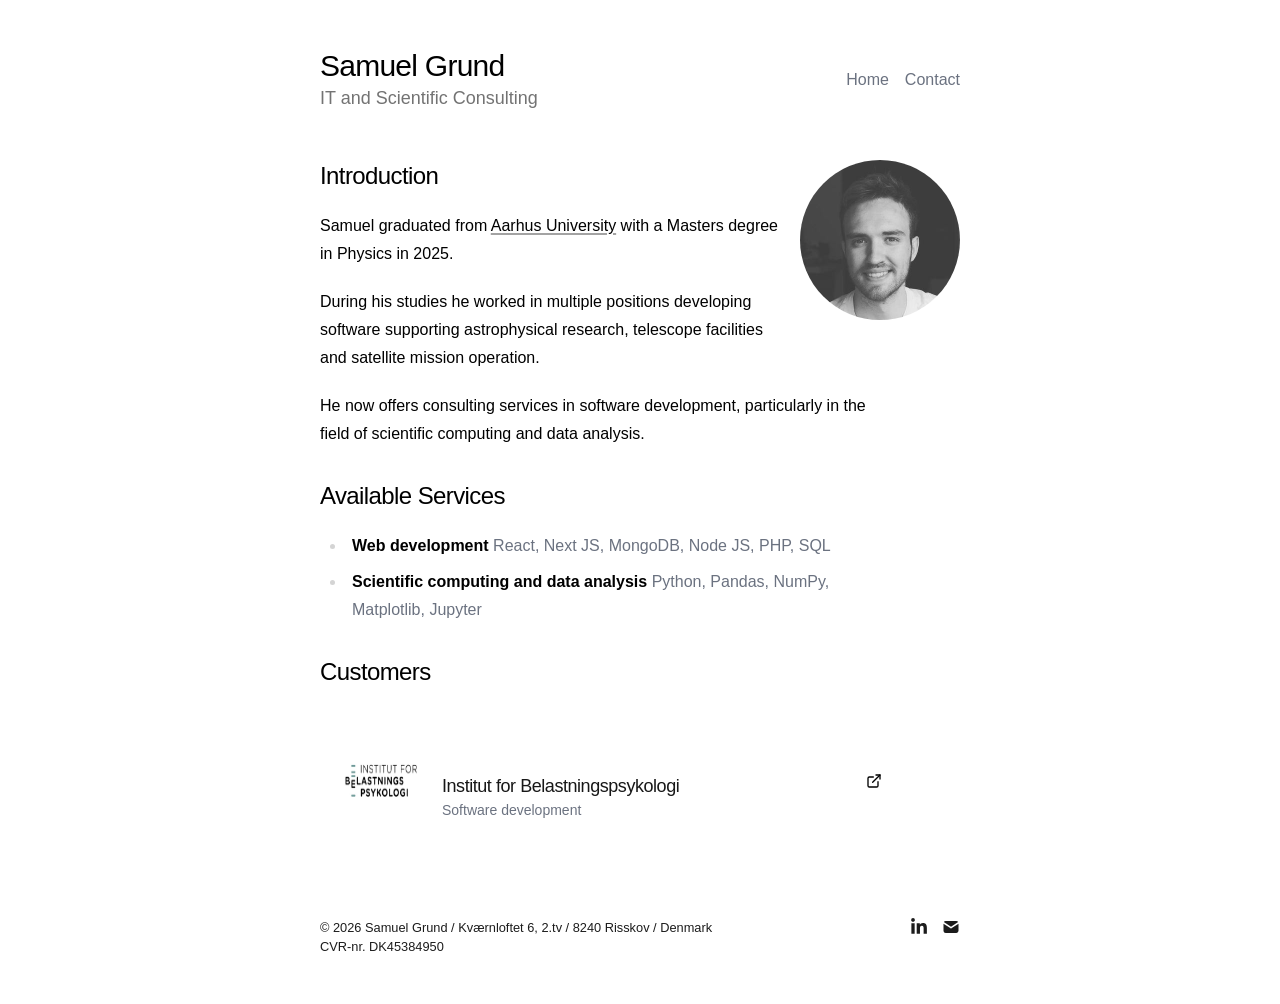
==== commit 189627c5: "Tweaks" ====
--- a/index.html
+++ b/index.html
@@ -1 +1 @@
-<!DOCTYPE html><html lang="en"><head><meta charSet="utf-8"/><meta name="viewport" content="width=device-width, initial-scale=1"/><link rel="preload" href="/_next/static/media/569ce4b8f30dc480-s.p.woff2" as="font" crossorigin="" type="font/woff2"/><link rel="preload" href="/_next/static/media/93f479601ee12b01-s.p.woff2" as="font" crossorigin="" type="font/woff2"/><link rel="preload" as="image" href="/samuelgrund.jpeg"/><link rel="stylesheet" href="/_next/static/css/01d819b910aa99be.css" data-precedence="next"/><link rel="preload" as="script" fetchPriority="low" href="/_next/static/chunks/webpack-6ae88a5c75739f60.js"/><script src="/_next/static/chunks/4bd1b696-20882bf820444624.js" async=""></script><script src="/_next/static/chunks/517-04ff8b3774e454d1.js" async=""></script><script src="/_next/static/chunks/main-app-e9f01d16561dd169.js" async=""></script><script src="/_next/static/chunks/f8025e75-df96240be00c8a7a.js" async=""></script><script src="/_next/static/chunks/53c13509-afe4e9a647f09e7a.js" async=""></script><script src="/_next/static/chunks/655-e9d7785f0b443e2e.js" async=""></script><script src="/_next/static/chunks/app/layout-70d7f255f18f708f.js" async=""></script><script src="/_next/static/chunks/970-6d0ca86ffde0ea52.js" async=""></script><script src="/_next/static/chunks/app/page-2c5957b5b14bfa6d.js" async=""></script><meta name="next-size-adjust" content=""/><title>Samuel Grund PMV</title><meta name="description" content="Portfolio website for Samuel Grund"/><link rel="icon" href="/favicon.ico" type="image/x-icon" sizes="32x32"/><script src="/_next/static/chunks/polyfills-42372ed130431b0a.js" noModule=""></script></head><body class="__variable_4d318d __variable_ea5f4b antialiased"><div class="max-w-2xl mx-auto px-4"><header><div class="container mx-auto py-12  flex justify-between items-center"><div class="flex flex-col"><h1 class="text-3xl font-medium tracking-tight">Samuel Grund</h1><p class="text-lg text-neutral-500 dark:text-neutral-400">IT and Scientific Consulting</p></div><div class="flex flex-row gap-4 mt-6 md:mt-0 md:ml-auto items-center"><a class="transition-all hover:text-neutral-800 dark:hover:text-neutral-200 flex align-middle relative hover:underline" href="/">Home</a><a class="transition-all hover:text-neutral-800 dark:hover:text-neutral-200 flex align-middle relative hover:underline" href="/contact">Contact</a></div></div></header><section><a target="_blank"><img alt="Profile photo" width="160" height="160" decoding="async" data-nimg="1" class="rounded-full bg-gray-100 block mt-0  mb-10 mx-auto sm:float-right sm:ml-5 sm:mb-5 hover:shadow-lg hover:border-gray-300 dark:hover:border-gray-600 transition-transform hover:scale-105" style="color:transparent" src="/samuelgrund.jpeg"/></a><h1 class="mb-4 text-2xl font-medium tracking-tight">Introduction</h1><div class="prose prose-neutral dark:prose-invert"><p>Samuel graduated from<!-- --> <a href="https://www.au.dk/" target="_blank" rel="noopener noreferrer">Aarhus University</a> <!-- -->with a Masters degree in Physics in 2025.</p><p>During his studies he worked in multiple positions developing software supporting astrophysical research, telescope facilities and satellite mission operation.</p><p>He now offers consulting services in software development, particularly in the field of scientific computing and data analysis.</p></div><h1 class="mt-8 mb-4 text-2xl font-medium tracking-tight">Available Services</h1><div class="prose prose-neutral dark:prose-invert"><ul><li><span class="font-semibold">Web development</span><span> </span><span class="text-gray-500 hover:text-black dark:hover:text-white transition-colors">React<!-- -->, </span><span class="text-gray-500 hover:text-black dark:hover:text-white transition-colors">Next JS<!-- -->, </span><span class="text-gray-500 hover:text-black dark:hover:text-white transition-colors">MongoDB<!-- -->, </span><span class="text-gray-500 hover:text-black dark:hover:text-white transition-colors">Node JS<!-- -->, </span><span class="text-gray-500 hover:text-black dark:hover:text-white transition-colors">PHP<!-- -->, </span><span class="text-gray-500 hover:text-black dark:hover:text-white transition-colors">SQL</span></li><li><span class="font-semibold">Scientific computing and data analysis</span><span> </span><span class="text-gray-500 hover:text-black dark:hover:text-white transition-colors">Python<!-- -->, </span><span class="text-gray-500 hover:text-black dark:hover:text-white transition-colors">Pandas<!-- -->, </span><span class="text-gray-500 hover:text-black dark:hover:text-white transition-colors">NumPy<!-- -->, </span><span class="text-gray-500 hover:text-black dark:hover:text-white transition-colors">Matplotlib<!-- -->, </span><span class="text-gray-500 hover:text-black dark:hover:text-white transition-colors">Jupyter</span></li></ul></div><h1 class="mt-8 text-2xl font-medium tracking-tight">Customers</h1><div class="prose prose-neutral dark:prose-invert w-full"><div class="space-y-4 w-full"><div class="flex flex-row rounded-lg hover:border-gray-300 hover:scale-105 transition-transform  p-4 w-full"><img alt="Institut for Belastningspsykologi logo" loading="lazy" width="90" height="90" decoding="async" data-nimg="1" style="color:transparent" src="/ifbps.jpg"/><div class="ml-4"><h2 class="text-lg font-medium mb-0 mt-12">Institut for Belastningspsykologi</h2><p class="text-sm text-gray-500">Software development</p></div><a href="https://belastningspsykologi.dk/" target="_blank" rel="noopener noreferrer" class="flex items-center ml-auto"><svg stroke="currentColor" fill="none" stroke-width="2" viewBox="0 0 24 24" stroke-linecap="round" stroke-linejoin="round" height="1em" width="1em" xmlns="http://www.w3.org/2000/svg"><path d="M18 13v6a2 2 0 0 1-2 2H5a2 2 0 0 1-2-2V8a2 2 0 0 1 2-2h6"></path><polyline points="15 3 21 3 21 9"></polyline><line x1="10" y1="14" x2="21" y2="3"></line></svg></a></div></div></div></section><small class="jsx-fbbec1edabbd286e block mt-16 text-[#1C1C1C] dark:text-[#D4D4D4] mb-12"><time class="jsx-fbbec1edabbd286e">© <!-- -->2025</time> <a target="_blank" rel="noopener noreferrer" class="jsx-fbbec1edabbd286e no-underline">Samuel Grund</a><a class="jsx-fbbec1edabbd286e"> / Kværnloftet 6, 2.tv / 8240 Risskov / Denmark</a><div class="flex text-lg gap-3.5 float-right transition-opacity duration-300 hover:opacity-90"><a href="https://www.linkedin.com/in/samuel-grund-s%C3%B8rensen-55712a236/" target="_blank" rel="noopener noreferrer"><svg stroke="currentColor" fill="currentColor" stroke-width="0" viewBox="0 0 448 512" class="hover:text-[#0077B5]" height="1em" width="1em" xmlns="http://www.w3.org/2000/svg"><path d="M100.28 448H7.4V148.9h92.88zM53.79 108.1C24.09 108.1 0 83.5 0 53.8a53.79 53.79 0 0 1 107.58 0c0 29.7-24.1 54.3-53.79 54.3zM447.9 448h-92.68V302.4c0-34.7-.7-79.2-48.29-79.2-48.29 0-55.69 37.7-55.69 76.7V448h-92.78V148.9h89.08v40.8h1.3c12.4-23.5 42.69-48.3 87.88-48.3 94 0 111.28 61.9 111.28 142.3V448z"></path></svg></a><a href="mailto:samuel_grund@hotmail.com" target="_blank" rel="noopener noreferrer"><svg stroke="currentColor" fill="currentColor" stroke-width="0" viewBox="0 0 24 24" class="hover:text-[#0077B5]" height="1em" width="1em" xmlns="http://www.w3.org/2000/svg"><path d="M22 7.535v9.465a3 3 0 0 1 -2.824 2.995l-.176 .005h-14a3 3 0 0 1 -2.995 -2.824l-.005 -.176v-9.465l9.445 6.297l.116 .066a1 1 0 0 0 .878 0l.116 -.066l9.445 -6.297z"></path><path d="M19 4c1.08 0 2.027 .57 2.555 1.427l-9.555 6.37l-9.555 -6.37a2.999 2.999 0 0 1 2.354 -1.42l.201 -.007h14z"></path></svg></a></div><p class="jsx-fbbec1edabbd286e">CVR-nr. DK45384950</p></small></div><script src="/_next/static/chunks/webpack-6ae88a5c75739f60.js" async=""></script><script>(self.__next_f=self.__next_f||[]).push([0])</script><script>self.__next_f.push([1,"1:\"$Sreact.fragment\"\n2:I[8173,[\"897\",\"static/chunks/f8025e75-df96240be00c8a7a.js\",\"446\",\"static/chunks/53c13509-afe4e9a647f09e7a.js\",\"655\",\"static/chunks/655-e9d7785f0b443e2e.js\",\"177\",\"static/chunks/app/layout-70d7f255f18f708f.js\"],\"\"]\n3:I[5244,[],\"\"]\n4:I[3866,[],\"\"]\n5:I[2968,[\"897\",\"static/chunks/f8025e75-df96240be00c8a7a.js\",\"446\",\"static/chunks/53c13509-afe4e9a647f09e7a.js\",\"655\",\"static/chunks/655-e9d7785f0b443e2e.js\",\"177\",\"static/chunks/app/layout-70d7f255f18f708f.js\"],\"default\"]\n6:I[7970,[\"970\",\"static/chunks/970-6d0ca86ffde0ea52.js\",\"974\",\"static/chunks/app/page-2c5957b5b14bfa6d.js\"],\"Image\"]\n7:I[6213,[],\"OutletBoundary\"]\n9:I[6213,[],\"MetadataBoundary\"]\nb:I[6213,[],\"ViewportBoundary\"]\nd:I[4835,[],\"\"]\n:HL[\"/_next/static/media/569ce4b8f30dc480-s.p.woff2\",\"font\",{\"crossOrigin\":\"\",\"type\":\"font/woff2\"}]\n:HL[\"/_next/static/media/93f479601ee12b01-s.p.woff2\",\"font\",{\"crossOrigin\":\"\",\"type\":\"font/woff2\"}]\n:HL[\"/_next/static/css/01d819b910aa99be.css\",\"style\"]\n"])</script><script>self.__next_f.push([1,"0:{\"P\":null,\"b\":\"NGHsEUXGCsL38cc8MUIFY\",\"p\":\"\",\"c\":[\"\",\"\"],\"i\":false,\"f\":[[[\"\",{\"children\":[\"__PAGE__\",{}]},\"$undefined\",\"$undefined\",true],[\"\",[\"$\",\"$1\",\"c\",{\"children\":[[[\"$\",\"link\",\"0\",{\"rel\":\"stylesheet\",\"href\":\"/_next/static/css/01d819b910aa99be.css\",\"precedence\":\"next\",\"crossOrigin\":\"$undefined\",\"nonce\":\"$undefined\"}]],[\"$\",\"html\",null,{\"lang\":\"en\",\"children\":[\"$\",\"body\",null,{\"className\":\"__variable_4d318d __variable_ea5f4b antialiased\",\"children\":[\"$\",\"div\",null,{\"className\":\"max-w-2xl mx-auto px-4\",\"children\":[[\"$\",\"header\",null,{\"children\":[\"$\",\"div\",null,{\"className\":\"container mx-auto py-12  flex justify-between items-center\",\"children\":[[\"$\",\"div\",null,{\"className\":\"flex flex-col\",\"children\":[[\"$\",\"h1\",null,{\"className\":\"text-3xl font-medium tracking-tight\",\"children\":\"Samuel Grund\"}],[\"$\",\"p\",null,{\"className\":\"text-lg text-neutral-500 dark:text-neutral-400\",\"children\":\"IT and Scientific Consulting\"}]]}],[\"$\",\"div\",null,{\"className\":\"flex flex-row gap-4 mt-6 md:mt-0 md:ml-auto items-center\",\"children\":[[\"$\",\"$L2\",\"/\",{\"href\":\"/\",\"className\":\"transition-all hover:text-neutral-800 dark:hover:text-neutral-200 flex align-middle relative hover:underline\",\"children\":\"Home\"}],[\"$\",\"$L2\",\"/contact\",{\"href\":\"/contact\",\"className\":\"transition-all hover:text-neutral-800 dark:hover:text-neutral-200 flex align-middle relative hover:underline\",\"children\":\"Contact\"}]]}]]}]}],[\"$\",\"$L3\",null,{\"parallelRouterKey\":\"children\",\"segmentPath\":[\"children\"],\"error\":\"$undefined\",\"errorStyles\":\"$undefined\",\"errorScripts\":\"$undefined\",\"template\":[\"$\",\"$L4\",null,{}],\"templateStyles\":\"$undefined\",\"templateScripts\":\"$undefined\",\"notFound\":[[],[[\"$\",\"title\",null,{\"children\":\"404: This page could not be found.\"}],[\"$\",\"div\",null,{\"style\":{\"fontFamily\":\"system-ui,\\\"Segoe UI\\\",Roboto,Helvetica,Arial,sans-serif,\\\"Apple Color Emoji\\\",\\\"Segoe UI Emoji\\\"\",\"height\":\"100vh\",\"textAlign\":\"center\",\"display\":\"flex\",\"flexDirection\":\"column\",\"alignItems\":\"center\",\"justifyContent\":\"center\"},\"children\":[\"$\",\"div\",null,{\"children\":[[\"$\",\"style\",null,{\"dangerouslySetInnerHTML\":{\"__html\":\"body{color:#000;background:#fff;margin:0}.next-error-h1{border-right:1px solid rgba(0,0,0,.3)}@media (prefers-color-scheme:dark){body{color:#fff;background:#000}.next-error-h1{border-right:1px solid rgba(255,255,255,.3)}}\"}}],[\"$\",\"h1\",null,{\"className\":\"next-error-h1\",\"style\":{\"display\":\"inline-block\",\"margin\":\"0 20px 0 0\",\"padding\":\"0 23px 0 0\",\"fontSize\":24,\"fontWeight\":500,\"verticalAlign\":\"top\",\"lineHeight\":\"49px\"},\"children\":404}],[\"$\",\"div\",null,{\"style\":{\"display\":\"inline-block\"},\"children\":[\"$\",\"h2\",null,{\"style\":{\"fontSize\":14,\"fontWeight\":400,\"lineHeight\":\"49px\",\"margin\":0},\"children\":\"This page could not be found.\"}]}]]}]}]]],\"forbidden\":\"$undefined\",\"unauthorized\":\"$undefined\"}],[\"$\",\"$L5\",null,{}]]}]}]}]]}],{\"children\":[\"__PAGE__\",[\"$\",\"$1\",\"c\",{\"children\":[[\"$\",\"section\",null,{\"children\":[[\"$\",\"a\",null,{\"target\":\"_blank\",\"children\":[\"$\",\"$L6\",null,{\"src\":\"/samuelgrund.jpeg\",\"alt\":\"Profile photo\",\"className\":\"rounded-full bg-gray-100 block mt-0  mb-10 mx-auto sm:float-right sm:ml-5 sm:mb-5 hover:shadow-lg hover:border-gray-300 dark:hover:border-gray-600 transition-transform hover:scale-105\",\"unoptimized\":true,\"width\":160,\"height\":160,\"priority\":true}]}],[\"$\",\"h1\",null,{\"className\":\"mb-4 text-2xl font-medium tracking-tight\",\"children\":\"Introduction\"}],[\"$\",\"div\",null,{\"className\":\"prose prose-neutral dark:prose-invert\",\"children\":[[\"$\",\"p\",null,{\"children\":[\"Samuel graduated from\",\" \",[\"$\",\"a\",null,{\"href\":\"https://www.au.dk/\",\"target\":\"_blank\",\"rel\":\"noopener noreferrer\",\"children\":\"Aarhus University\"}],\" \",\"with a Masters degree in Physics in 2025.\"]}],[\"$\",\"p\",null,{\"children\":\"During his studies he worked in multiple positions developing software supporting astrophysical research, telescope facilities and satellite mission operation.\"}],[\"$\",\"p\",null,{\"children\":\"He now offers consulting services in software development, particularly in the field of scientific computing and data analysis.\"}]]}],[\"$\",\"h1\",null,{\"className\":\"mt-8 mb-4 text-2xl font-medium tracking-tight\",\"children\":\"Available Services\"}],[\"$\",\"div\",null,{\"className\":\"prose prose-neutral dark:prose-invert\",\"children\":[\"$\",\"ul\",null,{\"children\":[[\"$\",\"li\",\"0\",{\"children\":[[\"$\",\"span\",null,{\"className\":\"font-semibold\",\"children\":\"Web development\"}],[\"$\",\"span\",null,{\"children\":\" \"}],[[\"$\",\"span\",\"0\",{\"className\":\"text-gray-500 hover:text-black dark:hover:text-white transition-colors\",\"children\":[\"React\",\", \"]}],[\"$\",\"span\",\"1\",{\"className\":\"text-gray-500 hover:text-black dark:hover:text-white transition-colors\",\"children\":[\"Next JS\",\", \"]}],[\"$\",\"span\",\"2\",{\"className\":\"text-gray-500 hover:text-black dark:hover:text-white transition-colors\",\"children\":[\"MongoDB\",\", \"]}],[\"$\",\"span\",\"3\",{\"className\":\"text-gray-500 hover:text-black dark:hover:text-white transition-colors\",\"children\":[\"Node JS\",\", \"]}],[\"$\",\"span\",\"4\",{\"className\":\"text-gray-500 hover:text-black dark:hover:text-white transition-colors\",\"children\":[\"PHP\",\", \"]}],[\"$\",\"span\",\"5\",{\"className\":\"text-gray-500 hover:text-black dark:hover:text-white transition-colors\",\"children\":[\"SQL\",false]}]]]}],[\"$\",\"li\",\"1\",{\"children\":[[\"$\",\"span\",null,{\"className\":\"font-semibold\",\"children\":\"Scientific computing and data analysis\"}],[\"$\",\"span\",null,{\"children\":\" \"}],[[\"$\",\"span\",\"0\",{\"className\":\"text-gray-500 hover:text-black dark:hover:text-white transition-colors\",\"children\":[\"Python\",\", \"]}],[\"$\",\"span\",\"1\",{\"className\":\"text-gray-500 hover:text-black dark:hover:text-white transition-colors\",\"children\":[\"Pandas\",\", \"]}],[\"$\",\"span\",\"2\",{\"className\":\"text-gray-500 hover:text-black dark:hover:text-white transition-colors\",\"children\":[\"NumPy\",\", \"]}],[\"$\",\"span\",\"3\",{\"className\":\"text-gray-500 hover:text-black dark:hover:text-white transition-colors\",\"children\":[\"Matplotlib\",\", \"]}],[\"$\",\"span\",\"4\",{\"className\":\"text-gray-500 hover:text-black dark:hover:text-white transition-colors\",\"children\":[\"Jupyter\",false]}]]]}]]}]}],[\"$\",\"h1\",null,{\"className\":\"mt-8 text-2xl font-medium tracking-tight\",\"children\":\"Customers\"}],[\"$\",\"div\",null,{\"className\":\"prose prose-neutral dark:prose-invert w-full\",\"children\":[\"$\",\"div\",null,{\"className\":\"space-y-4 w-full\",\"children\":[[\"$\",\"div\",\"Institut for Belastningspsykologi\",{\"className\":\"flex flex-row rounded-lg hover:border-gray-300 hover:scale-105 transition-transform  p-4 w-full\",\"children\":[[\"$\",\"$L6\",null,{\"src\":\"/ifbps.jpg\",\"alt\":\"Institut for Belastningspsykologi logo\",\"height\":90,\"width\":90}],[\"$\",\"div\",null,{\"className\":\"ml-4\",\"children\":[[\"$\",\"h2\",null,{\"className\":\"text-lg font-medium mb-0 mt-12\",\"children\":\"Institut for Belastningspsykologi\"}],[\"$\",\"p\",null,{\"className\":\"text-sm text-gray-500\",\"children\":\"Software development\"}]]}],[\"$\",\"a\",null,{\"href\":\"https://belastningspsykologi.dk/\",\"target\":\"_blank\",\"rel\":\"noopener noreferrer\",\"className\":\"flex items-center ml-auto\",\"children\":[\"$\",\"svg\",null,{\"stroke\":\"currentColor\",\"fill\":\"none\",\"strokeWidth\":\"2\",\"viewBox\":\"0 0 24 24\",\"strokeLinecap\":\"round\",\"strokeLinejoin\":\"round\",\"children\":[\"$undefined\",[[\"$\",\"path\",\"0\",{\"d\":\"M18 13v6a2 2 0 0 1-2 2H5a2 2 0 0 1-2-2V8a2 2 0 0 1 2-2h6\",\"children\":[]}],[\"$\",\"polyline\",\"1\",{\"points\":\"15 3 21 3 21 9\",\"children\":[]}],[\"$\",\"line\",\"2\",{\"x1\":\"10\",\"y1\":\"14\",\"x2\":\"21\",\"y2\":\"3\",\"children\":[]}]]],\"className\":\"$undefined\",\"style\":{\"color\":\"$undefined\"},\"height\":\"1em\",\"width\":\"1em\",\"xmlns\":\"http://www.w3.org/2000/svg\"}]}]]}]]}]}]]}],null,[\"$\",\"$L7\",null,{\"children\":\"$L8\"}]]}],{},null,false]},null,false],[\"$\",\"$1\",\"h\",{\"children\":[null,[\"$\",\"$1\",\"w-Nr4RDdYyEEZbO9ve5Bu\",{\"children\":[[\"$\",\"$L9\",null,{\"children\":\"$La\"}],[\"$\",\"$Lb\",null,{\"children\":\"$Lc\"}],[\"$\",\"meta\",null,{\"name\":\"next-size-adjust\",\"content\":\"\"}]]}]]}],false]],\"m\":\"$undefined\",\"G\":[\"$d\",\"$undefined\"],\"s\":false,\"S\":true}\n"])</script><script>self.__next_f.push([1,"c:[[\"$\",\"meta\",\"0\",{\"name\":\"viewport\",\"content\":\"width=device-width, initial-scale=1\"}]]\na:[[\"$\",\"meta\",\"0\",{\"charSet\":\"utf-8\"}],[\"$\",\"title\",\"1\",{\"children\":\"Samuel Grund PMV\"}],[\"$\",\"meta\",\"2\",{\"name\":\"description\",\"content\":\"Portfolio website for Samuel Grund\"}],[\"$\",\"link\",\"3\",{\"rel\":\"icon\",\"href\":\"/favicon.ico\",\"type\":\"image/x-icon\",\"sizes\":\"32x32\"}]]\n"])</script><script>self.__next_f.push([1,"8:null\n"])</script></body></html>+<!DOCTYPE html><html lang="en"><head><meta charSet="utf-8"/><meta name="viewport" content="width=device-width, initial-scale=1"/><link rel="preload" href="/_next/static/media/569ce4b8f30dc480-s.p.woff2" as="font" crossorigin="" type="font/woff2"/><link rel="preload" href="/_next/static/media/93f479601ee12b01-s.p.woff2" as="font" crossorigin="" type="font/woff2"/><link rel="preload" as="image" href="/samuelgrund.jpeg"/><link rel="stylesheet" href="/_next/static/css/c566d5af4ba06039.css" data-precedence="next"/><link rel="preload" as="script" fetchPriority="low" href="/_next/static/chunks/webpack-6ae88a5c75739f60.js"/><script src="/_next/static/chunks/4bd1b696-20882bf820444624.js" async=""></script><script src="/_next/static/chunks/517-04ff8b3774e454d1.js" async=""></script><script src="/_next/static/chunks/main-app-e9f01d16561dd169.js" async=""></script><script src="/_next/static/chunks/f8025e75-df96240be00c8a7a.js" async=""></script><script src="/_next/static/chunks/53c13509-afe4e9a647f09e7a.js" async=""></script><script src="/_next/static/chunks/655-e9d7785f0b443e2e.js" async=""></script><script src="/_next/static/chunks/app/layout-70d7f255f18f708f.js" async=""></script><script src="/_next/static/chunks/970-6d0ca86ffde0ea52.js" async=""></script><script src="/_next/static/chunks/app/page-f69e9556def1f2fb.js" async=""></script><meta name="next-size-adjust" content=""/><title>Samuel Grund PMV</title><meta name="description" content="Portfolio website for Samuel Grund"/><link rel="icon" href="/favicon.ico" type="image/x-icon" sizes="16x16"/><script src="/_next/static/chunks/polyfills-42372ed130431b0a.js" noModule=""></script></head><body class="__variable_4d318d __variable_ea5f4b antialiased"><div class="max-w-2xl mx-auto px-4 dark:bg-blue-500 cursor-default"><header><div class="container mx-auto py-12  flex justify-between items-center"><div class="flex flex-col"><h1 class="text-3xl font-medium tracking-tight">Samuel Grund</h1><p class="text-lg text-neutral-500 dark:text-neutral-400">IT and Scientific Consulting</p></div><div class="flex flex-row gap-4 mt-6 md:mt-0 md:ml-auto items-center"><a class="transition-all hover:text-neutral-800 dark:hover:text-neutral-200 flex align-middle relative hover:underline text-gray-500 hover:text-black dark:hover:text-white" href="/">Home</a><a class="transition-all hover:text-neutral-800 dark:hover:text-neutral-200 flex align-middle relative hover:underline text-gray-500 hover:text-black dark:hover:text-white" href="/contact">Contact</a></div></div></header><section class="dark:bg-gray-900 dark:text-white"><a target="_blank"><img alt="Profile photo" width="160" height="160" decoding="async" data-nimg="1" class="rounded-full bg-gray-100 block mt-0  mb-10 mx-auto sm:float-right sm:ml-5 sm:mb-5 hover:shadow-lg hover:border-gray-300 dark:hover:border-gray-600 transition-transform hover:scale-105" style="color:transparent" src="/samuelgrund.jpeg"/></a><h1 class="mb-4 text-2xl font-medium tracking-tight dark:text-white">Introduction</h1><div class="prose prose-neutral dark:prose-invert"><p>Samuel graduated from<!-- --> <a href="https://www.au.dk/" target="_blank" rel="noopener noreferrer" class="dark:text-blue-400">Aarhus University</a> <!-- -->with a Masters degree in Physics in 2025.</p><p>During his studies he worked in multiple positions developing software supporting astrophysical research, telescope facilities and satellite mission operation.</p><p>He now offers consulting services in software development, particularly in the field of scientific computing and data analysis.</p></div><h1 class="mt-8 mb-4 text-2xl font-medium tracking-tight dark:text-white">Available Services</h1><div class="prose prose-neutral dark:prose-invert"><ul><li><span class="font-semibold">Web development</span><span> </span><span class="text-gray-500 hover:text-black dark:hover:text-white transition-colors hover:cursor-default">React<!-- -->, </span><span class="text-gray-500 hover:text-black dark:hover:text-white transition-colors hover:cursor-default">Next JS<!-- -->, </span><span class="text-gray-500 hover:text-black dark:hover:text-white transition-colors hover:cursor-default">MongoDB<!-- -->, </span><span class="text-gray-500 hover:text-black dark:hover:text-white transition-colors hover:cursor-default">Node JS<!-- -->, </span><span class="text-gray-500 hover:text-black dark:hover:text-white transition-colors hover:cursor-default">PHP<!-- -->, </span><span class="text-gray-500 hover:text-black dark:hover:text-white transition-colors hover:cursor-default">SQL</span></li><li><span class="font-semibold">Scientific computing and data analysis</span><span> </span><span class="text-gray-500 hover:text-black dark:hover:text-white transition-colors hover:cursor-default">Python<!-- -->, </span><span class="text-gray-500 hover:text-black dark:hover:text-white transition-colors hover:cursor-default">Pandas<!-- -->, </span><span class="text-gray-500 hover:text-black dark:hover:text-white transition-colors hover:cursor-default">NumPy<!-- -->, </span><span class="text-gray-500 hover:text-black dark:hover:text-white transition-colors hover:cursor-default">Matplotlib<!-- -->, </span><span class="text-gray-500 hover:text-black dark:hover:text-white transition-colors hover:cursor-default">Jupyter</span></li></ul></div><h1 class="mt-8 text-2xl font-medium tracking-tight dark:text-white">Customers</h1><div class="prose prose-neutral dark:prose-invert w-full"><div class="space-y-4 w-full"><div class="flex flex-row rounded-lg hover:border-gray-300 hover:scale-105 transition-transform p-4 w-full dark:bg-gray-800 dark:text-white"><img alt="Institut for Belastningspsykologi logo" loading="lazy" width="90" height="90" decoding="async" data-nimg="1" style="color:transparent" src="/ifbps.jpg"/><div class="ml-4"><h2 class="text-lg font-medium mb-0 mt-12 dark:text-white">Institut for Belastningspsykologi</h2><p class="text-sm text-gray-500 dark:text-gray-400">Software development</p></div><a href="https://belastningspsykologi.dk/" target="_blank" rel="noopener noreferrer" class="flex items-center ml-auto dark:text-blue-400"><svg stroke="currentColor" fill="none" stroke-width="2" viewBox="0 0 24 24" stroke-linecap="round" stroke-linejoin="round" height="1em" width="1em" xmlns="http://www.w3.org/2000/svg"><path d="M18 13v6a2 2 0 0 1-2 2H5a2 2 0 0 1-2-2V8a2 2 0 0 1 2-2h6"></path><polyline points="15 3 21 3 21 9"></polyline><line x1="10" y1="14" x2="21" y2="3"></line></svg></a></div></div></div></section><small class="jsx-fbbec1edabbd286e block mt-16 text-[#1C1C1C] dark:text-[#D4D4D4] mb-12"><time class="jsx-fbbec1edabbd286e">© <!-- -->2025</time> <a target="_blank" rel="noopener noreferrer" class="jsx-fbbec1edabbd286e no-underline">Samuel Grund</a><a class="jsx-fbbec1edabbd286e"> / Kværnloftet 6, 2.tv / 8240 Risskov / Denmark</a><div class="flex text-lg gap-3.5 float-right transition-opacity duration-300 hover:opacity-90"><a href="https://www.linkedin.com/in/samuel-grund-s%C3%B8rensen-55712a236/" target="_blank" rel="noopener noreferrer"><svg stroke="currentColor" fill="currentColor" stroke-width="0" viewBox="0 0 448 512" class="hover:text-[#0077B5]" height="1em" width="1em" xmlns="http://www.w3.org/2000/svg"><path d="M100.28 448H7.4V148.9h92.88zM53.79 108.1C24.09 108.1 0 83.5 0 53.8a53.79 53.79 0 0 1 107.58 0c0 29.7-24.1 54.3-53.79 54.3zM447.9 448h-92.68V302.4c0-34.7-.7-79.2-48.29-79.2-48.29 0-55.69 37.7-55.69 76.7V448h-92.78V148.9h89.08v40.8h1.3c12.4-23.5 42.69-48.3 87.88-48.3 94 0 111.28 61.9 111.28 142.3V448z"></path></svg></a><a href="mailto:samuel_grund@hotmail.com" target="_blank" rel="noopener noreferrer"><svg stroke="currentColor" fill="currentColor" stroke-width="0" viewBox="0 0 24 24" class="hover:text-[#0077B5]" height="1em" width="1em" xmlns="http://www.w3.org/2000/svg"><path d="M22 7.535v9.465a3 3 0 0 1 -2.824 2.995l-.176 .005h-14a3 3 0 0 1 -2.995 -2.824l-.005 -.176v-9.465l9.445 6.297l.116 .066a1 1 0 0 0 .878 0l.116 -.066l9.445 -6.297z"></path><path d="M19 4c1.08 0 2.027 .57 2.555 1.427l-9.555 6.37l-9.555 -6.37a2.999 2.999 0 0 1 2.354 -1.42l.201 -.007h14z"></path></svg></a></div><p class="jsx-fbbec1edabbd286e">CVR-nr. DK45384950</p></small></div><script src="/_next/static/chunks/webpack-6ae88a5c75739f60.js" async=""></script><script>(self.__next_f=self.__next_f||[]).push([0])</script><script>self.__next_f.push([1,"1:\"$Sreact.fragment\"\n2:I[8173,[\"897\",\"static/chunks/f8025e75-df96240be00c8a7a.js\",\"446\",\"static/chunks/53c13509-afe4e9a647f09e7a.js\",\"655\",\"static/chunks/655-e9d7785f0b443e2e.js\",\"177\",\"static/chunks/app/layout-70d7f255f18f708f.js\"],\"\"]\n3:I[5244,[],\"\"]\n4:I[3866,[],\"\"]\n5:I[2968,[\"897\",\"static/chunks/f8025e75-df96240be00c8a7a.js\",\"446\",\"static/chunks/53c13509-afe4e9a647f09e7a.js\",\"655\",\"static/chunks/655-e9d7785f0b443e2e.js\",\"177\",\"static/chunks/app/layout-70d7f255f18f708f.js\"],\"default\"]\n6:I[7970,[\"970\",\"static/chunks/970-6d0ca86ffde0ea52.js\",\"974\",\"static/chunks/app/page-f69e9556def1f2fb.js\"],\"Image\"]\n7:I[6213,[],\"OutletBoundary\"]\n9:I[6213,[],\"MetadataBoundary\"]\nb:I[6213,[],\"ViewportBoundary\"]\nd:I[4835,[],\"\"]\n:HL[\"/_next/static/media/569ce4b8f30dc480-s.p.woff2\",\"font\",{\"crossOrigin\":\"\",\"type\":\"font/woff2\"}]\n:HL[\"/_next/static/media/93f479601ee12b01-s.p.woff2\",\"font\",{\"crossOrigin\":\"\",\"type\":\"font/woff2\"}]\n:HL[\"/_next/static/css/c566d5af4ba06039.css\",\"style\"]\n"])</script><script>self.__next_f.push([1,"0:{\"P\":null,\"b\":\"J2cjszyi86F3_etJrX380\",\"p\":\"\",\"c\":[\"\",\"\"],\"i\":false,\"f\":[[[\"\",{\"children\":[\"__PAGE__\",{}]},\"$undefined\",\"$undefined\",true],[\"\",[\"$\",\"$1\",\"c\",{\"children\":[[[\"$\",\"link\",\"0\",{\"rel\":\"stylesheet\",\"href\":\"/_next/static/css/c566d5af4ba06039.css\",\"precedence\":\"next\",\"crossOrigin\":\"$undefined\",\"nonce\":\"$undefined\"}]],[\"$\",\"html\",null,{\"lang\":\"en\",\"children\":[\"$\",\"body\",null,{\"className\":\"__variable_4d318d __variable_ea5f4b antialiased\",\"children\":[\"$\",\"div\",null,{\"className\":\"max-w-2xl mx-auto px-4 dark:bg-blue-500 cursor-default\",\"children\":[[\"$\",\"header\",null,{\"children\":[\"$\",\"div\",null,{\"className\":\"container mx-auto py-12  flex justify-between items-center\",\"children\":[[\"$\",\"div\",null,{\"className\":\"flex flex-col\",\"children\":[[\"$\",\"h1\",null,{\"className\":\"text-3xl font-medium tracking-tight\",\"children\":\"Samuel Grund\"}],[\"$\",\"p\",null,{\"className\":\"text-lg text-neutral-500 dark:text-neutral-400\",\"children\":\"IT and Scientific Consulting\"}]]}],[\"$\",\"div\",null,{\"className\":\"flex flex-row gap-4 mt-6 md:mt-0 md:ml-auto items-center\",\"children\":[[\"$\",\"$L2\",\"/\",{\"href\":\"/\",\"className\":\"transition-all hover:text-neutral-800 dark:hover:text-neutral-200 flex align-middle relative hover:underline text-gray-500 hover:text-black dark:hover:text-white\",\"children\":\"Home\"}],[\"$\",\"$L2\",\"/contact\",{\"href\":\"/contact\",\"className\":\"transition-all hover:text-neutral-800 dark:hover:text-neutral-200 flex align-middle relative hover:underline text-gray-500 hover:text-black dark:hover:text-white\",\"children\":\"Contact\"}]]}]]}]}],[\"$\",\"$L3\",null,{\"parallelRouterKey\":\"children\",\"segmentPath\":[\"children\"],\"error\":\"$undefined\",\"errorStyles\":\"$undefined\",\"errorScripts\":\"$undefined\",\"template\":[\"$\",\"$L4\",null,{}],\"templateStyles\":\"$undefined\",\"templateScripts\":\"$undefined\",\"notFound\":[[],[[\"$\",\"title\",null,{\"children\":\"404: This page could not be found.\"}],[\"$\",\"div\",null,{\"style\":{\"fontFamily\":\"system-ui,\\\"Segoe UI\\\",Roboto,Helvetica,Arial,sans-serif,\\\"Apple Color Emoji\\\",\\\"Segoe UI Emoji\\\"\",\"height\":\"100vh\",\"textAlign\":\"center\",\"display\":\"flex\",\"flexDirection\":\"column\",\"alignItems\":\"center\",\"justifyContent\":\"center\"},\"children\":[\"$\",\"div\",null,{\"children\":[[\"$\",\"style\",null,{\"dangerouslySetInnerHTML\":{\"__html\":\"body{color:#000;background:#fff;margin:0}.next-error-h1{border-right:1px solid rgba(0,0,0,.3)}@media (prefers-color-scheme:dark){body{color:#fff;background:#000}.next-error-h1{border-right:1px solid rgba(255,255,255,.3)}}\"}}],[\"$\",\"h1\",null,{\"className\":\"next-error-h1\",\"style\":{\"display\":\"inline-block\",\"margin\":\"0 20px 0 0\",\"padding\":\"0 23px 0 0\",\"fontSize\":24,\"fontWeight\":500,\"verticalAlign\":\"top\",\"lineHeight\":\"49px\"},\"children\":404}],[\"$\",\"div\",null,{\"style\":{\"display\":\"inline-block\"},\"children\":[\"$\",\"h2\",null,{\"style\":{\"fontSize\":14,\"fontWeight\":400,\"lineHeight\":\"49px\",\"margin\":0},\"children\":\"This page could not be found.\"}]}]]}]}]]],\"forbidden\":\"$undefined\",\"unauthorized\":\"$undefined\"}],[\"$\",\"$L5\",null,{}]]}]}]}]]}],{\"children\":[\"__PAGE__\",[\"$\",\"$1\",\"c\",{\"children\":[[\"$\",\"section\",null,{\"className\":\"dark:bg-gray-900 dark:text-white\",\"children\":[[\"$\",\"a\",null,{\"target\":\"_blank\",\"children\":[\"$\",\"$L6\",null,{\"src\":\"/samuelgrund.jpeg\",\"alt\":\"Profile photo\",\"className\":\"rounded-full bg-gray-100 block mt-0  mb-10 mx-auto sm:float-right sm:ml-5 sm:mb-5 hover:shadow-lg hover:border-gray-300 dark:hover:border-gray-600 transition-transform hover:scale-105\",\"unoptimized\":true,\"width\":160,\"height\":160,\"priority\":true}]}],[\"$\",\"h1\",null,{\"className\":\"mb-4 text-2xl font-medium tracking-tight dark:text-white\",\"children\":\"Introduction\"}],[\"$\",\"div\",null,{\"className\":\"prose prose-neutral dark:prose-invert\",\"children\":[[\"$\",\"p\",null,{\"children\":[\"Samuel graduated from\",\" \",[\"$\",\"a\",null,{\"href\":\"https://www.au.dk/\",\"target\":\"_blank\",\"rel\":\"noopener noreferrer\",\"className\":\"dark:text-blue-400\",\"children\":\"Aarhus University\"}],\" \",\"with a Masters degree in Physics in 2025.\"]}],[\"$\",\"p\",null,{\"children\":\"During his studies he worked in multiple positions developing software supporting astrophysical research, telescope facilities and satellite mission operation.\"}],[\"$\",\"p\",null,{\"children\":\"He now offers consulting services in software development, particularly in the field of scientific computing and data analysis.\"}]]}],[\"$\",\"h1\",null,{\"className\":\"mt-8 mb-4 text-2xl font-medium tracking-tight dark:text-white\",\"children\":\"Available Services\"}],[\"$\",\"div\",null,{\"className\":\"prose prose-neutral dark:prose-invert\",\"children\":[\"$\",\"ul\",null,{\"children\":[[\"$\",\"li\",\"0\",{\"children\":[[\"$\",\"span\",null,{\"className\":\"font-semibold\",\"children\":\"Web development\"}],[\"$\",\"span\",null,{\"children\":\" \"}],[[\"$\",\"span\",\"0\",{\"className\":\"text-gray-500 hover:text-black dark:hover:text-white transition-colors hover:cursor-default\",\"children\":[\"React\",\", \"]}],[\"$\",\"span\",\"1\",{\"className\":\"text-gray-500 hover:text-black dark:hover:text-white transition-colors hover:cursor-default\",\"children\":[\"Next JS\",\", \"]}],[\"$\",\"span\",\"2\",{\"className\":\"text-gray-500 hover:text-black dark:hover:text-white transition-colors hover:cursor-default\",\"children\":[\"MongoDB\",\", \"]}],[\"$\",\"span\",\"3\",{\"className\":\"text-gray-500 hover:text-black dark:hover:text-white transition-colors hover:cursor-default\",\"children\":[\"Node JS\",\", \"]}],[\"$\",\"span\",\"4\",{\"className\":\"text-gray-500 hover:text-black dark:hover:text-white transition-colors hover:cursor-default\",\"children\":[\"PHP\",\", \"]}],[\"$\",\"span\",\"5\",{\"className\":\"text-gray-500 hover:text-black dark:hover:text-white transition-colors hover:cursor-default\",\"children\":[\"SQL\",false]}]]]}],[\"$\",\"li\",\"1\",{\"children\":[[\"$\",\"span\",null,{\"className\":\"font-semibold\",\"children\":\"Scientific computing and data analysis\"}],[\"$\",\"span\",null,{\"children\":\" \"}],[[\"$\",\"span\",\"0\",{\"className\":\"text-gray-500 hover:text-black dark:hover:text-white transition-colors hover:cursor-default\",\"children\":[\"Python\",\", \"]}],[\"$\",\"span\",\"1\",{\"className\":\"text-gray-500 hover:text-black dark:hover:text-white transition-colors hover:cursor-default\",\"children\":[\"Pandas\",\", \"]}],[\"$\",\"span\",\"2\",{\"className\":\"text-gray-500 hover:text-black dark:hover:text-white transition-colors hover:cursor-default\",\"children\":[\"NumPy\",\", \"]}],[\"$\",\"span\",\"3\",{\"className\":\"text-gray-500 hover:text-black dark:hover:text-white transition-colors hover:cursor-default\",\"children\":[\"Matplotlib\",\", \"]}],[\"$\",\"span\",\"4\",{\"className\":\"text-gray-500 hover:text-black dark:hover:text-white transition-colors hover:cursor-default\",\"children\":[\"Jupyter\",false]}]]]}]]}]}],[\"$\",\"h1\",null,{\"className\":\"mt-8 text-2xl font-medium tracking-tight dark:text-white\",\"children\":\"Customers\"}],[\"$\",\"div\",null,{\"className\":\"prose prose-neutral dark:prose-invert w-full\",\"children\":[\"$\",\"div\",null,{\"className\":\"space-y-4 w-full\",\"children\":[[\"$\",\"div\",\"Institut for Belastningspsykologi\",{\"className\":\"flex flex-row rounded-lg hover:border-gray-300 hover:scale-105 transition-transform p-4 w-full dark:bg-gray-800 dark:text-white\",\"children\":[[\"$\",\"$L6\",null,{\"src\":\"/ifbps.jpg\",\"alt\":\"Institut for Belastningspsykologi logo\",\"height\":90,\"width\":90}],[\"$\",\"div\",null,{\"className\":\"ml-4\",\"children\":[[\"$\",\"h2\",null,{\"className\":\"text-lg font-medium mb-0 mt-12 dark:text-white\",\"children\":\"Institut for Belastningspsykologi\"}],[\"$\",\"p\",null,{\"className\":\"text-sm text-gray-500 dark:text-gray-400\",\"children\":\"Software development\"}]]}],[\"$\",\"a\",null,{\"href\":\"https://belastningspsykologi.dk/\",\"target\":\"_blank\",\"rel\":\"noopener noreferrer\",\"className\":\"flex items-center ml-auto dark:text-blue-400\",\"children\":[\"$\",\"svg\",null,{\"stroke\":\"currentColor\",\"fill\":\"none\",\"strokeWidth\":\"2\",\"viewBox\":\"0 0 24 24\",\"strokeLinecap\":\"round\",\"strokeLinejoin\":\"round\",\"children\":[\"$undefined\",[[\"$\",\"path\",\"0\",{\"d\":\"M18 13v6a2 2 0 0 1-2 2H5a2 2 0 0 1-2-2V8a2 2 0 0 1 2-2h6\",\"children\":[]}],[\"$\",\"polyline\",\"1\",{\"points\":\"15 3 21 3 21 9\",\"children\":[]}],[\"$\",\"line\",\"2\",{\"x1\":\"10\",\"y1\":\"14\",\"x2\":\"21\",\"y2\":\"3\",\"children\":[]}]]],\"className\":\"$undefined\",\"style\":{\"color\":\"$undefined\"},\"height\":\"1em\",\"width\":\"1em\",\"xmlns\":\"http://www.w3.org/2000/svg\"}]}]]}]]}]}]]}],null,[\"$\",\"$L7\",null,{\"children\":\"$L8\"}]]}],{},null,false]},null,false],[\"$\",\"$1\",\"h\",{\"children\":[null,[\"$\",\"$1\",\"mYXLPBwu99PyYPbLJgE42\",{\"children\":[[\"$\",\"$L9\",null,{\"children\":\"$La\"}],[\"$\",\"$Lb\",null,{\"children\":\"$Lc\"}],[\"$\",\"meta\",null,{\"name\":\"next-size-adjust\",\"content\":\"\"}]]}]]}],false]],\"m\":\"$undefined\",\"G\":[\"$d\",\"$undefined\"],\"s\":false,\"S\":true}\n"])</script><script>self.__next_f.push([1,"c:[[\"$\",\"meta\",\"0\",{\"name\":\"viewport\",\"content\":\"width=device-width, initial-scale=1\"}]]\na:[[\"$\",\"meta\",\"0\",{\"charSet\":\"utf-8\"}],[\"$\",\"title\",\"1\",{\"children\":\"Samuel Grund PMV\"}],[\"$\",\"meta\",\"2\",{\"name\":\"description\",\"content\":\"Portfolio website for Samuel Grund\"}],[\"$\",\"link\",\"3\",{\"rel\":\"icon\",\"href\":\"/favicon.ico\",\"type\":\"image/x-icon\",\"sizes\":\"16x16\"}]]\n"])</script><script>self.__next_f.push([1,"8:null\n"])</script></body></html>
--- a/_next/static/css/c566d5af4ba06039.css
+++ b/_next/static/css/c566d5af4ba06039.css
@@ -0,0 +1,3 @@
+@font-face{font-family:Geist;font-style:normal;font-weight:100 900;font-display:swap;src:url(/_next/static/media/ba015fad6dcf6784-s.woff2) format("woff2");unicode-range:u+0100-02ba,u+02bd-02c5,u+02c7-02cc,u+02ce-02d7,u+02dd-02ff,u+0304,u+0308,u+0329,u+1d00-1dbf,u+1e00-1e9f,u+1ef2-1eff,u+2020,u+20a0-20ab,u+20ad-20c0,u+2113,u+2c60-2c7f,u+a720-a7ff}@font-face{font-family:Geist;font-style:normal;font-weight:100 900;font-display:swap;src:url(/_next/static/media/569ce4b8f30dc480-s.p.woff2) format("woff2");unicode-range:u+00??,u+0131,u+0152-0153,u+02bb-02bc,u+02c6,u+02da,u+02dc,u+0304,u+0308,u+0329,u+2000-206f,u+20ac,u+2122,u+2191,u+2193,u+2212,u+2215,u+feff,u+fffd}@font-face{font-family:Geist Fallback;src:local("Arial");ascent-override:95.94%;descent-override:28.16%;line-gap-override:0.00%;size-adjust:104.76%}.__className_4d318d{font-family:Geist,Geist Fallback;font-style:normal}.__variable_4d318d{--font-geist-sans:"Geist","Geist Fallback"}@font-face{font-family:Geist Mono;font-style:normal;font-weight:100 900;font-display:swap;src:url(/_next/static/media/747892c23ea88013-s.woff2) format("woff2");unicode-range:u+0100-02ba,u+02bd-02c5,u+02c7-02cc,u+02ce-02d7,u+02dd-02ff,u+0304,u+0308,u+0329,u+1d00-1dbf,u+1e00-1e9f,u+1ef2-1eff,u+2020,u+20a0-20ab,u+20ad-20c0,u+2113,u+2c60-2c7f,u+a720-a7ff}@font-face{font-family:Geist Mono;font-style:normal;font-weight:100 900;font-display:swap;src:url(/_next/static/media/93f479601ee12b01-s.p.woff2) format("woff2");unicode-range:u+00??,u+0131,u+0152-0153,u+02bb-02bc,u+02c6,u+02da,u+02dc,u+0304,u+0308,u+0329,u+2000-206f,u+20ac,u+2122,u+2191,u+2193,u+2212,u+2215,u+feff,u+fffd}@font-face{font-family:Geist Mono Fallback;src:local("Arial");ascent-override:74.67%;descent-override:21.92%;line-gap-override:0.00%;size-adjust:134.59%}.__className_ea5f4b{font-family:Geist Mono,Geist Mono Fallback;font-style:normal}.__variable_ea5f4b{--font-geist-mono:"Geist Mono","Geist Mono Fallback"}*,:after,:before{--tw-border-spacing-x:0;--tw-border-spacing-y:0;--tw-translate-x:0;--tw-translate-y:0;--tw-rotate:0;--tw-skew-x:0;--tw-skew-y:0;--tw-scale-x:1;--tw-scale-y:1;--tw-pan-x: ;--tw-pan-y: ;--tw-pinch-zoom: ;--tw-scroll-snap-strictness:proximity;--tw-gradient-from-position: ;--tw-gradient-via-position: ;--tw-gradient-to-position: ;--tw-ordinal: ;--tw-slashed-zero: ;--tw-numeric-figure: ;--tw-numeric-spacing: ;--tw-numeric-fraction: ;--tw-ring-inset: ;--tw-ring-offset-width:0px;--tw-ring-offset-color:#fff;--tw-ring-color:rgba(59,130,246,.5);--tw-ring-offset-shadow:0 0 #0000;--tw-ring-shadow:0 0 #0000;--tw-shadow:0 0 #0000;--tw-shadow-colored:0 0 #0000;--tw-blur: ;--tw-brightness: ;--tw-contrast: ;--tw-grayscale: ;--tw-hue-rotate: ;--tw-invert: ;--tw-saturate: ;--tw-sepia: ;--tw-drop-shadow: ;--tw-backdrop-blur: ;--tw-backdrop-brightness: ;--tw-backdrop-contrast: ;--tw-backdrop-grayscale: ;--tw-backdrop-hue-rotate: ;--tw-backdrop-invert: ;--tw-backdrop-opacity: ;--tw-backdrop-saturate: ;--tw-backdrop-sepia: ;--tw-contain-size: ;--tw-contain-layout: ;--tw-contain-paint: ;--tw-contain-style: }::backdrop{--tw-border-spacing-x:0;--tw-border-spacing-y:0;--tw-translate-x:0;--tw-translate-y:0;--tw-rotate:0;--tw-skew-x:0;--tw-skew-y:0;--tw-scale-x:1;--tw-scale-y:1;--tw-pan-x: ;--tw-pan-y: ;--tw-pinch-zoom: ;--tw-scroll-snap-strictness:proximity;--tw-gradient-from-position: ;--tw-gradient-via-position: ;--tw-gradient-to-position: ;--tw-ordinal: ;--tw-slashed-zero: ;--tw-numeric-figure: ;--tw-numeric-spacing: ;--tw-numeric-fraction: ;--tw-ring-inset: ;--tw-ring-offset-width:0px;--tw-ring-offset-color:#fff;--tw-ring-color:rgba(59,130,246,.5);--tw-ring-offset-shadow:0 0 #0000;--tw-ring-shadow:0 0 #0000;--tw-shadow:0 0 #0000;--tw-shadow-colored:0 0 #0000;--tw-blur: ;--tw-brightness: ;--tw-contrast: ;--tw-grayscale: ;--tw-hue-rotate: ;--tw-invert: ;--tw-saturate: ;--tw-sepia: ;--tw-drop-shadow: ;--tw-backdrop-blur: ;--tw-backdrop-brightness: ;--tw-backdrop-contrast: ;--tw-backdrop-grayscale: ;--tw-backdrop-hue-rotate: ;--tw-backdrop-invert: ;--tw-backdrop-opacity: ;--tw-backdrop-saturate: ;--tw-backdrop-sepia: ;--tw-contain-size: ;--tw-contain-layout: ;--tw-contain-paint: ;--tw-contain-style: }/*
+! tailwindcss v3.4.17 | MIT License | https://tailwindcss.com
+*/*,:after,:before{box-sizing:border-box;border:0 solid #e5e7eb}:after,:before{--tw-content:""}:host,html{line-height:1.5;-webkit-text-size-adjust:100%;-moz-tab-size:4;tab-size:4;font-family:var(--font-geist-sans);font-feature-settings:normal;font-variation-settings:normal;-webkit-tap-highlight-color:transparent}body{margin:0;line-height:inherit}hr{height:0;color:inherit;border-top-width:1px}abbr:where([title]){text-decoration:underline dotted}h1,h2,h3,h4,h5,h6{font-size:inherit;font-weight:inherit}a{color:inherit;text-decoration:inherit}b,strong{font-weight:bolder}code,kbd,pre,samp{font-family:var(--font-geist-mono);font-feature-settings:normal;font-variation-settings:normal;font-size:1em}small{font-size:80%}sub,sup{font-size:75%;line-height:0;position:relative;vertical-align:baseline}sub{bottom:-.25em}sup{top:-.5em}table{text-indent:0;border-color:inherit;border-collapse:collapse}button,input,optgroup,select,textarea{font-family:inherit;font-feature-settings:inherit;font-variation-settings:inherit;font-size:100%;font-weight:inherit;line-height:inherit;letter-spacing:inherit;color:inherit;margin:0;padding:0}button,select{text-transform:none}button,input:where([type=button]),input:where([type=reset]),input:where([type=submit]){-webkit-appearance:button;background-color:transparent;background-image:none}:-moz-focusring{outline:auto}:-moz-ui-invalid{box-shadow:none}progress{vertical-align:baseline}::-webkit-inner-spin-button,::-webkit-outer-spin-button{height:auto}[type=search]{-webkit-appearance:textfield;outline-offset:-2px}::-webkit-search-decoration{-webkit-appearance:none}::-webkit-file-upload-button{-webkit-appearance:button;font:inherit}summary{display:list-item}blockquote,dd,dl,figure,h1,h2,h3,h4,h5,h6,hr,p,pre{margin:0}fieldset{margin:0}fieldset,legend{padding:0}menu,ol,ul{list-style:none;margin:0;padding:0}dialog{padding:0}textarea{resize:vertical}input::placeholder,textarea::placeholder{opacity:1;color:#9ca3af}[role=button],button{cursor:pointer}:disabled{cursor:default}audio,canvas,embed,iframe,img,object,svg,video{display:block;vertical-align:middle}img,video{max-width:100%;height:auto}[hidden]:where(:not([hidden=until-found])){display:none}.container{width:100%}@media (min-width:640px){.container{max-width:640px}}@media (min-width:768px){.container{max-width:768px}}@media (min-width:1024px){.container{max-width:1024px}}@media (min-width:1280px){.container{max-width:1280px}}@media (min-width:1536px){.container{max-width:1536px}}.prose{color:var(--tw-prose-body);max-width:65ch}.prose :where(p):not(:where([class~=not-prose],[class~=not-prose] *)){margin-top:1.25em;margin-bottom:1.25em}.prose :where([class~=lead]):not(:where([class~=not-prose],[class~=not-prose] *)){color:var(--tw-prose-lead);font-size:1.25em;line-height:1.6;margin-top:1.2em;margin-bottom:1.2em}.prose :where(a):not(:where([class~=not-prose],[class~=not-prose] *)){color:var(--tw-prose-links);text-decoration:underline;font-weight:500}.prose :where(strong):not(:where([class~=not-prose],[class~=not-prose] *)){color:var(--tw-prose-bold);font-weight:600}.prose :where(a strong):not(:where([class~=not-prose],[class~=not-prose] *)){color:inherit}.prose :where(blockquote strong):not(:where([class~=not-prose],[class~=not-prose] *)){color:inherit}.prose :where(thead th strong):not(:where([class~=not-prose],[class~=not-prose] *)){color:inherit}.prose :where(ol):not(:where([class~=not-prose],[class~=not-prose] *)){list-style-type:decimal;margin-top:1.25em;margin-bottom:1.25em;padding-inline-start:1.625em}.prose :where(ol[type=A]):not(:where([class~=not-prose],[class~=not-prose] *)){list-style-type:upper-alpha}.prose :where(ol[type=a]):not(:where([class~=not-prose],[class~=not-prose] *)){list-style-type:lower-alpha}.prose :where(ol[type=A s]):not(:where([class~=not-prose],[class~=not-prose] *)){list-style-type:upper-alpha}.prose :where(ol[type=a s]):not(:where([class~=not-prose],[class~=not-prose] *)){list-style-type:lower-alpha}.prose :where(ol[type=I]):not(:where([class~=not-prose],[class~=not-prose] *)){list-style-type:upper-roman}.prose :where(ol[type=i]):not(:where([class~=not-prose],[class~=not-prose] *)){list-style-type:lower-roman}.prose :where(ol[type=I s]):not(:where([class~=not-prose],[class~=not-prose] *)){list-style-type:upper-roman}.prose :where(ol[type=i s]):not(:where([class~=not-prose],[class~=not-prose] *)){list-style-type:lower-roman}.prose :where(ol[type="1"]):not(:where([class~=not-prose],[class~=not-prose] *)){list-style-type:decimal}.prose :where(ul):not(:where([class~=not-prose],[class~=not-prose] *)){list-style-type:disc;margin-top:1.25em;margin-bottom:1.25em;padding-inline-start:1.625em}.prose :where(ol>li):not(:where([class~=not-prose],[class~=not-prose] *))::marker{font-weight:400;color:var(--tw-prose-counters)}.prose :where(ul>li):not(:where([class~=not-prose],[class~=not-prose] *))::marker{color:var(--tw-prose-bullets)}.prose :where(dt):not(:where([class~=not-prose],[class~=not-prose] *)){color:var(--tw-prose-headings);font-weight:600;margin-top:1.25em}.prose :where(hr):not(:where([class~=not-prose],[class~=not-prose] *)){border-color:var(--tw-prose-hr);border-top-width:1px;margin-top:3em;margin-bottom:3em}.prose :where(blockquote):not(:where([class~=not-prose],[class~=not-prose] *)){font-weight:500;font-style:italic;color:var(--tw-prose-quotes);border-inline-start-width:.25rem;border-inline-start-color:var(--tw-prose-quote-borders);quotes:"\201C""\201D""\2018""\2019";margin-top:1.6em;margin-bottom:1.6em;padding-inline-start:1em}.prose :where(blockquote p:first-of-type):not(:where([class~=not-prose],[class~=not-prose] *)):before{content:open-quote}.prose :where(blockquote p:last-of-type):not(:where([class~=not-prose],[class~=not-prose] *)):after{content:close-quote}.prose :where(h1):not(:where([class~=not-prose],[class~=not-prose] *)){color:var(--tw-prose-headings);font-weight:800;font-size:2.25em;margin-top:0;margin-bottom:.8888889em;line-height:1.1111111}.prose :where(h1 strong):not(:where([class~=not-prose],[class~=not-prose] *)){font-weight:900;color:inherit}.prose :where(h2):not(:where([class~=not-prose],[class~=not-prose] *)){color:var(--tw-prose-headings);font-weight:700;font-size:1.5em;margin-top:2em;margin-bottom:1em;line-height:1.3333333}.prose :where(h2 strong):not(:where([class~=not-prose],[class~=not-prose] *)){font-weight:800;color:inherit}.prose :where(h3):not(:where([class~=not-prose],[class~=not-prose] *)){color:var(--tw-prose-headings);font-weight:600;font-size:1.25em;margin-top:1.6em;margin-bottom:.6em;line-height:1.6}.prose :where(h3 strong):not(:where([class~=not-prose],[class~=not-prose] *)){font-weight:700;color:inherit}.prose :where(h4):not(:where([class~=not-prose],[class~=not-prose] *)){color:var(--tw-prose-headings);font-weight:600;margin-top:1.5em;margin-bottom:.5em;line-height:1.5}.prose :where(h4 strong):not(:where([class~=not-prose],[class~=not-prose] *)){font-weight:700;color:inherit}.prose :where(img):not(:where([class~=not-prose],[class~=not-prose] *)){margin-top:2em;margin-bottom:2em}.prose :where(picture):not(:where([class~=not-prose],[class~=not-prose] *)){display:block;margin-top:2em;margin-bottom:2em}.prose :where(video):not(:where([class~=not-prose],[class~=not-prose] *)){margin-top:2em;margin-bottom:2em}.prose :where(kbd):not(:where([class~=not-prose],[class~=not-prose] *)){font-weight:500;font-family:inherit;color:var(--tw-prose-kbd);box-shadow:0 0 0 1px rgb(var(--tw-prose-kbd-shadows)/10%),0 3px 0 rgb(var(--tw-prose-kbd-shadows)/10%);font-size:.875em;border-radius:.3125rem;padding-top:.1875em;padding-inline-end:.375em;padding-bottom:.1875em;padding-inline-start:.375em}.prose :where(code):not(:where([class~=not-prose],[class~=not-prose] *)){color:var(--tw-prose-code);font-weight:600;font-size:.875em}.prose :where(code):not(:where([class~=not-prose],[class~=not-prose] *)):before{content:"`"}.prose :where(code):not(:where([class~=not-prose],[class~=not-prose] *)):after{content:"`"}.prose :where(a code):not(:where([class~=not-prose],[class~=not-prose] *)){color:inherit}.prose :where(h1 code):not(:where([class~=not-prose],[class~=not-prose] *)){color:inherit}.prose :where(h2 code):not(:where([class~=not-prose],[class~=not-prose] *)){color:inherit;font-size:.875em}.prose :where(h3 code):not(:where([class~=not-prose],[class~=not-prose] *)){color:inherit;font-size:.9em}.prose :where(h4 code):not(:where([class~=not-prose],[class~=not-prose] *)){color:inherit}.prose :where(blockquote code):not(:where([class~=not-prose],[class~=not-prose] *)){color:inherit}.prose :where(thead th code):not(:where([class~=not-prose],[class~=not-prose] *)){color:inherit}.prose :where(pre):not(:where([class~=not-prose],[class~=not-prose] *)){color:var(--tw-prose-pre-code);background-color:var(--tw-prose-pre-bg);overflow-x:auto;font-weight:400;font-size:.875em;line-height:1.7142857;margin-top:1.7142857em;margin-bottom:1.7142857em;border-radius:.375rem;padding-top:.8571429em;padding-inline-end:1.1428571em;padding-bottom:.8571429em;padding-inline-start:1.1428571em}.prose :where(pre code):not(:where([class~=not-prose],[class~=not-prose] *)){background-color:transparent;border-width:0;border-radius:0;padding:0;font-weight:inherit;color:inherit;font-size:inherit;font-family:inherit;line-height:inherit}.prose :where(pre code):not(:where([class~=not-prose],[class~=not-prose] *)):before{content:none}.prose :where(pre code):not(:where([class~=not-prose],[class~=not-prose] *)):after{content:none}.prose :where(table):not(:where([class~=not-prose],[class~=not-prose] *)){width:100%;table-layout:auto;margin-top:2em;margin-bottom:2em;font-size:.875em;line-height:1.7142857}.prose :where(thead):not(:where([class~=not-prose],[class~=not-prose] *)){border-bottom-width:1px;border-bottom-color:var(--tw-prose-th-borders)}.prose :where(thead th):not(:where([class~=not-prose],[class~=not-prose] *)){color:var(--tw-prose-headings);font-weight:600;vertical-align:bottom;padding-inline-end:.5714286em;padding-bottom:.5714286em;padding-inline-start:.5714286em}.prose :where(tbody tr):not(:where([class~=not-prose],[class~=not-prose] *)){border-bottom-width:1px;border-bottom-color:var(--tw-prose-td-borders)}.prose :where(tbody tr:last-child):not(:where([class~=not-prose],[class~=not-prose] *)){border-bottom-width:0}.prose :where(tbody td):not(:where([class~=not-prose],[class~=not-prose] *)){vertical-align:baseline}.prose :where(tfoot):not(:where([class~=not-prose],[class~=not-prose] *)){border-top-width:1px;border-top-color:var(--tw-prose-th-borders)}.prose :where(tfoot td):not(:where([class~=not-prose],[class~=not-prose] *)){vertical-align:top}.prose :where(th,td):not(:where([class~=not-prose],[class~=not-prose] *)){text-align:start}.prose :where(figure>*):not(:where([class~=not-prose],[class~=not-prose] *)){margin-top:0;margin-bottom:0}.prose :where(figcaption):not(:where([class~=not-prose],[class~=not-prose] *)){color:var(--tw-prose-captions);font-size:.875em;line-height:1.4285714;margin-top:.8571429em}.prose{--tw-prose-body:#374151;--tw-prose-headings:#111827;--tw-prose-lead:#4b5563;--tw-prose-links:#111827;--tw-prose-bold:#111827;--tw-prose-counters:#6b7280;--tw-prose-bullets:#d1d5db;--tw-prose-hr:#e5e7eb;--tw-prose-quotes:#111827;--tw-prose-quote-borders:#e5e7eb;--tw-prose-captions:#6b7280;--tw-prose-kbd:#111827;--tw-prose-kbd-shadows:17 24 39;--tw-prose-code:#111827;--tw-prose-pre-code:#e5e7eb;--tw-prose-pre-bg:#1f2937;--tw-prose-th-borders:#d1d5db;--tw-prose-td-borders:#e5e7eb;--tw-prose-invert-body:#d1d5db;--tw-prose-invert-headings:#fff;--tw-prose-invert-lead:#9ca3af;--tw-prose-invert-links:#fff;--tw-prose-invert-bold:#fff;--tw-prose-invert-counters:#9ca3af;--tw-prose-invert-bullets:#4b5563;--tw-prose-invert-hr:#374151;--tw-prose-invert-quotes:#f3f4f6;--tw-prose-invert-quote-borders:#374151;--tw-prose-invert-captions:#9ca3af;--tw-prose-invert-kbd:#fff;--tw-prose-invert-kbd-shadows:255 255 255;--tw-prose-invert-code:#fff;--tw-prose-invert-pre-code:#d1d5db;--tw-prose-invert-pre-bg:rgba(0,0,0,.5);--tw-prose-invert-th-borders:#4b5563;--tw-prose-invert-td-borders:#374151;font-size:1rem;line-height:1.75}.prose :where(picture>img):not(:where([class~=not-prose],[class~=not-prose] *)){margin-top:0;margin-bottom:0}.prose :where(li):not(:where([class~=not-prose],[class~=not-prose] *)){margin-top:.5em;margin-bottom:.5em}.prose :where(ol>li):not(:where([class~=not-prose],[class~=not-prose] *)){padding-inline-start:.375em}.prose :where(ul>li):not(:where([class~=not-prose],[class~=not-prose] *)){padding-inline-start:.375em}.prose :where(.prose>ul>li p):not(:where([class~=not-prose],[class~=not-prose] *)){margin-top:.75em;margin-bottom:.75em}.prose :where(.prose>ul>li>p:first-child):not(:where([class~=not-prose],[class~=not-prose] *)){margin-top:1.25em}.prose :where(.prose>ul>li>p:last-child):not(:where([class~=not-prose],[class~=not-prose] *)){margin-bottom:1.25em}.prose :where(.prose>ol>li>p:first-child):not(:where([class~=not-prose],[class~=not-prose] *)){margin-top:1.25em}.prose :where(.prose>ol>li>p:last-child):not(:where([class~=not-prose],[class~=not-prose] *)){margin-bottom:1.25em}.prose :where(ul ul,ul ol,ol ul,ol ol):not(:where([class~=not-prose],[class~=not-prose] *)){margin-top:.75em;margin-bottom:.75em}.prose :where(dl):not(:where([class~=not-prose],[class~=not-prose] *)){margin-top:1.25em;margin-bottom:1.25em}.prose :where(dd):not(:where([class~=not-prose],[class~=not-prose] *)){margin-top:.5em;padding-inline-start:1.625em}.prose :where(hr+*):not(:where([class~=not-prose],[class~=not-prose] *)){margin-top:0}.prose :where(h2+*):not(:where([class~=not-prose],[class~=not-prose] *)){margin-top:0}.prose :where(h3+*):not(:where([class~=not-prose],[class~=not-prose] *)){margin-top:0}.prose :where(h4+*):not(:where([class~=not-prose],[class~=not-prose] *)){margin-top:0}.prose :where(thead th:first-child):not(:where([class~=not-prose],[class~=not-prose] *)){padding-inline-start:0}.prose :where(thead th:last-child):not(:where([class~=not-prose],[class~=not-prose] *)){padding-inline-end:0}.prose :where(tbody td,tfoot td):not(:where([class~=not-prose],[class~=not-prose] *)){padding-top:.5714286em;padding-inline-end:.5714286em;padding-bottom:.5714286em;padding-inline-start:.5714286em}.prose :where(tbody td:first-child,tfoot td:first-child):not(:where([class~=not-prose],[class~=not-prose] *)){padding-inline-start:0}.prose :where(tbody td:last-child,tfoot td:last-child):not(:where([class~=not-prose],[class~=not-prose] *)){padding-inline-end:0}.prose :where(figure):not(:where([class~=not-prose],[class~=not-prose] *)){margin-top:2em;margin-bottom:2em}.prose :where(.prose>:first-child):not(:where([class~=not-prose],[class~=not-prose] *)){margin-top:0}.prose :where(.prose>:last-child):not(:where([class~=not-prose],[class~=not-prose] *)){margin-bottom:0}.prose-neutral{--tw-prose-body:#404040;--tw-prose-headings:#171717;--tw-prose-lead:#525252;--tw-prose-links:#171717;--tw-prose-bold:#171717;--tw-prose-counters:#737373;--tw-prose-bullets:#d4d4d4;--tw-prose-hr:#e5e5e5;--tw-prose-quotes:#171717;--tw-prose-quote-borders:#e5e5e5;--tw-prose-captions:#737373;--tw-prose-kbd:#171717;--tw-prose-kbd-shadows:23 23 23;--tw-prose-code:#171717;--tw-prose-pre-code:#e5e5e5;--tw-prose-pre-bg:#262626;--tw-prose-th-borders:#d4d4d4;--tw-prose-td-borders:#e5e5e5;--tw-prose-invert-body:#d4d4d4;--tw-prose-invert-headings:#fff;--tw-prose-invert-lead:#a3a3a3;--tw-prose-invert-links:#fff;--tw-prose-invert-bold:#fff;--tw-prose-invert-counters:#a3a3a3;--tw-prose-invert-bullets:#525252;--tw-prose-invert-hr:#404040;--tw-prose-invert-quotes:#f5f5f5;--tw-prose-invert-quote-borders:#404040;--tw-prose-invert-captions:#a3a3a3;--tw-prose-invert-kbd:#fff;--tw-prose-invert-kbd-shadows:255 255 255;--tw-prose-invert-code:#fff;--tw-prose-invert-pre-code:#d4d4d4;--tw-prose-invert-pre-bg:rgba(0,0,0,.5);--tw-prose-invert-th-borders:#525252;--tw-prose-invert-td-borders:#404040}.relative{position:relative}.float-right{float:right}.mx-auto{margin-left:auto;margin-right:auto}.mb-0{margin-bottom:0}.mb-10{margin-bottom:2.5rem}.mb-12{margin-bottom:3rem}.mb-4{margin-bottom:1rem}.mb-8{margin-bottom:2rem}.ml-1{margin-left:.25rem}.ml-4{margin-left:1rem}.ml-auto{margin-left:auto}.mt-0{margin-top:0}.mt-12{margin-top:3rem}.mt-16{margin-top:4rem}.mt-6{margin-top:1.5rem}.mt-8{margin-top:2rem}.block{display:block}.inline{display:inline}.flex{display:flex}.w-full{width:100%}.max-w-2xl{max-width:42rem}.cursor-default{cursor:default}.flex-row{flex-direction:row}.flex-col{flex-direction:column}.items-center{align-items:center}.justify-between{justify-content:space-between}.gap-3\.5{gap:.875rem}.gap-4{gap:1rem}.space-y-4>:not([hidden])~:not([hidden]){--tw-space-y-reverse:0;margin-top:calc(1rem * calc(1 - var(--tw-space-y-reverse)));margin-bottom:calc(1rem * var(--tw-space-y-reverse))}.rounded-full{border-radius:9999px}.rounded-lg{border-radius:.5rem}.bg-gray-100{--tw-bg-opacity:1;background-color:rgb(243 244 246/var(--tw-bg-opacity,1))}.p-4{padding:1rem}.px-4{padding-left:1rem;padding-right:1rem}.py-12{padding-top:3rem;padding-bottom:3rem}.align-middle{vertical-align:middle}.text-2xl{font-size:1.5rem;line-height:2rem}.text-3xl{font-size:1.875rem;line-height:2.25rem}.text-lg{font-size:1.125rem;line-height:1.75rem}.text-sm{font-size:.875rem;line-height:1.25rem}.font-medium{font-weight:500}.font-semibold{font-weight:600}.tracking-tight{letter-spacing:-.025em}.text-\[\#1C1C1C\]{--tw-text-opacity:1;color:rgb(28 28 28/var(--tw-text-opacity,1))}.text-gray-500{--tw-text-opacity:1;color:rgb(107 114 128/var(--tw-text-opacity,1))}.text-neutral-500{--tw-text-opacity:1;color:rgb(115 115 115/var(--tw-text-opacity,1))}.no-underline{text-decoration-line:none}.antialiased{-webkit-font-smoothing:antialiased;-moz-osx-font-smoothing:grayscale}.transition-all{transition-property:all;transition-timing-function:cubic-bezier(.4,0,.2,1);transition-duration:.15s}.transition-colors{transition-property:color,background-color,border-color,text-decoration-color,fill,stroke;transition-timing-function:cubic-bezier(.4,0,.2,1);transition-duration:.15s}.transition-opacity{transition-property:opacity;transition-timing-function:cubic-bezier(.4,0,.2,1);transition-duration:.15s}.transition-transform{transition-property:transform;transition-timing-function:cubic-bezier(.4,0,.2,1);transition-duration:.15s}.duration-300{transition-duration:.3s}::selection{background-color:#47a3f3;color:#fefefe}:root{--sh-class:#2d5e9d;--sh-identifier:#354150;--sh-sign:#8996a3;--sh-string:#007f7a;--sh-keyword:#e02518;--sh-comment:#a19595;--sh-jsxliterals:#6266d1;--sh-property:#e25a1c;--sh-entity:#e25a1c}.dark{background-color:#121212;--sh-class:#4c97f8;--sh-identifier:#fff;--sh-sign:#8996a3;--sh-string:#0fa295;--sh-keyword:#f47067;--sh-comment:#a19595;--sh-jsxliterals:#6266d1;--sh-property:#e25a1c;--sh-entity:#e25a1c}html{min-width:360px}html:is(.dark *){--tw-bg-opacity:1;background-color:rgb(17 24 39/var(--tw-bg-opacity,1));--tw-text-opacity:1;color:rgb(255 255 255/var(--tw-text-opacity,1))}html{font-family:YourPreferredFont,sans-serif}.prose{--tw-text-opacity:1;color:rgb(0 0 0/var(--tw-text-opacity,1))}.prose:is(.dark *){--tw-text-opacity:1;color:rgb(255 255 255/var(--tw-text-opacity,1))}.prose .anchor{visibility:hidden;position:absolute;text-decoration-line:none;margin-left:-1em;padding-right:.5em;width:80%;max-width:700px;cursor:pointer}.anchor:hover{visibility:visible}.prose a{font-weight:400;--tw-text-opacity:1;color:rgb(0 0 0/var(--tw-text-opacity,1));text-decoration-color:#a3a3a3;text-decoration-thickness:.1em;text-underline-offset:2px;transition-property:all;transition-timing-function:cubic-bezier(.4,0,.2,1);transition-duration:.15s}.prose a:is(.dark *){--tw-text-opacity:1;color:rgb(255 255 255/var(--tw-text-opacity,1));text-decoration-color:#525252}.prose a:hover{text-decoration-color:#525252}.prose a:hover:is(.dark *){text-decoration-color:#a3a3a3}.prose .anchor:after{--tw-text-opacity:1;color:rgb(212 212 212/var(--tw-text-opacity,1))}.prose .anchor:is(.dark *):after{--tw-text-opacity:1;color:rgb(64 64 64/var(--tw-text-opacity,1))}.prose .anchor:after{content:"#"}.prose :hover>.anchor{visibility:visible}.prose pre{overflow-x:auto;border-radius:.5rem;--tw-bg-opacity:1;background-color:rgb(247 247 247/var(--tw-bg-opacity,1))}.prose pre:is(.dark *){--tw-bg-opacity:1;background-color:rgb(24 24 24/var(--tw-bg-opacity,1))}.prose code{border-radius:.5rem;padding:.125rem .25rem}.prose pre code{padding:0;border:initial;line-height:1.5}.prose code span{font-weight:500}.prose img{margin:0}.prose h2,h3,h4,h5,h6{font-weight:500!important;letter-spacing:-.025em!important}.prose strong{font-weight:500}.prose>:first-child{margin-top:1.25em!important;margin-bottom:1.25em!important}pre::-webkit-scrollbar{display:none}pre{-ms-overflow-style:none;scrollbar-width:none}input[type=email],input[type=text]{-webkit-appearance:none;-moz-appearance:none;appearance:none}.prose .tweet a{text-decoration:inherit;font-weight:500}table{display:block;max-width:fit-content;overflow-x:auto;white-space:nowrap}.prose .callout>p{margin:0!important}.title{text-wrap:balance}.dark\:prose-invert:is(.dark *){--tw-prose-body:var(--tw-prose-invert-body);--tw-prose-headings:var(--tw-prose-invert-headings);--tw-prose-lead:var(--tw-prose-invert-lead);--tw-prose-links:var(--tw-prose-invert-links);--tw-prose-bold:var(--tw-prose-invert-bold);--tw-prose-counters:var(--tw-prose-invert-counters);--tw-prose-bullets:var(--tw-prose-invert-bullets);--tw-prose-hr:var(--tw-prose-invert-hr);--tw-prose-quotes:var(--tw-prose-invert-quotes);--tw-prose-quote-borders:var(--tw-prose-invert-quote-borders);--tw-prose-captions:var(--tw-prose-invert-captions);--tw-prose-kbd:var(--tw-prose-invert-kbd);--tw-prose-kbd-shadows:var(--tw-prose-invert-kbd-shadows);--tw-prose-code:var(--tw-prose-invert-code);--tw-prose-pre-code:var(--tw-prose-invert-pre-code);--tw-prose-pre-bg:var(--tw-prose-invert-pre-bg);--tw-prose-th-borders:var(--tw-prose-invert-th-borders);--tw-prose-td-borders:var(--tw-prose-invert-td-borders)}.hover\:scale-105:hover{--tw-scale-x:1.05;--tw-scale-y:1.05;transform:translate(var(--tw-translate-x),var(--tw-translate-y)) rotate(var(--tw-rotate)) skewX(var(--tw-skew-x)) skewY(var(--tw-skew-y)) scaleX(var(--tw-scale-x)) scaleY(var(--tw-scale-y))}.hover\:cursor-default:hover{cursor:default}.hover\:border-gray-300:hover{--tw-border-opacity:1;border-color:rgb(209 213 219/var(--tw-border-opacity,1))}.hover\:text-\[\#0077B5\]:hover{--tw-text-opacity:1;color:rgb(0 119 181/var(--tw-text-opacity,1))}.hover\:text-black:hover{--tw-text-opacity:1;color:rgb(0 0 0/var(--tw-text-opacity,1))}.hover\:text-neutral-800:hover{--tw-text-opacity:1;color:rgb(38 38 38/var(--tw-text-opacity,1))}.hover\:underline:hover{text-decoration-line:underline}.hover\:opacity-90:hover{opacity:.9}.hover\:shadow-lg:hover{--tw-shadow:0 10px 15px -3px rgba(0,0,0,.1),0 4px 6px -4px rgba(0,0,0,.1);--tw-shadow-colored:0 10px 15px -3px var(--tw-shadow-color),0 4px 6px -4px var(--tw-shadow-color);box-shadow:var(--tw-ring-offset-shadow,0 0 #0000),var(--tw-ring-shadow,0 0 #0000),var(--tw-shadow)}.dark\:bg-blue-500:is(.dark *){--tw-bg-opacity:1;background-color:rgb(59 130 246/var(--tw-bg-opacity,1))}.dark\:bg-gray-800:is(.dark *){--tw-bg-opacity:1;background-color:rgb(31 41 55/var(--tw-bg-opacity,1))}.dark\:bg-gray-900:is(.dark *){--tw-bg-opacity:1;background-color:rgb(17 24 39/var(--tw-bg-opacity,1))}.dark\:text-\[\#D4D4D4\]:is(.dark *){--tw-text-opacity:1;color:rgb(212 212 212/var(--tw-text-opacity,1))}.dark\:text-blue-400:is(.dark *){--tw-text-opacity:1;color:rgb(96 165 250/var(--tw-text-opacity,1))}.dark\:text-gray-400:is(.dark *){--tw-text-opacity:1;color:rgb(156 163 175/var(--tw-text-opacity,1))}.dark\:text-neutral-400:is(.dark *){--tw-text-opacity:1;color:rgb(163 163 163/var(--tw-text-opacity,1))}.dark\:text-white:is(.dark *){--tw-text-opacity:1;color:rgb(255 255 255/var(--tw-text-opacity,1))}.dark\:hover\:border-gray-600:hover:is(.dark *){--tw-border-opacity:1;border-color:rgb(75 85 99/var(--tw-border-opacity,1))}.dark\:hover\:text-neutral-200:hover:is(.dark *){--tw-text-opacity:1;color:rgb(229 229 229/var(--tw-text-opacity,1))}.dark\:hover\:text-white:hover:is(.dark *){--tw-text-opacity:1;color:rgb(255 255 255/var(--tw-text-opacity,1))}@media (min-width:640px){.sm\:float-right{float:right}.sm\:mb-5{margin-bottom:1.25rem}.sm\:ml-5{margin-left:1.25rem}}@media (min-width:768px){.md\:ml-auto{margin-left:auto}.md\:mt-0{margin-top:0}}
